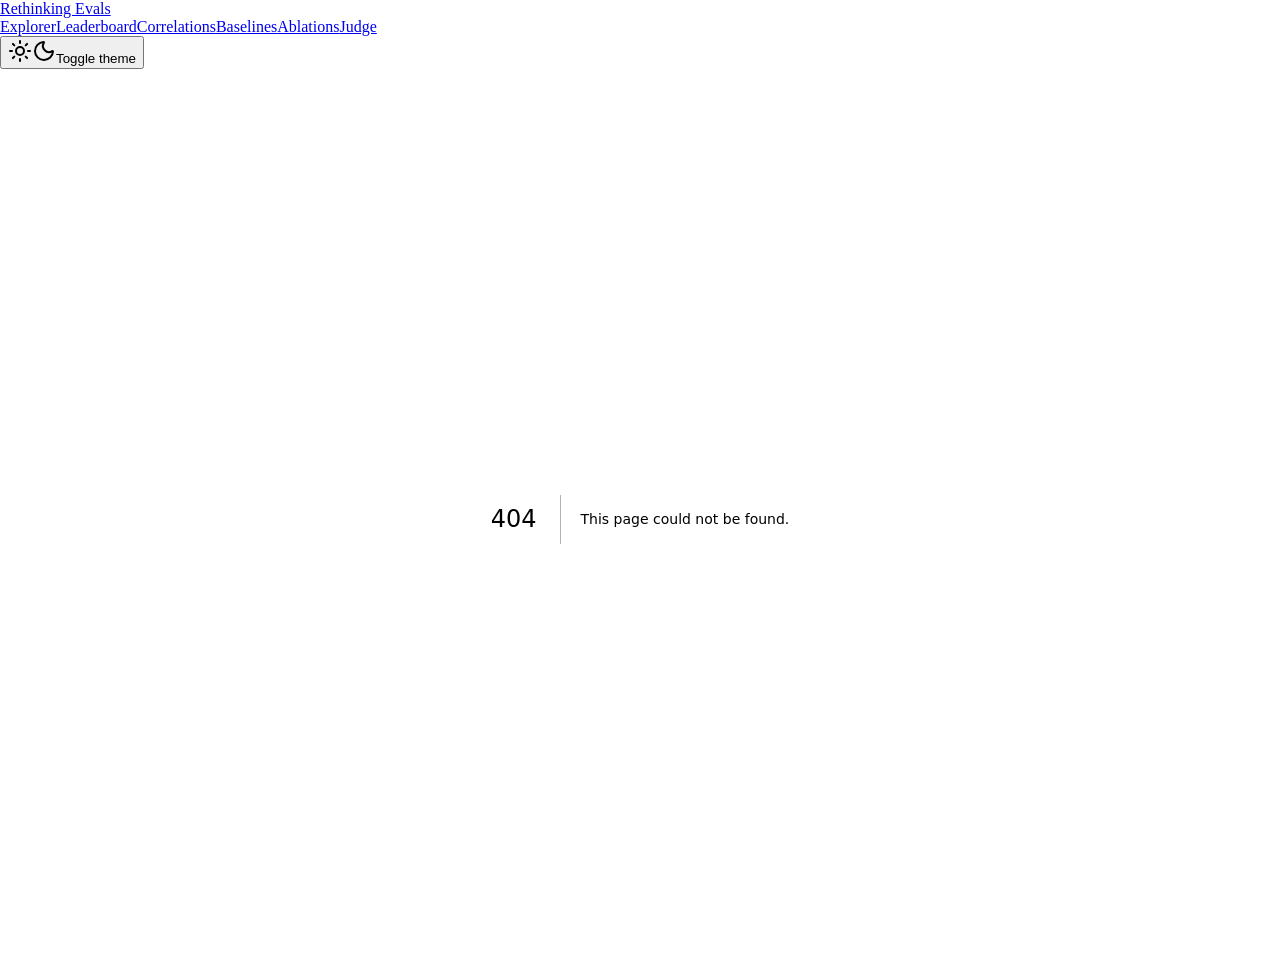
==== 404/index.html @ e25149d9 "Deploy website to GitHub Pages" ====
<!DOCTYPE html><html lang="en" class="geist_a71539c9-module__T19VSG__variable geist_mono_8d43a2aa-module__8Li5zG__variable h-full antialiased"><head><meta charSet="utf-8"/><meta name="viewport" content="width=device-width, initial-scale=1"/><link rel="stylesheet" href="/rethinking-evals/_next/static/chunks/0-f1yk9byxhvv.css" data-precedence="next"/><link rel="preload" as="script" fetchPriority="low" href="/rethinking-evals/_next/static/chunks/0yb2wil16uz6h.js"/><script src="/rethinking-evals/_next/static/chunks/0.33m9pf6wuoe.js" async=""></script><script src="/rethinking-evals/_next/static/chunks/08kdrf8-0khe1.js" async=""></script><script src="/rethinking-evals/_next/static/chunks/10~x95jhs6ns3.js" async=""></script><script src="/rethinking-evals/_next/static/chunks/07uz2g0_38qia.js" async=""></script><script src="/rethinking-evals/_next/static/chunks/turbopack-0alj.mwhuamy8.js" async=""></script><script src="/rethinking-evals/_next/static/chunks/02c05g6_z4dhe.js" async=""></script><script src="/rethinking-evals/_next/static/chunks/15x-qm2atl5u4.js" async=""></script><script src="/rethinking-evals/_next/static/chunks/0d3shmwh5_nmn.js" async=""></script><script src="/rethinking-evals/_next/static/chunks/00~qk9n7.6zj..js" async=""></script><script src="/rethinking-evals/_next/static/chunks/08sarlrmeo4vq.js" async=""></script><title>404: This page could not be found.</title><meta name="robots" content="noindex"/><meta name="next-size-adjust" content=""/><title>Rethinking Evals</title><meta name="description" content="Quality-Diversity for LLM Safety"/><link rel="icon" href="/rethinking-evals/favicon.ico?favicon.0x3dzn~oxb6tn.ico" sizes="256x256" type="image/x-icon"/><script src="/rethinking-evals/_next/static/chunks/03~yq9q893hmn.js" noModule=""></script></head><body class="min-h-full flex flex-col bg-background text-foreground"><div hidden=""><!--$--><!--/$--></div><script>((a,b,c,d,e,f,g,h)=>{let i=document.documentElement,j=["light","dark"];function k(b){var c;(Array.isArray(a)?a:[a]).forEach(a=>{let c="class"===a,d=c&&f?e.map(a=>f[a]||a):e;c?(i.classList.remove(...d),i.classList.add(f&&f[b]?f[b]:b)):i.setAttribute(a,b)}),c=b,h&&j.includes(c)&&(i.style.colorScheme=c)}if(d)k(d);else try{let a=localStorage.getItem(b)||c,d=g&&"system"===a?window.matchMedia("(prefers-color-scheme: dark)").matches?"dark":"light":a;k(d)}catch(a){}})("class","theme","system",null,["light","dark"],null,true,true)</script><header class="sticky top-0 z-50 w-full border-b bg-background/95 backdrop-blur supports-[backdrop-filter]:bg-background/60"><div class="container mx-auto flex h-14 items-center px-6 justify-between"><div class="flex"><a class="mr-6 flex items-center space-x-2 font-bold tracking-tight" href="/rethinking-evals/"><span>Rethinking Evals</span></a><nav class="hidden md:flex items-center space-x-6 text-sm font-medium"><a class="transition-colors hover:text-foreground/80 text-foreground/60" href="/rethinking-evals/explore/">Explorer</a><a class="transition-colors hover:text-foreground/80 text-foreground/60" href="/rethinking-evals/leaderboard/">Leaderboard</a><a class="transition-colors hover:text-foreground/80 text-foreground/60" href="/rethinking-evals/correlations/">Correlations</a><a class="transition-colors hover:text-foreground/80 text-foreground/60" href="/rethinking-evals/baselines/">Baselines</a><a class="transition-colors hover:text-foreground/80 text-foreground/60" href="/rethinking-evals/ablations/">Ablations</a><a class="transition-colors hover:text-foreground/80 text-foreground/60" href="/rethinking-evals/judge/">Judge</a></nav></div><div class="flex items-center space-x-2"><button type="button" tabindex="0" aria-haspopup="menu" id="base-ui-_R_edb_" data-slot="dropdown-menu-trigger" class="inline-flex h-9 w-9 items-center justify-center rounded-md border border-input bg-background text-sm font-medium shadow-xs transition-colors hover:bg-accent hover:text-accent-foreground focus-visible:outline-none focus-visible:ring-2 focus-visible:ring-ring"><svg xmlns="http://www.w3.org/2000/svg" width="24" height="24" viewBox="0 0 24 24" fill="none" stroke="currentColor" stroke-width="2" stroke-linecap="round" stroke-linejoin="round" class="lucide lucide-sun h-[1.2rem] w-[1.2rem] rotate-0 scale-100 transition-all dark:-rotate-90 dark:scale-0" aria-hidden="true"><circle cx="12" cy="12" r="4"></circle><path d="M12 2v2"></path><path d="M12 20v2"></path><path d="m4.93 4.93 1.41 1.41"></path><path d="m17.66 17.66 1.41 1.41"></path><path d="M2 12h2"></path><path d="M20 12h2"></path><path d="m6.34 17.66-1.41 1.41"></path><path d="m19.07 4.93-1.41 1.41"></path></svg><svg xmlns="http://www.w3.org/2000/svg" width="24" height="24" viewBox="0 0 24 24" fill="none" stroke="currentColor" stroke-width="2" stroke-linecap="round" stroke-linejoin="round" class="lucide lucide-moon absolute h-[1.2rem] w-[1.2rem] rotate-90 scale-0 transition-all dark:rotate-0 dark:scale-100" aria-hidden="true"><path d="M20.985 12.486a9 9 0 1 1-9.473-9.472c.405-.022.617.46.402.803a6 6 0 0 0 8.268 8.268c.344-.215.825-.004.803.401"></path></svg><span class="sr-only">Toggle theme</span></button></div></div></header><main class="flex-1 flex flex-col"><div style="font-family:system-ui,&quot;Segoe UI&quot;,Roboto,Helvetica,Arial,sans-serif,&quot;Apple Color Emoji&quot;,&quot;Segoe UI Emoji&quot;;height:100vh;text-align:center;display:flex;flex-direction:column;align-items:center;justify-content:center"><div><style>body{color:#000;background:#fff;margin:0}.next-error-h1{border-right:1px solid rgba(0,0,0,.3)}@media (prefers-color-scheme:dark){body{color:#fff;background:#000}.next-error-h1{border-right:1px solid rgba(255,255,255,.3)}}</style><h1 class="next-error-h1" style="display:inline-block;margin:0 20px 0 0;padding:0 23px 0 0;font-size:24px;font-weight:500;vertical-align:top;line-height:49px">404</h1><div style="display:inline-block"><h2 style="font-size:14px;font-weight:400;line-height:49px;margin:0">This page could not be found.</h2></div></div></div><!--$--><!--/$--></main><script src="/rethinking-evals/_next/static/chunks/0yb2wil16uz6h.js" id="_R_" async=""></script><script>(self.__next_f=self.__next_f||[]).push([0])</script><script>self.__next_f.push([1,"1:\"$Sreact.fragment\"\n2:I[27423,[\"/rethinking-evals/_next/static/chunks/02c05g6_z4dhe.js\",\"/rethinking-evals/_next/static/chunks/15x-qm2atl5u4.js\",\"/rethinking-evals/_next/static/chunks/0d3shmwh5_nmn.js\",\"/rethinking-evals/_next/static/chunks/00~qk9n7.6zj..js\",\"/rethinking-evals/_next/static/chunks/08sarlrmeo4vq.js\"],\"ThemeProvider\"]\n3:I[46798,[\"/rethinking-evals/_next/static/chunks/02c05g6_z4dhe.js\",\"/rethinking-evals/_next/static/chunks/15x-qm2atl5u4.js\",\"/rethinking-evals/_next/static/chunks/0d3shmwh5_nmn.js\",\"/rethinking-evals/_next/static/chunks/00~qk9n7.6zj..js\",\"/rethinking-evals/_next/static/chunks/08sarlrmeo4vq.js\"],\"TooltipProvider\"]\n4:I[22016,[\"/rethinking-evals/_next/static/chunks/02c05g6_z4dhe.js\",\"/rethinking-evals/_next/static/chunks/15x-qm2atl5u4.js\",\"/rethinking-evals/_next/static/chunks/0d3shmwh5_nmn.js\",\"/rethinking-evals/_next/static/chunks/00~qk9n7.6zj..js\",\"/rethinking-evals/_next/static/chunks/08sarlrmeo4vq.js\"],\"\"]\n5:I[15022,[\"/rethinking-evals/_next/static/chunks/02c05g6_z4dhe.js\",\"/rethinking-evals/_next/static/chunks/15x-qm2atl5u4.js\",\"/rethinking-evals/_next/static/chunks/0d3shmwh5_nmn.js\",\"/rethinking-evals/_next/static/chunks/00~qk9n7.6zj..js\",\"/rethinking-evals/_next/static/chunks/08sarlrmeo4vq.js\"],\"ModeToggle\"]\n6:I[39756,[\"/rethinking-evals/_next/static/chunks/02c05g6_z4dhe.js\",\"/rethinking-evals/_next/static/chunks/15x-qm2atl5u4.js\",\"/rethinking-evals/_next/static/chunks/0d3shmwh5_nmn.js\",\"/rethinking-evals/_next/static/chunks/00~qk9n7.6zj..js\",\"/rethinking-evals/_next/static/chunks/08sarlrmeo4vq.js\"],\"default\"]\n7:I[37457,[\"/rethinking-evals/_next/static/chunks/02c05g6_z4dhe.js\",\"/rethinking-evals/_next/static/chunks/15x-qm2atl5u4.js\",\"/rethinking-evals/_next/static/chunks/0d3shmwh5_nmn.js\",\"/rethinking-evals/_next/static/chunks/00~qk9n7.6zj..js\",\"/rethinking-evals/_next/static/chunks/08sarlrmeo4vq.js\"],\"default\"]\nb:I[68027,[\"/rethinking-evals/_next/static/chunks/02c05g6_z4dhe.js\",\"/rethinking-evals/_next/static/chunks/15x-qm2atl5u4.js\",\"/rethinking-evals/_next/static/chunks/0d3shmwh5_nmn.js\",\"/rethinking-evals/_next/static/chunks/00~qk9n7.6zj..js\",\"/rethinking-evals/_next/static/chunks/08sarlrmeo4vq.js\"],\"default\",1]\n:HL[\"/rethinking-evals/_next/static/chunks/0-f1yk9byxhvv.css\",\"style\"]\n"])</script><script>self.__next_f.push([1,"0:{\"P\":null,\"c\":[\"\",\"_not-found\",\"\"],\"q\":\"\",\"i\":false,\"f\":[[[\"\",{\"children\":[\"/_not-found\",{\"children\":[\"__PAGE__\",{}]}]},\"$undefined\",\"$undefined\",16],[[\"$\",\"$1\",\"c\",{\"children\":[[[\"$\",\"link\",\"0\",{\"rel\":\"stylesheet\",\"href\":\"/rethinking-evals/_next/static/chunks/0-f1yk9byxhvv.css\",\"precedence\":\"next\",\"crossOrigin\":\"$undefined\",\"nonce\":\"$undefined\"}],[\"$\",\"script\",\"script-0\",{\"src\":\"/rethinking-evals/_next/static/chunks/02c05g6_z4dhe.js\",\"async\":true,\"nonce\":\"$undefined\"}],[\"$\",\"script\",\"script-1\",{\"src\":\"/rethinking-evals/_next/static/chunks/15x-qm2atl5u4.js\",\"async\":true,\"nonce\":\"$undefined\"}],[\"$\",\"script\",\"script-2\",{\"src\":\"/rethinking-evals/_next/static/chunks/0d3shmwh5_nmn.js\",\"async\":true,\"nonce\":\"$undefined\"}],[\"$\",\"script\",\"script-3\",{\"src\":\"/rethinking-evals/_next/static/chunks/00~qk9n7.6zj..js\",\"async\":true,\"nonce\":\"$undefined\"}],[\"$\",\"script\",\"script-4\",{\"src\":\"/rethinking-evals/_next/static/chunks/08sarlrmeo4vq.js\",\"async\":true,\"nonce\":\"$undefined\"}]],[\"$\",\"html\",null,{\"lang\":\"en\",\"className\":\"geist_a71539c9-module__T19VSG__variable geist_mono_8d43a2aa-module__8Li5zG__variable h-full antialiased\",\"suppressHydrationWarning\":true,\"children\":[\"$\",\"body\",null,{\"className\":\"min-h-full flex flex-col bg-background text-foreground\",\"children\":[\"$\",\"$L2\",null,{\"attribute\":\"class\",\"defaultTheme\":\"system\",\"enableSystem\":true,\"disableTransitionOnChange\":true,\"children\":[\"$\",\"$L3\",null,{\"children\":[[\"$\",\"header\",null,{\"className\":\"sticky top-0 z-50 w-full border-b bg-background/95 backdrop-blur supports-[backdrop-filter]:bg-background/60\",\"children\":[\"$\",\"div\",null,{\"className\":\"container mx-auto flex h-14 items-center px-6 justify-between\",\"children\":[[\"$\",\"div\",null,{\"className\":\"flex\",\"children\":[[\"$\",\"$L4\",null,{\"href\":\"/\",\"className\":\"mr-6 flex items-center space-x-2 font-bold tracking-tight\",\"children\":[\"$\",\"span\",null,{\"children\":\"Rethinking Evals\"}]}],[\"$\",\"nav\",null,{\"className\":\"hidden md:flex items-center space-x-6 text-sm font-medium\",\"children\":[[\"$\",\"$L4\",null,{\"href\":\"/explore\",\"className\":\"transition-colors hover:text-foreground/80 text-foreground/60\",\"children\":\"Explorer\"}],[\"$\",\"$L4\",null,{\"href\":\"/leaderboard\",\"className\":\"transition-colors hover:text-foreground/80 text-foreground/60\",\"children\":\"Leaderboard\"}],[\"$\",\"$L4\",null,{\"href\":\"/correlations\",\"className\":\"transition-colors hover:text-foreground/80 text-foreground/60\",\"children\":\"Correlations\"}],[\"$\",\"$L4\",null,{\"href\":\"/baselines\",\"className\":\"transition-colors hover:text-foreground/80 text-foreground/60\",\"children\":\"Baselines\"}],[\"$\",\"$L4\",null,{\"href\":\"/ablations\",\"className\":\"transition-colors hover:text-foreground/80 text-foreground/60\",\"children\":\"Ablations\"}],[\"$\",\"$L4\",null,{\"href\":\"/judge\",\"className\":\"transition-colors hover:text-foreground/80 text-foreground/60\",\"children\":\"Judge\"}]]}]]}],[\"$\",\"div\",null,{\"className\":\"flex items-center space-x-2\",\"children\":[\"$\",\"$L5\",null,{}]}]]}]}],[\"$\",\"main\",null,{\"className\":\"flex-1 flex flex-col\",\"children\":[\"$\",\"$L6\",null,{\"parallelRouterKey\":\"children\",\"error\":\"$undefined\",\"errorStyles\":\"$undefined\",\"errorScripts\":\"$undefined\",\"template\":[\"$\",\"$L7\",null,{}],\"templateStyles\":\"$undefined\",\"templateScripts\":\"$undefined\",\"notFound\":[[[\"$\",\"title\",null,{\"children\":\"404: This page could not be found.\"}],[\"$\",\"div\",null,{\"style\":{\"fontFamily\":\"system-ui,\\\"Segoe UI\\\",Roboto,Helvetica,Arial,sans-serif,\\\"Apple Color Emoji\\\",\\\"Segoe UI Emoji\\\"\",\"height\":\"100vh\",\"textAlign\":\"center\",\"display\":\"flex\",\"flexDirection\":\"column\",\"alignItems\":\"center\",\"justifyContent\":\"center\"},\"children\":[\"$\",\"div\",null,{\"children\":[[\"$\",\"style\",null,{\"dangerouslySetInnerHTML\":{\"__html\":\"body{color:#000;background:#fff;margin:0}.next-error-h1{border-right:1px solid rgba(0,0,0,.3)}@media (prefers-color-scheme:dark){body{color:#fff;background:#000}.next-error-h1{border-right:1px solid rgba(255,255,255,.3)}}\"}}],[\"$\",\"h1\",null,{\"className\":\"next-error-h1\",\"style\":{\"display\":\"inline-block\",\"margin\":\"0 20px 0 0\",\"padding\":\"0 23px 0 0\",\"fontSize\":24,\"fontWeight\":500,\"verticalAlign\":\"top\",\"lineHeight\":\"49px\"},\"children\":404}],[\"$\",\"div\",null,{\"style\":{\"display\":\"inline-block\"},\"children\":[\"$\",\"h2\",null,{\"style\":{\"fontSize\":14,\"fontWeight\":400,\"lineHeight\":\"49px\",\"margin\":0},\"children\":\"This page could not be found.\"}]}]]}]}]],[]],\"forbidden\":\"$undefined\",\"unauthorized\":\"$undefined\"}]}]]}]}]}]}]]}],{\"children\":[[\"$\",\"$1\",\"c\",{\"children\":[null,[\"$\",\"$L6\",null,{\"parallelRouterKey\":\"children\",\"error\":\"$undefined\",\"errorStyles\":\"$undefined\",\"errorScripts\":\"$undefined\",\"template\":[\"$\",\"$L7\",null,{}],\"templateStyles\":\"$undefined\",\"templateScripts\":\"$undefined\",\"notFound\":\"$undefined\",\"forbidden\":\"$undefined\",\"unauthorized\":\"$undefined\"}]]}],{\"children\":[\"$L8\",{},null,false,null]},null,false,\"$@9\"]},null,false,null],\"$La\",false]],\"m\":\"$undefined\",\"G\":[\"$b\",[\"$Lc\"]],\"S\":true,\"h\":null,\"s\":\"$undefined\",\"l\":\"$undefined\",\"p\":\"$undefined\",\"d\":\"$undefined\",\"b\":\"dFz3XfMPHihqUmJ9u-dPh\"}\n"])</script><script>self.__next_f.push([1,"d:I[97367,[\"/rethinking-evals/_next/static/chunks/02c05g6_z4dhe.js\",\"/rethinking-evals/_next/static/chunks/15x-qm2atl5u4.js\",\"/rethinking-evals/_next/static/chunks/0d3shmwh5_nmn.js\",\"/rethinking-evals/_next/static/chunks/00~qk9n7.6zj..js\",\"/rethinking-evals/_next/static/chunks/08sarlrmeo4vq.js\"],\"OutletBoundary\"]\ne:\"$Sreact.suspense\"\n11:I[97367,[\"/rethinking-evals/_next/static/chunks/02c05g6_z4dhe.js\",\"/rethinking-evals/_next/static/chunks/15x-qm2atl5u4.js\",\"/rethinking-evals/_next/static/chunks/0d3shmwh5_nmn.js\",\"/rethinking-evals/_next/static/chunks/00~qk9n7.6zj..js\",\"/rethinking-evals/_next/static/chunks/08sarlrmeo4vq.js\"],\"ViewportBoundary\"]\n13:I[97367,[\"/rethinking-evals/_next/static/chunks/02c05g6_z4dhe.js\",\"/rethinking-evals/_next/static/chunks/15x-qm2atl5u4.js\",\"/rethinking-evals/_next/static/chunks/0d3shmwh5_nmn.js\",\"/rethinking-evals/_next/static/chunks/00~qk9n7.6zj..js\",\"/rethinking-evals/_next/static/chunks/08sarlrmeo4vq.js\"],\"MetadataBoundary\"]\n"])</script><script>self.__next_f.push([1,"8:[\"$\",\"$1\",\"c\",{\"children\":[[[\"$\",\"title\",null,{\"children\":\"404: This page could not be found.\"}],[\"$\",\"div\",null,{\"style\":\"$0:f:0:1:0:props:children:1:props:children:props:children:props:children:props:children:1:props:children:props:notFound:0:1:props:style\",\"children\":[\"$\",\"div\",null,{\"children\":[[\"$\",\"style\",null,{\"dangerouslySetInnerHTML\":{\"__html\":\"body{color:#000;background:#fff;margin:0}.next-error-h1{border-right:1px solid rgba(0,0,0,.3)}@media (prefers-color-scheme:dark){body{color:#fff;background:#000}.next-error-h1{border-right:1px solid rgba(255,255,255,.3)}}\"}}],[\"$\",\"h1\",null,{\"className\":\"next-error-h1\",\"style\":\"$0:f:0:1:0:props:children:1:props:children:props:children:props:children:props:children:1:props:children:props:notFound:0:1:props:children:props:children:1:props:style\",\"children\":404}],[\"$\",\"div\",null,{\"style\":\"$0:f:0:1:0:props:children:1:props:children:props:children:props:children:props:children:1:props:children:props:notFound:0:1:props:children:props:children:2:props:style\",\"children\":[\"$\",\"h2\",null,{\"style\":\"$0:f:0:1:0:props:children:1:props:children:props:children:props:children:props:children:1:props:children:props:notFound:0:1:props:children:props:children:2:props:children:props:style\",\"children\":\"This page could not be found.\"}]}]]}]}]],null,[\"$\",\"$Ld\",null,{\"children\":[\"$\",\"$e\",null,{\"name\":\"Next.MetadataOutlet\",\"children\":\"$@f\"}]}]]}]\n"])</script><script>self.__next_f.push([1,"10:[]\n9:\"$W10\"\na:[\"$\",\"$1\",\"h\",{\"children\":[[\"$\",\"meta\",null,{\"name\":\"robots\",\"content\":\"noindex\"}],[\"$\",\"$L11\",null,{\"children\":\"$L12\"}],[\"$\",\"div\",null,{\"hidden\":true,\"children\":[\"$\",\"$L13\",null,{\"children\":[\"$\",\"$e\",null,{\"name\":\"Next.Metadata\",\"children\":\"$L14\"}]}]}],[\"$\",\"meta\",null,{\"name\":\"next-size-adjust\",\"content\":\"\"}]]}]\nc:[\"$\",\"link\",\"0\",{\"rel\":\"stylesheet\",\"href\":\"/rethinking-evals/_next/static/chunks/0-f1yk9byxhvv.css\",\"precedence\":\"next\",\"crossOrigin\":\"$undefined\",\"nonce\":\"$undefined\"}]\n"])</script><script>self.__next_f.push([1,"12:[[\"$\",\"meta\",\"0\",{\"charSet\":\"utf-8\"}],[\"$\",\"meta\",\"1\",{\"name\":\"viewport\",\"content\":\"width=device-width, initial-scale=1\"}]]\n"])</script><script>self.__next_f.push([1,"15:I[27201,[\"/rethinking-evals/_next/static/chunks/02c05g6_z4dhe.js\",\"/rethinking-evals/_next/static/chunks/15x-qm2atl5u4.js\",\"/rethinking-evals/_next/static/chunks/0d3shmwh5_nmn.js\",\"/rethinking-evals/_next/static/chunks/00~qk9n7.6zj..js\",\"/rethinking-evals/_next/static/chunks/08sarlrmeo4vq.js\"],\"IconMark\"]\nf:null\n14:[[\"$\",\"title\",\"0\",{\"children\":\"Rethinking Evals\"}],[\"$\",\"meta\",\"1\",{\"name\":\"description\",\"content\":\"Quality-Diversity for LLM Safety\"}],[\"$\",\"link\",\"2\",{\"rel\":\"icon\",\"href\":\"/rethinking-evals/favicon.ico?favicon.0x3dzn~oxb6tn.ico\",\"sizes\":\"256x256\",\"type\":\"image/x-icon\"}],[\"$\",\"$L15\",\"3\",{}]]\n"])</script></body></html>
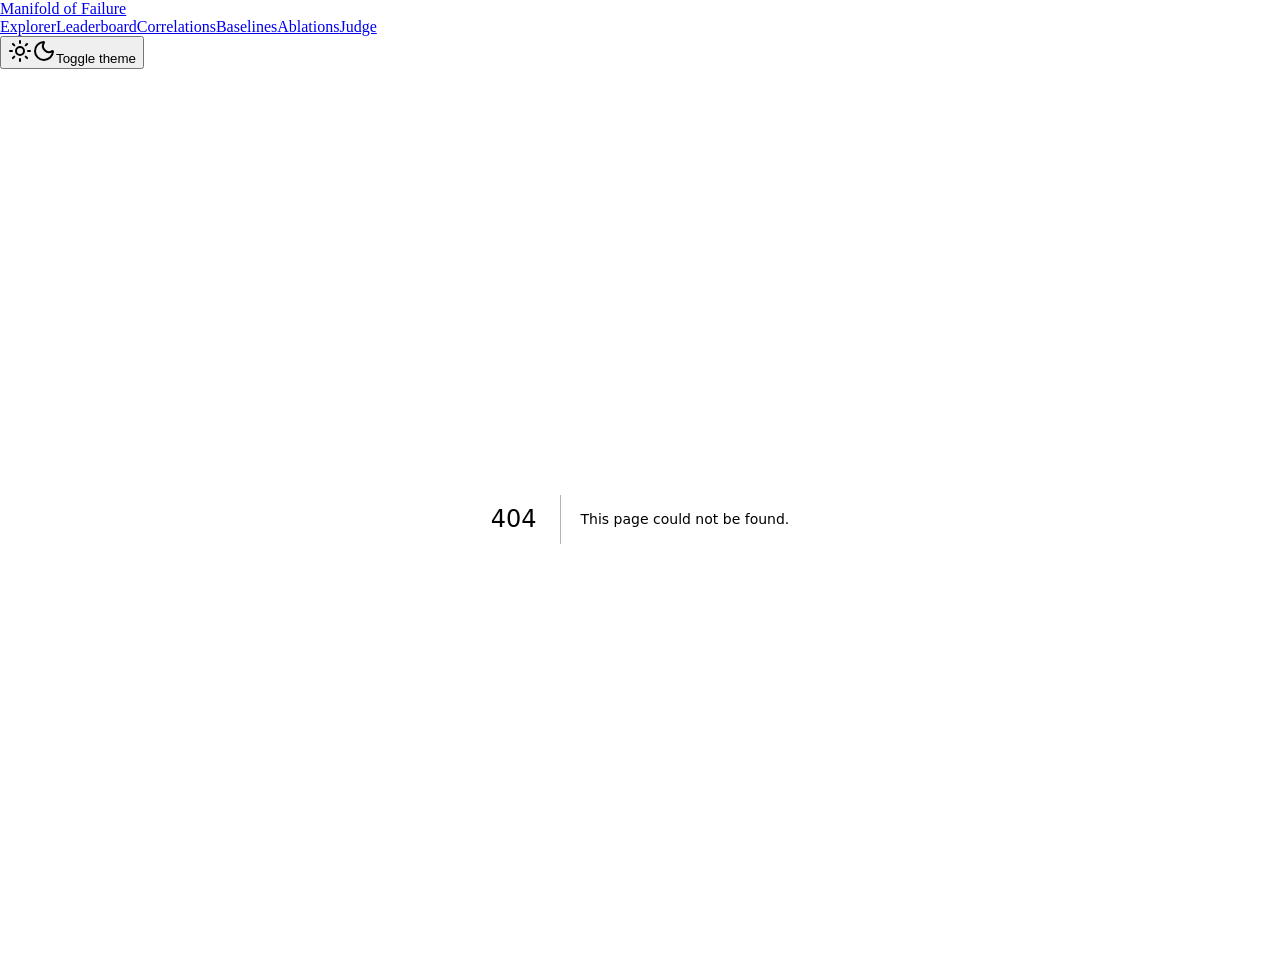
==== commit 5960ae1d: "Rebrand to "Manifold of Failure" and align homepage copy with the paper - Brand site as "Manifold of" ====
--- a/404/index.html
+++ b/404/index.html
@@ -1 +1 @@
-<!DOCTYPE html><html lang="en" class="geist_a71539c9-module__T19VSG__variable geist_mono_8d43a2aa-module__8Li5zG__variable h-full antialiased"><head><meta charSet="utf-8"/><meta name="viewport" content="width=device-width, initial-scale=1"/><link rel="stylesheet" href="/rethinking-evals/_next/static/chunks/0-f1yk9byxhvv.css" data-precedence="next"/><link rel="preload" as="script" fetchPriority="low" href="/rethinking-evals/_next/static/chunks/0yb2wil16uz6h.js"/><script src="/rethinking-evals/_next/static/chunks/0.33m9pf6wuoe.js" async=""></script><script src="/rethinking-evals/_next/static/chunks/08kdrf8-0khe1.js" async=""></script><script src="/rethinking-evals/_next/static/chunks/10~x95jhs6ns3.js" async=""></script><script src="/rethinking-evals/_next/static/chunks/07uz2g0_38qia.js" async=""></script><script src="/rethinking-evals/_next/static/chunks/turbopack-0alj.mwhuamy8.js" async=""></script><script src="/rethinking-evals/_next/static/chunks/02c05g6_z4dhe.js" async=""></script><script src="/rethinking-evals/_next/static/chunks/15x-qm2atl5u4.js" async=""></script><script src="/rethinking-evals/_next/static/chunks/0d3shmwh5_nmn.js" async=""></script><script src="/rethinking-evals/_next/static/chunks/00~qk9n7.6zj..js" async=""></script><script src="/rethinking-evals/_next/static/chunks/08sarlrmeo4vq.js" async=""></script><title>404: This page could not be found.</title><meta name="robots" content="noindex"/><meta name="next-size-adjust" content=""/><title>Rethinking Evals</title><meta name="description" content="Quality-Diversity for LLM Safety"/><link rel="icon" href="/rethinking-evals/favicon.ico?favicon.0x3dzn~oxb6tn.ico" sizes="256x256" type="image/x-icon"/><script src="/rethinking-evals/_next/static/chunks/03~yq9q893hmn.js" noModule=""></script></head><body class="min-h-full flex flex-col bg-background text-foreground"><div hidden=""><!--$--><!--/$--></div><script>((a,b,c,d,e,f,g,h)=>{let i=document.documentElement,j=["light","dark"];function k(b){var c;(Array.isArray(a)?a:[a]).forEach(a=>{let c="class"===a,d=c&&f?e.map(a=>f[a]||a):e;c?(i.classList.remove(...d),i.classList.add(f&&f[b]?f[b]:b)):i.setAttribute(a,b)}),c=b,h&&j.includes(c)&&(i.style.colorScheme=c)}if(d)k(d);else try{let a=localStorage.getItem(b)||c,d=g&&"system"===a?window.matchMedia("(prefers-color-scheme: dark)").matches?"dark":"light":a;k(d)}catch(a){}})("class","theme","system",null,["light","dark"],null,true,true)</script><header class="sticky top-0 z-50 w-full border-b bg-background/95 backdrop-blur supports-[backdrop-filter]:bg-background/60"><div class="container mx-auto flex h-14 items-center px-6 justify-between"><div class="flex"><a class="mr-6 flex items-center space-x-2 font-bold tracking-tight" href="/rethinking-evals/"><span>Rethinking Evals</span></a><nav class="hidden md:flex items-center space-x-6 text-sm font-medium"><a class="transition-colors hover:text-foreground/80 text-foreground/60" href="/rethinking-evals/explore/">Explorer</a><a class="transition-colors hover:text-foreground/80 text-foreground/60" href="/rethinking-evals/leaderboard/">Leaderboard</a><a class="transition-colors hover:text-foreground/80 text-foreground/60" href="/rethinking-evals/correlations/">Correlations</a><a class="transition-colors hover:text-foreground/80 text-foreground/60" href="/rethinking-evals/baselines/">Baselines</a><a class="transition-colors hover:text-foreground/80 text-foreground/60" href="/rethinking-evals/ablations/">Ablations</a><a class="transition-colors hover:text-foreground/80 text-foreground/60" href="/rethinking-evals/judge/">Judge</a></nav></div><div class="flex items-center space-x-2"><button type="button" tabindex="0" aria-haspopup="menu" id="base-ui-_R_edb_" data-slot="dropdown-menu-trigger" class="inline-flex h-9 w-9 items-center justify-center rounded-md border border-input bg-background text-sm font-medium shadow-xs transition-colors hover:bg-accent hover:text-accent-foreground focus-visible:outline-none focus-visible:ring-2 focus-visible:ring-ring"><svg xmlns="http://www.w3.org/2000/svg" width="24" height="24" viewBox="0 0 24 24" fill="none" stroke="currentColor" stroke-width="2" stroke-linecap="round" stroke-linejoin="round" class="lucide lucide-sun h-[1.2rem] w-[1.2rem] rotate-0 scale-100 transition-all dark:-rotate-90 dark:scale-0" aria-hidden="true"><circle cx="12" cy="12" r="4"></circle><path d="M12 2v2"></path><path d="M12 20v2"></path><path d="m4.93 4.93 1.41 1.41"></path><path d="m17.66 17.66 1.41 1.41"></path><path d="M2 12h2"></path><path d="M20 12h2"></path><path d="m6.34 17.66-1.41 1.41"></path><path d="m19.07 4.93-1.41 1.41"></path></svg><svg xmlns="http://www.w3.org/2000/svg" width="24" height="24" viewBox="0 0 24 24" fill="none" stroke="currentColor" stroke-width="2" stroke-linecap="round" stroke-linejoin="round" class="lucide lucide-moon absolute h-[1.2rem] w-[1.2rem] rotate-90 scale-0 transition-all dark:rotate-0 dark:scale-100" aria-hidden="true"><path d="M20.985 12.486a9 9 0 1 1-9.473-9.472c.405-.022.617.46.402.803a6 6 0 0 0 8.268 8.268c.344-.215.825-.004.803.401"></path></svg><span class="sr-only">Toggle theme</span></button></div></div></header><main class="flex-1 flex flex-col"><div style="font-family:system-ui,&quot;Segoe UI&quot;,Roboto,Helvetica,Arial,sans-serif,&quot;Apple Color Emoji&quot;,&quot;Segoe UI Emoji&quot;;height:100vh;text-align:center;display:flex;flex-direction:column;align-items:center;justify-content:center"><div><style>body{color:#000;background:#fff;margin:0}.next-error-h1{border-right:1px solid rgba(0,0,0,.3)}@media (prefers-color-scheme:dark){body{color:#fff;background:#000}.next-error-h1{border-right:1px solid rgba(255,255,255,.3)}}</style><h1 class="next-error-h1" style="display:inline-block;margin:0 20px 0 0;padding:0 23px 0 0;font-size:24px;font-weight:500;vertical-align:top;line-height:49px">404</h1><div style="display:inline-block"><h2 style="font-size:14px;font-weight:400;line-height:49px;margin:0">This page could not be found.</h2></div></div></div><!--$--><!--/$--></main><script src="/rethinking-evals/_next/static/chunks/0yb2wil16uz6h.js" id="_R_" async=""></script><script>(self.__next_f=self.__next_f||[]).push([0])</script><script>self.__next_f.push([1,"1:\"$Sreact.fragment\"\n2:I[27423,[\"/rethinking-evals/_next/static/chunks/02c05g6_z4dhe.js\",\"/rethinking-evals/_next/static/chunks/15x-qm2atl5u4.js\",\"/rethinking-evals/_next/static/chunks/0d3shmwh5_nmn.js\",\"/rethinking-evals/_next/static/chunks/00~qk9n7.6zj..js\",\"/rethinking-evals/_next/static/chunks/08sarlrmeo4vq.js\"],\"ThemeProvider\"]\n3:I[46798,[\"/rethinking-evals/_next/static/chunks/02c05g6_z4dhe.js\",\"/rethinking-evals/_next/static/chunks/15x-qm2atl5u4.js\",\"/rethinking-evals/_next/static/chunks/0d3shmwh5_nmn.js\",\"/rethinking-evals/_next/static/chunks/00~qk9n7.6zj..js\",\"/rethinking-evals/_next/static/chunks/08sarlrmeo4vq.js\"],\"TooltipProvider\"]\n4:I[22016,[\"/rethinking-evals/_next/static/chunks/02c05g6_z4dhe.js\",\"/rethinking-evals/_next/static/chunks/15x-qm2atl5u4.js\",\"/rethinking-evals/_next/static/chunks/0d3shmwh5_nmn.js\",\"/rethinking-evals/_next/static/chunks/00~qk9n7.6zj..js\",\"/rethinking-evals/_next/static/chunks/08sarlrmeo4vq.js\"],\"\"]\n5:I[15022,[\"/rethinking-evals/_next/static/chunks/02c05g6_z4dhe.js\",\"/rethinking-evals/_next/static/chunks/15x-qm2atl5u4.js\",\"/rethinking-evals/_next/static/chunks/0d3shmwh5_nmn.js\",\"/rethinking-evals/_next/static/chunks/00~qk9n7.6zj..js\",\"/rethinking-evals/_next/static/chunks/08sarlrmeo4vq.js\"],\"ModeToggle\"]\n6:I[39756,[\"/rethinking-evals/_next/static/chunks/02c05g6_z4dhe.js\",\"/rethinking-evals/_next/static/chunks/15x-qm2atl5u4.js\",\"/rethinking-evals/_next/static/chunks/0d3shmwh5_nmn.js\",\"/rethinking-evals/_next/static/chunks/00~qk9n7.6zj..js\",\"/rethinking-evals/_next/static/chunks/08sarlrmeo4vq.js\"],\"default\"]\n7:I[37457,[\"/rethinking-evals/_next/static/chunks/02c05g6_z4dhe.js\",\"/rethinking-evals/_next/static/chunks/15x-qm2atl5u4.js\",\"/rethinking-evals/_next/static/chunks/0d3shmwh5_nmn.js\",\"/rethinking-evals/_next/static/chunks/00~qk9n7.6zj..js\",\"/rethinking-evals/_next/static/chunks/08sarlrmeo4vq.js\"],\"default\"]\nb:I[68027,[\"/rethinking-evals/_next/static/chunks/02c05g6_z4dhe.js\",\"/rethinking-evals/_next/static/chunks/15x-qm2atl5u4.js\",\"/rethinking-evals/_next/static/chunks/0d3shmwh5_nmn.js\",\"/rethinking-evals/_next/static/chunks/00~qk9n7.6zj..js\",\"/rethinking-evals/_next/static/chunks/08sarlrmeo4vq.js\"],\"default\",1]\n:HL[\"/rethinking-evals/_next/static/chunks/0-f1yk9byxhvv.css\",\"style\"]\n"])</script><script>self.__next_f.push([1,"0:{\"P\":null,\"c\":[\"\",\"_not-found\",\"\"],\"q\":\"\",\"i\":false,\"f\":[[[\"\",{\"children\":[\"/_not-found\",{\"children\":[\"__PAGE__\",{}]}]},\"$undefined\",\"$undefined\",16],[[\"$\",\"$1\",\"c\",{\"children\":[[[\"$\",\"link\",\"0\",{\"rel\":\"stylesheet\",\"href\":\"/rethinking-evals/_next/static/chunks/0-f1yk9byxhvv.css\",\"precedence\":\"next\",\"crossOrigin\":\"$undefined\",\"nonce\":\"$undefined\"}],[\"$\",\"script\",\"script-0\",{\"src\":\"/rethinking-evals/_next/static/chunks/02c05g6_z4dhe.js\",\"async\":true,\"nonce\":\"$undefined\"}],[\"$\",\"script\",\"script-1\",{\"src\":\"/rethinking-evals/_next/static/chunks/15x-qm2atl5u4.js\",\"async\":true,\"nonce\":\"$undefined\"}],[\"$\",\"script\",\"script-2\",{\"src\":\"/rethinking-evals/_next/static/chunks/0d3shmwh5_nmn.js\",\"async\":true,\"nonce\":\"$undefined\"}],[\"$\",\"script\",\"script-3\",{\"src\":\"/rethinking-evals/_next/static/chunks/00~qk9n7.6zj..js\",\"async\":true,\"nonce\":\"$undefined\"}],[\"$\",\"script\",\"script-4\",{\"src\":\"/rethinking-evals/_next/static/chunks/08sarlrmeo4vq.js\",\"async\":true,\"nonce\":\"$undefined\"}]],[\"$\",\"html\",null,{\"lang\":\"en\",\"className\":\"geist_a71539c9-module__T19VSG__variable geist_mono_8d43a2aa-module__8Li5zG__variable h-full antialiased\",\"suppressHydrationWarning\":true,\"children\":[\"$\",\"body\",null,{\"className\":\"min-h-full flex flex-col bg-background text-foreground\",\"children\":[\"$\",\"$L2\",null,{\"attribute\":\"class\",\"defaultTheme\":\"system\",\"enableSystem\":true,\"disableTransitionOnChange\":true,\"children\":[\"$\",\"$L3\",null,{\"children\":[[\"$\",\"header\",null,{\"className\":\"sticky top-0 z-50 w-full border-b bg-background/95 backdrop-blur supports-[backdrop-filter]:bg-background/60\",\"children\":[\"$\",\"div\",null,{\"className\":\"container mx-auto flex h-14 items-center px-6 justify-between\",\"children\":[[\"$\",\"div\",null,{\"className\":\"flex\",\"children\":[[\"$\",\"$L4\",null,{\"href\":\"/\",\"className\":\"mr-6 flex items-center space-x-2 font-bold tracking-tight\",\"children\":[\"$\",\"span\",null,{\"children\":\"Rethinking Evals\"}]}],[\"$\",\"nav\",null,{\"className\":\"hidden md:flex items-center space-x-6 text-sm font-medium\",\"children\":[[\"$\",\"$L4\",null,{\"href\":\"/explore\",\"className\":\"transition-colors hover:text-foreground/80 text-foreground/60\",\"children\":\"Explorer\"}],[\"$\",\"$L4\",null,{\"href\":\"/leaderboard\",\"className\":\"transition-colors hover:text-foreground/80 text-foreground/60\",\"children\":\"Leaderboard\"}],[\"$\",\"$L4\",null,{\"href\":\"/correlations\",\"className\":\"transition-colors hover:text-foreground/80 text-foreground/60\",\"children\":\"Correlations\"}],[\"$\",\"$L4\",null,{\"href\":\"/baselines\",\"className\":\"transition-colors hover:text-foreground/80 text-foreground/60\",\"children\":\"Baselines\"}],[\"$\",\"$L4\",null,{\"href\":\"/ablations\",\"className\":\"transition-colors hover:text-foreground/80 text-foreground/60\",\"children\":\"Ablations\"}],[\"$\",\"$L4\",null,{\"href\":\"/judge\",\"className\":\"transition-colors hover:text-foreground/80 text-foreground/60\",\"children\":\"Judge\"}]]}]]}],[\"$\",\"div\",null,{\"className\":\"flex items-center space-x-2\",\"children\":[\"$\",\"$L5\",null,{}]}]]}]}],[\"$\",\"main\",null,{\"className\":\"flex-1 flex flex-col\",\"children\":[\"$\",\"$L6\",null,{\"parallelRouterKey\":\"children\",\"error\":\"$undefined\",\"errorStyles\":\"$undefined\",\"errorScripts\":\"$undefined\",\"template\":[\"$\",\"$L7\",null,{}],\"templateStyles\":\"$undefined\",\"templateScripts\":\"$undefined\",\"notFound\":[[[\"$\",\"title\",null,{\"children\":\"404: This page could not be found.\"}],[\"$\",\"div\",null,{\"style\":{\"fontFamily\":\"system-ui,\\\"Segoe UI\\\",Roboto,Helvetica,Arial,sans-serif,\\\"Apple Color Emoji\\\",\\\"Segoe UI Emoji\\\"\",\"height\":\"100vh\",\"textAlign\":\"center\",\"display\":\"flex\",\"flexDirection\":\"column\",\"alignItems\":\"center\",\"justifyContent\":\"center\"},\"children\":[\"$\",\"div\",null,{\"children\":[[\"$\",\"style\",null,{\"dangerouslySetInnerHTML\":{\"__html\":\"body{color:#000;background:#fff;margin:0}.next-error-h1{border-right:1px solid rgba(0,0,0,.3)}@media (prefers-color-scheme:dark){body{color:#fff;background:#000}.next-error-h1{border-right:1px solid rgba(255,255,255,.3)}}\"}}],[\"$\",\"h1\",null,{\"className\":\"next-error-h1\",\"style\":{\"display\":\"inline-block\",\"margin\":\"0 20px 0 0\",\"padding\":\"0 23px 0 0\",\"fontSize\":24,\"fontWeight\":500,\"verticalAlign\":\"top\",\"lineHeight\":\"49px\"},\"children\":404}],[\"$\",\"div\",null,{\"style\":{\"display\":\"inline-block\"},\"children\":[\"$\",\"h2\",null,{\"style\":{\"fontSize\":14,\"fontWeight\":400,\"lineHeight\":\"49px\",\"margin\":0},\"children\":\"This page could not be found.\"}]}]]}]}]],[]],\"forbidden\":\"$undefined\",\"unauthorized\":\"$undefined\"}]}]]}]}]}]}]]}],{\"children\":[[\"$\",\"$1\",\"c\",{\"children\":[null,[\"$\",\"$L6\",null,{\"parallelRouterKey\":\"children\",\"error\":\"$undefined\",\"errorStyles\":\"$undefined\",\"errorScripts\":\"$undefined\",\"template\":[\"$\",\"$L7\",null,{}],\"templateStyles\":\"$undefined\",\"templateScripts\":\"$undefined\",\"notFound\":\"$undefined\",\"forbidden\":\"$undefined\",\"unauthorized\":\"$undefined\"}]]}],{\"children\":[\"$L8\",{},null,false,null]},null,false,\"$@9\"]},null,false,null],\"$La\",false]],\"m\":\"$undefined\",\"G\":[\"$b\",[\"$Lc\"]],\"S\":true,\"h\":null,\"s\":\"$undefined\",\"l\":\"$undefined\",\"p\":\"$undefined\",\"d\":\"$undefined\",\"b\":\"dFz3XfMPHihqUmJ9u-dPh\"}\n"])</script><script>self.__next_f.push([1,"d:I[97367,[\"/rethinking-evals/_next/static/chunks/02c05g6_z4dhe.js\",\"/rethinking-evals/_next/static/chunks/15x-qm2atl5u4.js\",\"/rethinking-evals/_next/static/chunks/0d3shmwh5_nmn.js\",\"/rethinking-evals/_next/static/chunks/00~qk9n7.6zj..js\",\"/rethinking-evals/_next/static/chunks/08sarlrmeo4vq.js\"],\"OutletBoundary\"]\ne:\"$Sreact.suspense\"\n11:I[97367,[\"/rethinking-evals/_next/static/chunks/02c05g6_z4dhe.js\",\"/rethinking-evals/_next/static/chunks/15x-qm2atl5u4.js\",\"/rethinking-evals/_next/static/chunks/0d3shmwh5_nmn.js\",\"/rethinking-evals/_next/static/chunks/00~qk9n7.6zj..js\",\"/rethinking-evals/_next/static/chunks/08sarlrmeo4vq.js\"],\"ViewportBoundary\"]\n13:I[97367,[\"/rethinking-evals/_next/static/chunks/02c05g6_z4dhe.js\",\"/rethinking-evals/_next/static/chunks/15x-qm2atl5u4.js\",\"/rethinking-evals/_next/static/chunks/0d3shmwh5_nmn.js\",\"/rethinking-evals/_next/static/chunks/00~qk9n7.6zj..js\",\"/rethinking-evals/_next/static/chunks/08sarlrmeo4vq.js\"],\"MetadataBoundary\"]\n"])</script><script>self.__next_f.push([1,"8:[\"$\",\"$1\",\"c\",{\"children\":[[[\"$\",\"title\",null,{\"children\":\"404: This page could not be found.\"}],[\"$\",\"div\",null,{\"style\":\"$0:f:0:1:0:props:children:1:props:children:props:children:props:children:props:children:1:props:children:props:notFound:0:1:props:style\",\"children\":[\"$\",\"div\",null,{\"children\":[[\"$\",\"style\",null,{\"dangerouslySetInnerHTML\":{\"__html\":\"body{color:#000;background:#fff;margin:0}.next-error-h1{border-right:1px solid rgba(0,0,0,.3)}@media (prefers-color-scheme:dark){body{color:#fff;background:#000}.next-error-h1{border-right:1px solid rgba(255,255,255,.3)}}\"}}],[\"$\",\"h1\",null,{\"className\":\"next-error-h1\",\"style\":\"$0:f:0:1:0:props:children:1:props:children:props:children:props:children:props:children:1:props:children:props:notFound:0:1:props:children:props:children:1:props:style\",\"children\":404}],[\"$\",\"div\",null,{\"style\":\"$0:f:0:1:0:props:children:1:props:children:props:children:props:children:props:children:1:props:children:props:notFound:0:1:props:children:props:children:2:props:style\",\"children\":[\"$\",\"h2\",null,{\"style\":\"$0:f:0:1:0:props:children:1:props:children:props:children:props:children:props:children:1:props:children:props:notFound:0:1:props:children:props:children:2:props:children:props:style\",\"children\":\"This page could not be found.\"}]}]]}]}]],null,[\"$\",\"$Ld\",null,{\"children\":[\"$\",\"$e\",null,{\"name\":\"Next.MetadataOutlet\",\"children\":\"$@f\"}]}]]}]\n"])</script><script>self.__next_f.push([1,"10:[]\n9:\"$W10\"\na:[\"$\",\"$1\",\"h\",{\"children\":[[\"$\",\"meta\",null,{\"name\":\"robots\",\"content\":\"noindex\"}],[\"$\",\"$L11\",null,{\"children\":\"$L12\"}],[\"$\",\"div\",null,{\"hidden\":true,\"children\":[\"$\",\"$L13\",null,{\"children\":[\"$\",\"$e\",null,{\"name\":\"Next.Metadata\",\"children\":\"$L14\"}]}]}],[\"$\",\"meta\",null,{\"name\":\"next-size-adjust\",\"content\":\"\"}]]}]\nc:[\"$\",\"link\",\"0\",{\"rel\":\"stylesheet\",\"href\":\"/rethinking-evals/_next/static/chunks/0-f1yk9byxhvv.css\",\"precedence\":\"next\",\"crossOrigin\":\"$undefined\",\"nonce\":\"$undefined\"}]\n"])</script><script>self.__next_f.push([1,"12:[[\"$\",\"meta\",\"0\",{\"charSet\":\"utf-8\"}],[\"$\",\"meta\",\"1\",{\"name\":\"viewport\",\"content\":\"width=device-width, initial-scale=1\"}]]\n"])</script><script>self.__next_f.push([1,"15:I[27201,[\"/rethinking-evals/_next/static/chunks/02c05g6_z4dhe.js\",\"/rethinking-evals/_next/static/chunks/15x-qm2atl5u4.js\",\"/rethinking-evals/_next/static/chunks/0d3shmwh5_nmn.js\",\"/rethinking-evals/_next/static/chunks/00~qk9n7.6zj..js\",\"/rethinking-evals/_next/static/chunks/08sarlrmeo4vq.js\"],\"IconMark\"]\nf:null\n14:[[\"$\",\"title\",\"0\",{\"children\":\"Rethinking Evals\"}],[\"$\",\"meta\",\"1\",{\"name\":\"description\",\"content\":\"Quality-Diversity for LLM Safety\"}],[\"$\",\"link\",\"2\",{\"rel\":\"icon\",\"href\":\"/rethinking-evals/favicon.ico?favicon.0x3dzn~oxb6tn.ico\",\"sizes\":\"256x256\",\"type\":\"image/x-icon\"}],[\"$\",\"$L15\",\"3\",{}]]\n"])</script></body></html>+<!DOCTYPE html><html lang="en" class="geist_a71539c9-module__T19VSG__variable geist_mono_8d43a2aa-module__8Li5zG__variable h-full antialiased"><head><meta charSet="utf-8"/><meta name="viewport" content="width=device-width, initial-scale=1"/><link rel="stylesheet" href="/rethinking-evals/_next/static/chunks/0-f1yk9byxhvv.css" data-precedence="next"/><link rel="preload" as="script" fetchPriority="low" href="/rethinking-evals/_next/static/chunks/0yb2wil16uz6h.js"/><script src="/rethinking-evals/_next/static/chunks/0.33m9pf6wuoe.js" async=""></script><script src="/rethinking-evals/_next/static/chunks/08kdrf8-0khe1.js" async=""></script><script src="/rethinking-evals/_next/static/chunks/10~x95jhs6ns3.js" async=""></script><script src="/rethinking-evals/_next/static/chunks/07uz2g0_38qia.js" async=""></script><script src="/rethinking-evals/_next/static/chunks/turbopack-0alj.mwhuamy8.js" async=""></script><script src="/rethinking-evals/_next/static/chunks/02c05g6_z4dhe.js" async=""></script><script src="/rethinking-evals/_next/static/chunks/15x-qm2atl5u4.js" async=""></script><script src="/rethinking-evals/_next/static/chunks/0d3shmwh5_nmn.js" async=""></script><script src="/rethinking-evals/_next/static/chunks/00~qk9n7.6zj..js" async=""></script><script src="/rethinking-evals/_next/static/chunks/08sarlrmeo4vq.js" async=""></script><title>404: This page could not be found.</title><meta name="robots" content="noindex"/><meta name="next-size-adjust" content=""/><title>Manifold of Failure</title><meta name="description" content="Quality-Diversity for LLM Safety"/><link rel="icon" href="/rethinking-evals/favicon.ico?favicon.0x3dzn~oxb6tn.ico" sizes="256x256" type="image/x-icon"/><script src="/rethinking-evals/_next/static/chunks/03~yq9q893hmn.js" noModule=""></script><link rel="stylesheet" href="/rethinking-evals/assets/site-overrides.css" data-precedence="next-mof"/><script src="/rethinking-evals/assets/site-runtime.js" defer></script></head><body class="min-h-full flex flex-col bg-background text-foreground"><div hidden=""><!--$--><!--/$--></div><script>((a,b,c,d,e,f,g,h)=>{let i=document.documentElement,j=["light","dark"];function k(b){var c;(Array.isArray(a)?a:[a]).forEach(a=>{let c="class"===a,d=c&&f?e.map(a=>f[a]||a):e;c?(i.classList.remove(...d),i.classList.add(f&&f[b]?f[b]:b)):i.setAttribute(a,b)}),c=b,h&&j.includes(c)&&(i.style.colorScheme=c)}if(d)k(d);else try{let a=localStorage.getItem(b)||c,d=g&&"system"===a?window.matchMedia("(prefers-color-scheme: dark)").matches?"dark":"light":a;k(d)}catch(a){}})("class","theme","system",null,["light","dark"],null,true,true)</script><header class="sticky top-0 z-50 w-full border-b bg-background/95 backdrop-blur supports-[backdrop-filter]:bg-background/60"><div class="container mx-auto flex h-14 items-center px-6 justify-between"><div class="flex"><a class="mr-6 flex items-center space-x-2 font-bold tracking-tight" href="/rethinking-evals/"><span>Manifold of Failure</span></a><nav class="hidden md:flex items-center space-x-6 text-sm font-medium"><a class="transition-colors hover:text-foreground/80 text-foreground/60" href="/rethinking-evals/explore/">Explorer</a><a class="transition-colors hover:text-foreground/80 text-foreground/60" href="/rethinking-evals/leaderboard/">Leaderboard</a><a class="transition-colors hover:text-foreground/80 text-foreground/60" href="/rethinking-evals/correlations/">Correlations</a><a class="transition-colors hover:text-foreground/80 text-foreground/60" href="/rethinking-evals/baselines/">Baselines</a><a class="transition-colors hover:text-foreground/80 text-foreground/60" href="/rethinking-evals/ablations/">Ablations</a><a class="transition-colors hover:text-foreground/80 text-foreground/60" href="/rethinking-evals/judge/">Judge</a></nav></div><div class="flex items-center space-x-2"><button type="button" tabindex="0" aria-haspopup="menu" id="base-ui-_R_edb_" data-slot="dropdown-menu-trigger" class="inline-flex h-9 w-9 items-center justify-center rounded-md border border-input bg-background text-sm font-medium shadow-xs transition-colors hover:bg-accent hover:text-accent-foreground focus-visible:outline-none focus-visible:ring-2 focus-visible:ring-ring"><svg xmlns="http://www.w3.org/2000/svg" width="24" height="24" viewBox="0 0 24 24" fill="none" stroke="currentColor" stroke-width="2" stroke-linecap="round" stroke-linejoin="round" class="lucide lucide-sun h-[1.2rem] w-[1.2rem] rotate-0 scale-100 transition-all dark:-rotate-90 dark:scale-0" aria-hidden="true"><circle cx="12" cy="12" r="4"></circle><path d="M12 2v2"></path><path d="M12 20v2"></path><path d="m4.93 4.93 1.41 1.41"></path><path d="m17.66 17.66 1.41 1.41"></path><path d="M2 12h2"></path><path d="M20 12h2"></path><path d="m6.34 17.66-1.41 1.41"></path><path d="m19.07 4.93-1.41 1.41"></path></svg><svg xmlns="http://www.w3.org/2000/svg" width="24" height="24" viewBox="0 0 24 24" fill="none" stroke="currentColor" stroke-width="2" stroke-linecap="round" stroke-linejoin="round" class="lucide lucide-moon absolute h-[1.2rem] w-[1.2rem] rotate-90 scale-0 transition-all dark:rotate-0 dark:scale-100" aria-hidden="true"><path d="M20.985 12.486a9 9 0 1 1-9.473-9.472c.405-.022.617.46.402.803a6 6 0 0 0 8.268 8.268c.344-.215.825-.004.803.401"></path></svg><span class="sr-only">Toggle theme</span></button></div></div></header><main class="flex-1 flex flex-col"><div style="font-family:system-ui,&quot;Segoe UI&quot;,Roboto,Helvetica,Arial,sans-serif,&quot;Apple Color Emoji&quot;,&quot;Segoe UI Emoji&quot;;height:100vh;text-align:center;display:flex;flex-direction:column;align-items:center;justify-content:center"><div><style>body{color:#000;background:#fff;margin:0}.next-error-h1{border-right:1px solid rgba(0,0,0,.3)}@media (prefers-color-scheme:dark){body{color:#fff;background:#000}.next-error-h1{border-right:1px solid rgba(255,255,255,.3)}}</style><h1 class="next-error-h1" style="display:inline-block;margin:0 20px 0 0;padding:0 23px 0 0;font-size:24px;font-weight:500;vertical-align:top;line-height:49px">404</h1><div style="display:inline-block"><h2 style="font-size:14px;font-weight:400;line-height:49px;margin:0">This page could not be found.</h2></div></div></div><!--$--><!--/$--></main><script src="/rethinking-evals/_next/static/chunks/0yb2wil16uz6h.js" id="_R_" async=""></script><script>(self.__next_f=self.__next_f||[]).push([0])</script><script>self.__next_f.push([1,"1:\"$Sreact.fragment\"\n2:I[27423,[\"/rethinking-evals/_next/static/chunks/02c05g6_z4dhe.js\",\"/rethinking-evals/_next/static/chunks/15x-qm2atl5u4.js\",\"/rethinking-evals/_next/static/chunks/0d3shmwh5_nmn.js\",\"/rethinking-evals/_next/static/chunks/00~qk9n7.6zj..js\",\"/rethinking-evals/_next/static/chunks/08sarlrmeo4vq.js\"],\"ThemeProvider\"]\n3:I[46798,[\"/rethinking-evals/_next/static/chunks/02c05g6_z4dhe.js\",\"/rethinking-evals/_next/static/chunks/15x-qm2atl5u4.js\",\"/rethinking-evals/_next/static/chunks/0d3shmwh5_nmn.js\",\"/rethinking-evals/_next/static/chunks/00~qk9n7.6zj..js\",\"/rethinking-evals/_next/static/chunks/08sarlrmeo4vq.js\"],\"TooltipProvider\"]\n4:I[22016,[\"/rethinking-evals/_next/static/chunks/02c05g6_z4dhe.js\",\"/rethinking-evals/_next/static/chunks/15x-qm2atl5u4.js\",\"/rethinking-evals/_next/static/chunks/0d3shmwh5_nmn.js\",\"/rethinking-evals/_next/static/chunks/00~qk9n7.6zj..js\",\"/rethinking-evals/_next/static/chunks/08sarlrmeo4vq.js\"],\"\"]\n5:I[15022,[\"/rethinking-evals/_next/static/chunks/02c05g6_z4dhe.js\",\"/rethinking-evals/_next/static/chunks/15x-qm2atl5u4.js\",\"/rethinking-evals/_next/static/chunks/0d3shmwh5_nmn.js\",\"/rethinking-evals/_next/static/chunks/00~qk9n7.6zj..js\",\"/rethinking-evals/_next/static/chunks/08sarlrmeo4vq.js\"],\"ModeToggle\"]\n6:I[39756,[\"/rethinking-evals/_next/static/chunks/02c05g6_z4dhe.js\",\"/rethinking-evals/_next/static/chunks/15x-qm2atl5u4.js\",\"/rethinking-evals/_next/static/chunks/0d3shmwh5_nmn.js\",\"/rethinking-evals/_next/static/chunks/00~qk9n7.6zj..js\",\"/rethinking-evals/_next/static/chunks/08sarlrmeo4vq.js\"],\"default\"]\n7:I[37457,[\"/rethinking-evals/_next/static/chunks/02c05g6_z4dhe.js\",\"/rethinking-evals/_next/static/chunks/15x-qm2atl5u4.js\",\"/rethinking-evals/_next/static/chunks/0d3shmwh5_nmn.js\",\"/rethinking-evals/_next/static/chunks/00~qk9n7.6zj..js\",\"/rethinking-evals/_next/static/chunks/08sarlrmeo4vq.js\"],\"default\"]\nb:I[68027,[\"/rethinking-evals/_next/static/chunks/02c05g6_z4dhe.js\",\"/rethinking-evals/_next/static/chunks/15x-qm2atl5u4.js\",\"/rethinking-evals/_next/static/chunks/0d3shmwh5_nmn.js\",\"/rethinking-evals/_next/static/chunks/00~qk9n7.6zj..js\",\"/rethinking-evals/_next/static/chunks/08sarlrmeo4vq.js\"],\"default\",1]\n:HL[\"/rethinking-evals/_next/static/chunks/0-f1yk9byxhvv.css\",\"style\"]\n"])</script><script>self.__next_f.push([1,"0:{\"P\":null,\"c\":[\"\",\"_not-found\",\"\"],\"q\":\"\",\"i\":false,\"f\":[[[\"\",{\"children\":[\"/_not-found\",{\"children\":[\"__PAGE__\",{}]}]},\"$undefined\",\"$undefined\",16],[[\"$\",\"$1\",\"c\",{\"children\":[[[\"$\",\"link\",\"0\",{\"rel\":\"stylesheet\",\"href\":\"/rethinking-evals/_next/static/chunks/0-f1yk9byxhvv.css\",\"precedence\":\"next\",\"crossOrigin\":\"$undefined\",\"nonce\":\"$undefined\"}],[\"$\",\"script\",\"script-0\",{\"src\":\"/rethinking-evals/_next/static/chunks/02c05g6_z4dhe.js\",\"async\":true,\"nonce\":\"$undefined\"}],[\"$\",\"script\",\"script-1\",{\"src\":\"/rethinking-evals/_next/static/chunks/15x-qm2atl5u4.js\",\"async\":true,\"nonce\":\"$undefined\"}],[\"$\",\"script\",\"script-2\",{\"src\":\"/rethinking-evals/_next/static/chunks/0d3shmwh5_nmn.js\",\"async\":true,\"nonce\":\"$undefined\"}],[\"$\",\"script\",\"script-3\",{\"src\":\"/rethinking-evals/_next/static/chunks/00~qk9n7.6zj..js\",\"async\":true,\"nonce\":\"$undefined\"}],[\"$\",\"script\",\"script-4\",{\"src\":\"/rethinking-evals/_next/static/chunks/08sarlrmeo4vq.js\",\"async\":true,\"nonce\":\"$undefined\"}]],[\"$\",\"html\",null,{\"lang\":\"en\",\"className\":\"geist_a71539c9-module__T19VSG__variable geist_mono_8d43a2aa-module__8Li5zG__variable h-full antialiased\",\"suppressHydrationWarning\":true,\"children\":[\"$\",\"body\",null,{\"className\":\"min-h-full flex flex-col bg-background text-foreground\",\"children\":[\"$\",\"$L2\",null,{\"attribute\":\"class\",\"defaultTheme\":\"system\",\"enableSystem\":true,\"disableTransitionOnChange\":true,\"children\":[\"$\",\"$L3\",null,{\"children\":[[\"$\",\"header\",null,{\"className\":\"sticky top-0 z-50 w-full border-b bg-background/95 backdrop-blur supports-[backdrop-filter]:bg-background/60\",\"children\":[\"$\",\"div\",null,{\"className\":\"container mx-auto flex h-14 items-center px-6 justify-between\",\"children\":[[\"$\",\"div\",null,{\"className\":\"flex\",\"children\":[[\"$\",\"$L4\",null,{\"href\":\"/\",\"className\":\"mr-6 flex items-center space-x-2 font-bold tracking-tight\",\"children\":[\"$\",\"span\",null,{\"children\":\"Manifold of Failure\"}]}],[\"$\",\"nav\",null,{\"className\":\"hidden md:flex items-center space-x-6 text-sm font-medium\",\"children\":[[\"$\",\"$L4\",null,{\"href\":\"/explore\",\"className\":\"transition-colors hover:text-foreground/80 text-foreground/60\",\"children\":\"Explorer\"}],[\"$\",\"$L4\",null,{\"href\":\"/leaderboard\",\"className\":\"transition-colors hover:text-foreground/80 text-foreground/60\",\"children\":\"Leaderboard\"}],[\"$\",\"$L4\",null,{\"href\":\"/correlations\",\"className\":\"transition-colors hover:text-foreground/80 text-foreground/60\",\"children\":\"Correlations\"}],[\"$\",\"$L4\",null,{\"href\":\"/baselines\",\"className\":\"transition-colors hover:text-foreground/80 text-foreground/60\",\"children\":\"Baselines\"}],[\"$\",\"$L4\",null,{\"href\":\"/ablations\",\"className\":\"transition-colors hover:text-foreground/80 text-foreground/60\",\"children\":\"Ablations\"}],[\"$\",\"$L4\",null,{\"href\":\"/judge\",\"className\":\"transition-colors hover:text-foreground/80 text-foreground/60\",\"children\":\"Judge\"}]]}]]}],[\"$\",\"div\",null,{\"className\":\"flex items-center space-x-2\",\"children\":[\"$\",\"$L5\",null,{}]}]]}]}],[\"$\",\"main\",null,{\"className\":\"flex-1 flex flex-col\",\"children\":[\"$\",\"$L6\",null,{\"parallelRouterKey\":\"children\",\"error\":\"$undefined\",\"errorStyles\":\"$undefined\",\"errorScripts\":\"$undefined\",\"template\":[\"$\",\"$L7\",null,{}],\"templateStyles\":\"$undefined\",\"templateScripts\":\"$undefined\",\"notFound\":[[[\"$\",\"title\",null,{\"children\":\"404: This page could not be found.\"}],[\"$\",\"div\",null,{\"style\":{\"fontFamily\":\"system-ui,\\\"Segoe UI\\\",Roboto,Helvetica,Arial,sans-serif,\\\"Apple Color Emoji\\\",\\\"Segoe UI Emoji\\\"\",\"height\":\"100vh\",\"textAlign\":\"center\",\"display\":\"flex\",\"flexDirection\":\"column\",\"alignItems\":\"center\",\"justifyContent\":\"center\"},\"children\":[\"$\",\"div\",null,{\"children\":[[\"$\",\"style\",null,{\"dangerouslySetInnerHTML\":{\"__html\":\"body{color:#000;background:#fff;margin:0}.next-error-h1{border-right:1px solid rgba(0,0,0,.3)}@media (prefers-color-scheme:dark){body{color:#fff;background:#000}.next-error-h1{border-right:1px solid rgba(255,255,255,.3)}}\"}}],[\"$\",\"h1\",null,{\"className\":\"next-error-h1\",\"style\":{\"display\":\"inline-block\",\"margin\":\"0 20px 0 0\",\"padding\":\"0 23px 0 0\",\"fontSize\":24,\"fontWeight\":500,\"verticalAlign\":\"top\",\"lineHeight\":\"49px\"},\"children\":404}],[\"$\",\"div\",null,{\"style\":{\"display\":\"inline-block\"},\"children\":[\"$\",\"h2\",null,{\"style\":{\"fontSize\":14,\"fontWeight\":400,\"lineHeight\":\"49px\",\"margin\":0},\"children\":\"This page could not be found.\"}]}]]}]}]],[]],\"forbidden\":\"$undefined\",\"unauthorized\":\"$undefined\"}]}]]}]}]}]}]]}],{\"children\":[[\"$\",\"$1\",\"c\",{\"children\":[null,[\"$\",\"$L6\",null,{\"parallelRouterKey\":\"children\",\"error\":\"$undefined\",\"errorStyles\":\"$undefined\",\"errorScripts\":\"$undefined\",\"template\":[\"$\",\"$L7\",null,{}],\"templateStyles\":\"$undefined\",\"templateScripts\":\"$undefined\",\"notFound\":\"$undefined\",\"forbidden\":\"$undefined\",\"unauthorized\":\"$undefined\"}]]}],{\"children\":[\"$L8\",{},null,false,null]},null,false,\"$@9\"]},null,false,null],\"$La\",false]],\"m\":\"$undefined\",\"G\":[\"$b\",[\"$Lc\"]],\"S\":true,\"h\":null,\"s\":\"$undefined\",\"l\":\"$undefined\",\"p\":\"$undefined\",\"d\":\"$undefined\",\"b\":\"dFz3XfMPHihqUmJ9u-dPh\"}\n"])</script><script>self.__next_f.push([1,"d:I[97367,[\"/rethinking-evals/_next/static/chunks/02c05g6_z4dhe.js\",\"/rethinking-evals/_next/static/chunks/15x-qm2atl5u4.js\",\"/rethinking-evals/_next/static/chunks/0d3shmwh5_nmn.js\",\"/rethinking-evals/_next/static/chunks/00~qk9n7.6zj..js\",\"/rethinking-evals/_next/static/chunks/08sarlrmeo4vq.js\"],\"OutletBoundary\"]\ne:\"$Sreact.suspense\"\n11:I[97367,[\"/rethinking-evals/_next/static/chunks/02c05g6_z4dhe.js\",\"/rethinking-evals/_next/static/chunks/15x-qm2atl5u4.js\",\"/rethinking-evals/_next/static/chunks/0d3shmwh5_nmn.js\",\"/rethinking-evals/_next/static/chunks/00~qk9n7.6zj..js\",\"/rethinking-evals/_next/static/chunks/08sarlrmeo4vq.js\"],\"ViewportBoundary\"]\n13:I[97367,[\"/rethinking-evals/_next/static/chunks/02c05g6_z4dhe.js\",\"/rethinking-evals/_next/static/chunks/15x-qm2atl5u4.js\",\"/rethinking-evals/_next/static/chunks/0d3shmwh5_nmn.js\",\"/rethinking-evals/_next/static/chunks/00~qk9n7.6zj..js\",\"/rethinking-evals/_next/static/chunks/08sarlrmeo4vq.js\"],\"MetadataBoundary\"]\n"])</script><script>self.__next_f.push([1,"8:[\"$\",\"$1\",\"c\",{\"children\":[[[\"$\",\"title\",null,{\"children\":\"404: This page could not be found.\"}],[\"$\",\"div\",null,{\"style\":\"$0:f:0:1:0:props:children:1:props:children:props:children:props:children:props:children:1:props:children:props:notFound:0:1:props:style\",\"children\":[\"$\",\"div\",null,{\"children\":[[\"$\",\"style\",null,{\"dangerouslySetInnerHTML\":{\"__html\":\"body{color:#000;background:#fff;margin:0}.next-error-h1{border-right:1px solid rgba(0,0,0,.3)}@media (prefers-color-scheme:dark){body{color:#fff;background:#000}.next-error-h1{border-right:1px solid rgba(255,255,255,.3)}}\"}}],[\"$\",\"h1\",null,{\"className\":\"next-error-h1\",\"style\":\"$0:f:0:1:0:props:children:1:props:children:props:children:props:children:props:children:1:props:children:props:notFound:0:1:props:children:props:children:1:props:style\",\"children\":404}],[\"$\",\"div\",null,{\"style\":\"$0:f:0:1:0:props:children:1:props:children:props:children:props:children:props:children:1:props:children:props:notFound:0:1:props:children:props:children:2:props:style\",\"children\":[\"$\",\"h2\",null,{\"style\":\"$0:f:0:1:0:props:children:1:props:children:props:children:props:children:props:children:1:props:children:props:notFound:0:1:props:children:props:children:2:props:children:props:style\",\"children\":\"This page could not be found.\"}]}]]}]}]],null,[\"$\",\"$Ld\",null,{\"children\":[\"$\",\"$e\",null,{\"name\":\"Next.MetadataOutlet\",\"children\":\"$@f\"}]}]]}]\n"])</script><script>self.__next_f.push([1,"10:[]\n9:\"$W10\"\na:[\"$\",\"$1\",\"h\",{\"children\":[[\"$\",\"meta\",null,{\"name\":\"robots\",\"content\":\"noindex\"}],[\"$\",\"$L11\",null,{\"children\":\"$L12\"}],[\"$\",\"div\",null,{\"hidden\":true,\"children\":[\"$\",\"$L13\",null,{\"children\":[\"$\",\"$e\",null,{\"name\":\"Next.Metadata\",\"children\":\"$L14\"}]}]}],[\"$\",\"meta\",null,{\"name\":\"next-size-adjust\",\"content\":\"\"}]]}]\nc:[\"$\",\"link\",\"0\",{\"rel\":\"stylesheet\",\"href\":\"/rethinking-evals/_next/static/chunks/0-f1yk9byxhvv.css\",\"precedence\":\"next\",\"crossOrigin\":\"$undefined\",\"nonce\":\"$undefined\"}]\n"])</script><script>self.__next_f.push([1,"12:[[\"$\",\"meta\",\"0\",{\"charSet\":\"utf-8\"}],[\"$\",\"meta\",\"1\",{\"name\":\"viewport\",\"content\":\"width=device-width, initial-scale=1\"}]]\n"])</script><script>self.__next_f.push([1,"15:I[27201,[\"/rethinking-evals/_next/static/chunks/02c05g6_z4dhe.js\",\"/rethinking-evals/_next/static/chunks/15x-qm2atl5u4.js\",\"/rethinking-evals/_next/static/chunks/0d3shmwh5_nmn.js\",\"/rethinking-evals/_next/static/chunks/00~qk9n7.6zj..js\",\"/rethinking-evals/_next/static/chunks/08sarlrmeo4vq.js\"],\"IconMark\"]\nf:null\n14:[[\"$\",\"title\",\"0\",{\"children\":\"Manifold of Failure\"}],[\"$\",\"meta\",\"1\",{\"name\":\"description\",\"content\":\"Quality-Diversity for LLM Safety\"}],[\"$\",\"link\",\"2\",{\"rel\":\"icon\",\"href\":\"/rethinking-evals/favicon.ico?favicon.0x3dzn~oxb6tn.ico\",\"sizes\":\"256x256\",\"type\":\"image/x-icon\"}],[\"$\",\"$L15\",\"3\",{}]]\n"])</script></body></html>
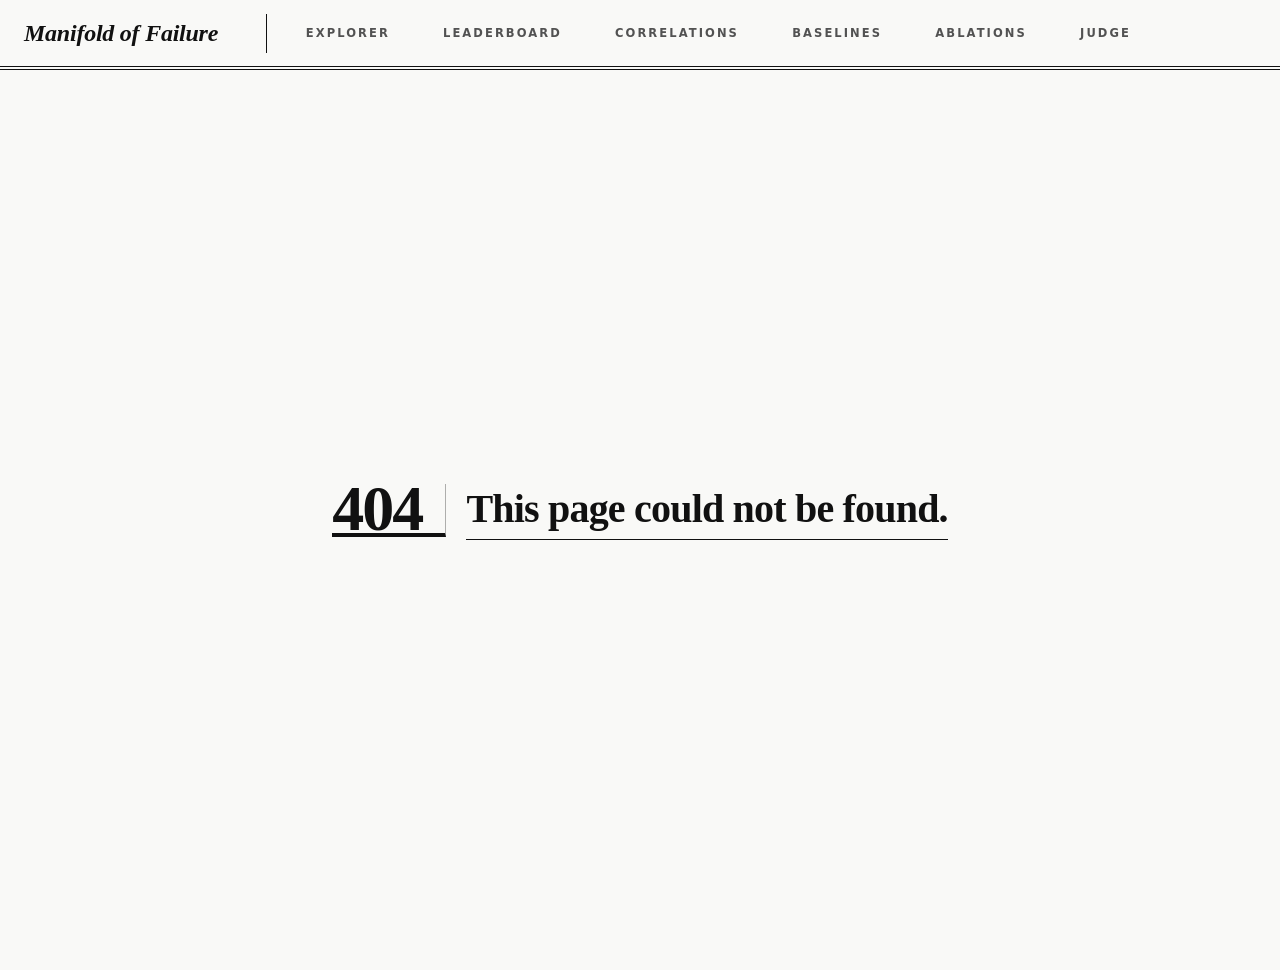
==== commit 84c64a56: "Serve from manifoldoffailure.wiki apex (strip /rethinking-evals/ basePath) The static export was bui" ====
--- a/404/index.html
+++ b/404/index.html
@@ -1 +1 @@
-<!DOCTYPE html><html lang="en" class="geist_a71539c9-module__T19VSG__variable geist_mono_8d43a2aa-module__8Li5zG__variable h-full antialiased"><head><meta charSet="utf-8"/><meta name="viewport" content="width=device-width, initial-scale=1"/><link rel="stylesheet" href="/rethinking-evals/_next/static/chunks/0-f1yk9byxhvv.css" data-precedence="next"/><link rel="preload" as="script" fetchPriority="low" href="/rethinking-evals/_next/static/chunks/0yb2wil16uz6h.js"/><script src="/rethinking-evals/_next/static/chunks/0.33m9pf6wuoe.js" async=""></script><script src="/rethinking-evals/_next/static/chunks/08kdrf8-0khe1.js" async=""></script><script src="/rethinking-evals/_next/static/chunks/10~x95jhs6ns3.js" async=""></script><script src="/rethinking-evals/_next/static/chunks/07uz2g0_38qia.js" async=""></script><script src="/rethinking-evals/_next/static/chunks/turbopack-0alj.mwhuamy8.js" async=""></script><script src="/rethinking-evals/_next/static/chunks/02c05g6_z4dhe.js" async=""></script><script src="/rethinking-evals/_next/static/chunks/15x-qm2atl5u4.js" async=""></script><script src="/rethinking-evals/_next/static/chunks/0d3shmwh5_nmn.js" async=""></script><script src="/rethinking-evals/_next/static/chunks/00~qk9n7.6zj..js" async=""></script><script src="/rethinking-evals/_next/static/chunks/08sarlrmeo4vq.js" async=""></script><title>404: This page could not be found.</title><meta name="robots" content="noindex"/><meta name="next-size-adjust" content=""/><title>Manifold of Failure</title><meta name="description" content="Quality-Diversity for LLM Safety"/><link rel="icon" href="/rethinking-evals/favicon.ico?favicon.0x3dzn~oxb6tn.ico" sizes="256x256" type="image/x-icon"/><script src="/rethinking-evals/_next/static/chunks/03~yq9q893hmn.js" noModule=""></script><link rel="stylesheet" href="/rethinking-evals/assets/site-overrides.css" data-precedence="next-mof"/><script src="/rethinking-evals/assets/site-runtime.js" defer></script></head><body class="min-h-full flex flex-col bg-background text-foreground"><div hidden=""><!--$--><!--/$--></div><script>((a,b,c,d,e,f,g,h)=>{let i=document.documentElement,j=["light","dark"];function k(b){var c;(Array.isArray(a)?a:[a]).forEach(a=>{let c="class"===a,d=c&&f?e.map(a=>f[a]||a):e;c?(i.classList.remove(...d),i.classList.add(f&&f[b]?f[b]:b)):i.setAttribute(a,b)}),c=b,h&&j.includes(c)&&(i.style.colorScheme=c)}if(d)k(d);else try{let a=localStorage.getItem(b)||c,d=g&&"system"===a?window.matchMedia("(prefers-color-scheme: dark)").matches?"dark":"light":a;k(d)}catch(a){}})("class","theme","system",null,["light","dark"],null,true,true)</script><header class="sticky top-0 z-50 w-full border-b bg-background/95 backdrop-blur supports-[backdrop-filter]:bg-background/60"><div class="container mx-auto flex h-14 items-center px-6 justify-between"><div class="flex"><a class="mr-6 flex items-center space-x-2 font-bold tracking-tight" href="/rethinking-evals/"><span>Manifold of Failure</span></a><nav class="hidden md:flex items-center space-x-6 text-sm font-medium"><a class="transition-colors hover:text-foreground/80 text-foreground/60" href="/rethinking-evals/explore/">Explorer</a><a class="transition-colors hover:text-foreground/80 text-foreground/60" href="/rethinking-evals/leaderboard/">Leaderboard</a><a class="transition-colors hover:text-foreground/80 text-foreground/60" href="/rethinking-evals/correlations/">Correlations</a><a class="transition-colors hover:text-foreground/80 text-foreground/60" href="/rethinking-evals/baselines/">Baselines</a><a class="transition-colors hover:text-foreground/80 text-foreground/60" href="/rethinking-evals/ablations/">Ablations</a><a class="transition-colors hover:text-foreground/80 text-foreground/60" href="/rethinking-evals/judge/">Judge</a></nav></div><div class="flex items-center space-x-2"><button type="button" tabindex="0" aria-haspopup="menu" id="base-ui-_R_edb_" data-slot="dropdown-menu-trigger" class="inline-flex h-9 w-9 items-center justify-center rounded-md border border-input bg-background text-sm font-medium shadow-xs transition-colors hover:bg-accent hover:text-accent-foreground focus-visible:outline-none focus-visible:ring-2 focus-visible:ring-ring"><svg xmlns="http://www.w3.org/2000/svg" width="24" height="24" viewBox="0 0 24 24" fill="none" stroke="currentColor" stroke-width="2" stroke-linecap="round" stroke-linejoin="round" class="lucide lucide-sun h-[1.2rem] w-[1.2rem] rotate-0 scale-100 transition-all dark:-rotate-90 dark:scale-0" aria-hidden="true"><circle cx="12" cy="12" r="4"></circle><path d="M12 2v2"></path><path d="M12 20v2"></path><path d="m4.93 4.93 1.41 1.41"></path><path d="m17.66 17.66 1.41 1.41"></path><path d="M2 12h2"></path><path d="M20 12h2"></path><path d="m6.34 17.66-1.41 1.41"></path><path d="m19.07 4.93-1.41 1.41"></path></svg><svg xmlns="http://www.w3.org/2000/svg" width="24" height="24" viewBox="0 0 24 24" fill="none" stroke="currentColor" stroke-width="2" stroke-linecap="round" stroke-linejoin="round" class="lucide lucide-moon absolute h-[1.2rem] w-[1.2rem] rotate-90 scale-0 transition-all dark:rotate-0 dark:scale-100" aria-hidden="true"><path d="M20.985 12.486a9 9 0 1 1-9.473-9.472c.405-.022.617.46.402.803a6 6 0 0 0 8.268 8.268c.344-.215.825-.004.803.401"></path></svg><span class="sr-only">Toggle theme</span></button></div></div></header><main class="flex-1 flex flex-col"><div style="font-family:system-ui,&quot;Segoe UI&quot;,Roboto,Helvetica,Arial,sans-serif,&quot;Apple Color Emoji&quot;,&quot;Segoe UI Emoji&quot;;height:100vh;text-align:center;display:flex;flex-direction:column;align-items:center;justify-content:center"><div><style>body{color:#000;background:#fff;margin:0}.next-error-h1{border-right:1px solid rgba(0,0,0,.3)}@media (prefers-color-scheme:dark){body{color:#fff;background:#000}.next-error-h1{border-right:1px solid rgba(255,255,255,.3)}}</style><h1 class="next-error-h1" style="display:inline-block;margin:0 20px 0 0;padding:0 23px 0 0;font-size:24px;font-weight:500;vertical-align:top;line-height:49px">404</h1><div style="display:inline-block"><h2 style="font-size:14px;font-weight:400;line-height:49px;margin:0">This page could not be found.</h2></div></div></div><!--$--><!--/$--></main><script src="/rethinking-evals/_next/static/chunks/0yb2wil16uz6h.js" id="_R_" async=""></script><script>(self.__next_f=self.__next_f||[]).push([0])</script><script>self.__next_f.push([1,"1:\"$Sreact.fragment\"\n2:I[27423,[\"/rethinking-evals/_next/static/chunks/02c05g6_z4dhe.js\",\"/rethinking-evals/_next/static/chunks/15x-qm2atl5u4.js\",\"/rethinking-evals/_next/static/chunks/0d3shmwh5_nmn.js\",\"/rethinking-evals/_next/static/chunks/00~qk9n7.6zj..js\",\"/rethinking-evals/_next/static/chunks/08sarlrmeo4vq.js\"],\"ThemeProvider\"]\n3:I[46798,[\"/rethinking-evals/_next/static/chunks/02c05g6_z4dhe.js\",\"/rethinking-evals/_next/static/chunks/15x-qm2atl5u4.js\",\"/rethinking-evals/_next/static/chunks/0d3shmwh5_nmn.js\",\"/rethinking-evals/_next/static/chunks/00~qk9n7.6zj..js\",\"/rethinking-evals/_next/static/chunks/08sarlrmeo4vq.js\"],\"TooltipProvider\"]\n4:I[22016,[\"/rethinking-evals/_next/static/chunks/02c05g6_z4dhe.js\",\"/rethinking-evals/_next/static/chunks/15x-qm2atl5u4.js\",\"/rethinking-evals/_next/static/chunks/0d3shmwh5_nmn.js\",\"/rethinking-evals/_next/static/chunks/00~qk9n7.6zj..js\",\"/rethinking-evals/_next/static/chunks/08sarlrmeo4vq.js\"],\"\"]\n5:I[15022,[\"/rethinking-evals/_next/static/chunks/02c05g6_z4dhe.js\",\"/rethinking-evals/_next/static/chunks/15x-qm2atl5u4.js\",\"/rethinking-evals/_next/static/chunks/0d3shmwh5_nmn.js\",\"/rethinking-evals/_next/static/chunks/00~qk9n7.6zj..js\",\"/rethinking-evals/_next/static/chunks/08sarlrmeo4vq.js\"],\"ModeToggle\"]\n6:I[39756,[\"/rethinking-evals/_next/static/chunks/02c05g6_z4dhe.js\",\"/rethinking-evals/_next/static/chunks/15x-qm2atl5u4.js\",\"/rethinking-evals/_next/static/chunks/0d3shmwh5_nmn.js\",\"/rethinking-evals/_next/static/chunks/00~qk9n7.6zj..js\",\"/rethinking-evals/_next/static/chunks/08sarlrmeo4vq.js\"],\"default\"]\n7:I[37457,[\"/rethinking-evals/_next/static/chunks/02c05g6_z4dhe.js\",\"/rethinking-evals/_next/static/chunks/15x-qm2atl5u4.js\",\"/rethinking-evals/_next/static/chunks/0d3shmwh5_nmn.js\",\"/rethinking-evals/_next/static/chunks/00~qk9n7.6zj..js\",\"/rethinking-evals/_next/static/chunks/08sarlrmeo4vq.js\"],\"default\"]\nb:I[68027,[\"/rethinking-evals/_next/static/chunks/02c05g6_z4dhe.js\",\"/rethinking-evals/_next/static/chunks/15x-qm2atl5u4.js\",\"/rethinking-evals/_next/static/chunks/0d3shmwh5_nmn.js\",\"/rethinking-evals/_next/static/chunks/00~qk9n7.6zj..js\",\"/rethinking-evals/_next/static/chunks/08sarlrmeo4vq.js\"],\"default\",1]\n:HL[\"/rethinking-evals/_next/static/chunks/0-f1yk9byxhvv.css\",\"style\"]\n"])</script><script>self.__next_f.push([1,"0:{\"P\":null,\"c\":[\"\",\"_not-found\",\"\"],\"q\":\"\",\"i\":false,\"f\":[[[\"\",{\"children\":[\"/_not-found\",{\"children\":[\"__PAGE__\",{}]}]},\"$undefined\",\"$undefined\",16],[[\"$\",\"$1\",\"c\",{\"children\":[[[\"$\",\"link\",\"0\",{\"rel\":\"stylesheet\",\"href\":\"/rethinking-evals/_next/static/chunks/0-f1yk9byxhvv.css\",\"precedence\":\"next\",\"crossOrigin\":\"$undefined\",\"nonce\":\"$undefined\"}],[\"$\",\"script\",\"script-0\",{\"src\":\"/rethinking-evals/_next/static/chunks/02c05g6_z4dhe.js\",\"async\":true,\"nonce\":\"$undefined\"}],[\"$\",\"script\",\"script-1\",{\"src\":\"/rethinking-evals/_next/static/chunks/15x-qm2atl5u4.js\",\"async\":true,\"nonce\":\"$undefined\"}],[\"$\",\"script\",\"script-2\",{\"src\":\"/rethinking-evals/_next/static/chunks/0d3shmwh5_nmn.js\",\"async\":true,\"nonce\":\"$undefined\"}],[\"$\",\"script\",\"script-3\",{\"src\":\"/rethinking-evals/_next/static/chunks/00~qk9n7.6zj..js\",\"async\":true,\"nonce\":\"$undefined\"}],[\"$\",\"script\",\"script-4\",{\"src\":\"/rethinking-evals/_next/static/chunks/08sarlrmeo4vq.js\",\"async\":true,\"nonce\":\"$undefined\"}]],[\"$\",\"html\",null,{\"lang\":\"en\",\"className\":\"geist_a71539c9-module__T19VSG__variable geist_mono_8d43a2aa-module__8Li5zG__variable h-full antialiased\",\"suppressHydrationWarning\":true,\"children\":[\"$\",\"body\",null,{\"className\":\"min-h-full flex flex-col bg-background text-foreground\",\"children\":[\"$\",\"$L2\",null,{\"attribute\":\"class\",\"defaultTheme\":\"system\",\"enableSystem\":true,\"disableTransitionOnChange\":true,\"children\":[\"$\",\"$L3\",null,{\"children\":[[\"$\",\"header\",null,{\"className\":\"sticky top-0 z-50 w-full border-b bg-background/95 backdrop-blur supports-[backdrop-filter]:bg-background/60\",\"children\":[\"$\",\"div\",null,{\"className\":\"container mx-auto flex h-14 items-center px-6 justify-between\",\"children\":[[\"$\",\"div\",null,{\"className\":\"flex\",\"children\":[[\"$\",\"$L4\",null,{\"href\":\"/\",\"className\":\"mr-6 flex items-center space-x-2 font-bold tracking-tight\",\"children\":[\"$\",\"span\",null,{\"children\":\"Manifold of Failure\"}]}],[\"$\",\"nav\",null,{\"className\":\"hidden md:flex items-center space-x-6 text-sm font-medium\",\"children\":[[\"$\",\"$L4\",null,{\"href\":\"/explore\",\"className\":\"transition-colors hover:text-foreground/80 text-foreground/60\",\"children\":\"Explorer\"}],[\"$\",\"$L4\",null,{\"href\":\"/leaderboard\",\"className\":\"transition-colors hover:text-foreground/80 text-foreground/60\",\"children\":\"Leaderboard\"}],[\"$\",\"$L4\",null,{\"href\":\"/correlations\",\"className\":\"transition-colors hover:text-foreground/80 text-foreground/60\",\"children\":\"Correlations\"}],[\"$\",\"$L4\",null,{\"href\":\"/baselines\",\"className\":\"transition-colors hover:text-foreground/80 text-foreground/60\",\"children\":\"Baselines\"}],[\"$\",\"$L4\",null,{\"href\":\"/ablations\",\"className\":\"transition-colors hover:text-foreground/80 text-foreground/60\",\"children\":\"Ablations\"}],[\"$\",\"$L4\",null,{\"href\":\"/judge\",\"className\":\"transition-colors hover:text-foreground/80 text-foreground/60\",\"children\":\"Judge\"}]]}]]}],[\"$\",\"div\",null,{\"className\":\"flex items-center space-x-2\",\"children\":[\"$\",\"$L5\",null,{}]}]]}]}],[\"$\",\"main\",null,{\"className\":\"flex-1 flex flex-col\",\"children\":[\"$\",\"$L6\",null,{\"parallelRouterKey\":\"children\",\"error\":\"$undefined\",\"errorStyles\":\"$undefined\",\"errorScripts\":\"$undefined\",\"template\":[\"$\",\"$L7\",null,{}],\"templateStyles\":\"$undefined\",\"templateScripts\":\"$undefined\",\"notFound\":[[[\"$\",\"title\",null,{\"children\":\"404: This page could not be found.\"}],[\"$\",\"div\",null,{\"style\":{\"fontFamily\":\"system-ui,\\\"Segoe UI\\\",Roboto,Helvetica,Arial,sans-serif,\\\"Apple Color Emoji\\\",\\\"Segoe UI Emoji\\\"\",\"height\":\"100vh\",\"textAlign\":\"center\",\"display\":\"flex\",\"flexDirection\":\"column\",\"alignItems\":\"center\",\"justifyContent\":\"center\"},\"children\":[\"$\",\"div\",null,{\"children\":[[\"$\",\"style\",null,{\"dangerouslySetInnerHTML\":{\"__html\":\"body{color:#000;background:#fff;margin:0}.next-error-h1{border-right:1px solid rgba(0,0,0,.3)}@media (prefers-color-scheme:dark){body{color:#fff;background:#000}.next-error-h1{border-right:1px solid rgba(255,255,255,.3)}}\"}}],[\"$\",\"h1\",null,{\"className\":\"next-error-h1\",\"style\":{\"display\":\"inline-block\",\"margin\":\"0 20px 0 0\",\"padding\":\"0 23px 0 0\",\"fontSize\":24,\"fontWeight\":500,\"verticalAlign\":\"top\",\"lineHeight\":\"49px\"},\"children\":404}],[\"$\",\"div\",null,{\"style\":{\"display\":\"inline-block\"},\"children\":[\"$\",\"h2\",null,{\"style\":{\"fontSize\":14,\"fontWeight\":400,\"lineHeight\":\"49px\",\"margin\":0},\"children\":\"This page could not be found.\"}]}]]}]}]],[]],\"forbidden\":\"$undefined\",\"unauthorized\":\"$undefined\"}]}]]}]}]}]}]]}],{\"children\":[[\"$\",\"$1\",\"c\",{\"children\":[null,[\"$\",\"$L6\",null,{\"parallelRouterKey\":\"children\",\"error\":\"$undefined\",\"errorStyles\":\"$undefined\",\"errorScripts\":\"$undefined\",\"template\":[\"$\",\"$L7\",null,{}],\"templateStyles\":\"$undefined\",\"templateScripts\":\"$undefined\",\"notFound\":\"$undefined\",\"forbidden\":\"$undefined\",\"unauthorized\":\"$undefined\"}]]}],{\"children\":[\"$L8\",{},null,false,null]},null,false,\"$@9\"]},null,false,null],\"$La\",false]],\"m\":\"$undefined\",\"G\":[\"$b\",[\"$Lc\"]],\"S\":true,\"h\":null,\"s\":\"$undefined\",\"l\":\"$undefined\",\"p\":\"$undefined\",\"d\":\"$undefined\",\"b\":\"dFz3XfMPHihqUmJ9u-dPh\"}\n"])</script><script>self.__next_f.push([1,"d:I[97367,[\"/rethinking-evals/_next/static/chunks/02c05g6_z4dhe.js\",\"/rethinking-evals/_next/static/chunks/15x-qm2atl5u4.js\",\"/rethinking-evals/_next/static/chunks/0d3shmwh5_nmn.js\",\"/rethinking-evals/_next/static/chunks/00~qk9n7.6zj..js\",\"/rethinking-evals/_next/static/chunks/08sarlrmeo4vq.js\"],\"OutletBoundary\"]\ne:\"$Sreact.suspense\"\n11:I[97367,[\"/rethinking-evals/_next/static/chunks/02c05g6_z4dhe.js\",\"/rethinking-evals/_next/static/chunks/15x-qm2atl5u4.js\",\"/rethinking-evals/_next/static/chunks/0d3shmwh5_nmn.js\",\"/rethinking-evals/_next/static/chunks/00~qk9n7.6zj..js\",\"/rethinking-evals/_next/static/chunks/08sarlrmeo4vq.js\"],\"ViewportBoundary\"]\n13:I[97367,[\"/rethinking-evals/_next/static/chunks/02c05g6_z4dhe.js\",\"/rethinking-evals/_next/static/chunks/15x-qm2atl5u4.js\",\"/rethinking-evals/_next/static/chunks/0d3shmwh5_nmn.js\",\"/rethinking-evals/_next/static/chunks/00~qk9n7.6zj..js\",\"/rethinking-evals/_next/static/chunks/08sarlrmeo4vq.js\"],\"MetadataBoundary\"]\n"])</script><script>self.__next_f.push([1,"8:[\"$\",\"$1\",\"c\",{\"children\":[[[\"$\",\"title\",null,{\"children\":\"404: This page could not be found.\"}],[\"$\",\"div\",null,{\"style\":\"$0:f:0:1:0:props:children:1:props:children:props:children:props:children:props:children:1:props:children:props:notFound:0:1:props:style\",\"children\":[\"$\",\"div\",null,{\"children\":[[\"$\",\"style\",null,{\"dangerouslySetInnerHTML\":{\"__html\":\"body{color:#000;background:#fff;margin:0}.next-error-h1{border-right:1px solid rgba(0,0,0,.3)}@media (prefers-color-scheme:dark){body{color:#fff;background:#000}.next-error-h1{border-right:1px solid rgba(255,255,255,.3)}}\"}}],[\"$\",\"h1\",null,{\"className\":\"next-error-h1\",\"style\":\"$0:f:0:1:0:props:children:1:props:children:props:children:props:children:props:children:1:props:children:props:notFound:0:1:props:children:props:children:1:props:style\",\"children\":404}],[\"$\",\"div\",null,{\"style\":\"$0:f:0:1:0:props:children:1:props:children:props:children:props:children:props:children:1:props:children:props:notFound:0:1:props:children:props:children:2:props:style\",\"children\":[\"$\",\"h2\",null,{\"style\":\"$0:f:0:1:0:props:children:1:props:children:props:children:props:children:props:children:1:props:children:props:notFound:0:1:props:children:props:children:2:props:children:props:style\",\"children\":\"This page could not be found.\"}]}]]}]}]],null,[\"$\",\"$Ld\",null,{\"children\":[\"$\",\"$e\",null,{\"name\":\"Next.MetadataOutlet\",\"children\":\"$@f\"}]}]]}]\n"])</script><script>self.__next_f.push([1,"10:[]\n9:\"$W10\"\na:[\"$\",\"$1\",\"h\",{\"children\":[[\"$\",\"meta\",null,{\"name\":\"robots\",\"content\":\"noindex\"}],[\"$\",\"$L11\",null,{\"children\":\"$L12\"}],[\"$\",\"div\",null,{\"hidden\":true,\"children\":[\"$\",\"$L13\",null,{\"children\":[\"$\",\"$e\",null,{\"name\":\"Next.Metadata\",\"children\":\"$L14\"}]}]}],[\"$\",\"meta\",null,{\"name\":\"next-size-adjust\",\"content\":\"\"}]]}]\nc:[\"$\",\"link\",\"0\",{\"rel\":\"stylesheet\",\"href\":\"/rethinking-evals/_next/static/chunks/0-f1yk9byxhvv.css\",\"precedence\":\"next\",\"crossOrigin\":\"$undefined\",\"nonce\":\"$undefined\"}]\n"])</script><script>self.__next_f.push([1,"12:[[\"$\",\"meta\",\"0\",{\"charSet\":\"utf-8\"}],[\"$\",\"meta\",\"1\",{\"name\":\"viewport\",\"content\":\"width=device-width, initial-scale=1\"}]]\n"])</script><script>self.__next_f.push([1,"15:I[27201,[\"/rethinking-evals/_next/static/chunks/02c05g6_z4dhe.js\",\"/rethinking-evals/_next/static/chunks/15x-qm2atl5u4.js\",\"/rethinking-evals/_next/static/chunks/0d3shmwh5_nmn.js\",\"/rethinking-evals/_next/static/chunks/00~qk9n7.6zj..js\",\"/rethinking-evals/_next/static/chunks/08sarlrmeo4vq.js\"],\"IconMark\"]\nf:null\n14:[[\"$\",\"title\",\"0\",{\"children\":\"Manifold of Failure\"}],[\"$\",\"meta\",\"1\",{\"name\":\"description\",\"content\":\"Quality-Diversity for LLM Safety\"}],[\"$\",\"link\",\"2\",{\"rel\":\"icon\",\"href\":\"/rethinking-evals/favicon.ico?favicon.0x3dzn~oxb6tn.ico\",\"sizes\":\"256x256\",\"type\":\"image/x-icon\"}],[\"$\",\"$L15\",\"3\",{}]]\n"])</script></body></html>+<!DOCTYPE html><html lang="en" class="geist_a71539c9-module__T19VSG__variable geist_mono_8d43a2aa-module__8Li5zG__variable h-full antialiased"><head><meta charSet="utf-8"/><meta name="viewport" content="width=device-width, initial-scale=1"/><link rel="stylesheet" href="/_next/static/chunks/0-f1yk9byxhvv.css" data-precedence="next"/><link rel="preload" as="script" fetchPriority="low" href="/_next/static/chunks/0yb2wil16uz6h.js"/><script src="/_next/static/chunks/0.33m9pf6wuoe.js" async=""></script><script src="/_next/static/chunks/08kdrf8-0khe1.js" async=""></script><script src="/_next/static/chunks/10~x95jhs6ns3.js" async=""></script><script src="/_next/static/chunks/07uz2g0_38qia.js" async=""></script><script src="/_next/static/chunks/turbopack-0alj.mwhuamy8.js" async=""></script><script src="/_next/static/chunks/02c05g6_z4dhe.js" async=""></script><script src="/_next/static/chunks/15x-qm2atl5u4.js" async=""></script><script src="/_next/static/chunks/0d3shmwh5_nmn.js" async=""></script><script src="/_next/static/chunks/00~qk9n7.6zj..js" async=""></script><script src="/_next/static/chunks/08sarlrmeo4vq.js" async=""></script><title>404: This page could not be found.</title><meta name="robots" content="noindex"/><meta name="next-size-adjust" content=""/><title>Manifold of Failure</title><meta name="description" content="Quality-Diversity for LLM Safety"/><link rel="icon" href="/favicon.ico?favicon.0x3dzn~oxb6tn.ico" sizes="256x256" type="image/x-icon"/><script src="/_next/static/chunks/03~yq9q893hmn.js" noModule=""></script><link rel="stylesheet" href="/assets/site-overrides.css" data-precedence="next-mof"/><script src="/assets/site-runtime.js" defer></script></head><body class="min-h-full flex flex-col bg-background text-foreground"><div hidden=""><!--$--><!--/$--></div><script>((a,b,c,d,e,f,g,h)=>{let i=document.documentElement,j=["light","dark"];function k(b){var c;(Array.isArray(a)?a:[a]).forEach(a=>{let c="class"===a,d=c&&f?e.map(a=>f[a]||a):e;c?(i.classList.remove(...d),i.classList.add(f&&f[b]?f[b]:b)):i.setAttribute(a,b)}),c=b,h&&j.includes(c)&&(i.style.colorScheme=c)}if(d)k(d);else try{let a=localStorage.getItem(b)||c,d=g&&"system"===a?window.matchMedia("(prefers-color-scheme: dark)").matches?"dark":"light":a;k(d)}catch(a){}})("class","theme","system",null,["light","dark"],null,true,true)</script><header class="sticky top-0 z-50 w-full border-b bg-background/95 backdrop-blur supports-[backdrop-filter]:bg-background/60"><div class="container mx-auto flex h-14 items-center px-6 justify-between"><div class="flex"><a class="mr-6 flex items-center space-x-2 font-bold tracking-tight" href="/"><span>Manifold of Failure</span></a><nav class="hidden md:flex items-center space-x-6 text-sm font-medium"><a class="transition-colors hover:text-foreground/80 text-foreground/60" href="/explore/">Explorer</a><a class="transition-colors hover:text-foreground/80 text-foreground/60" href="/leaderboard/">Leaderboard</a><a class="transition-colors hover:text-foreground/80 text-foreground/60" href="/correlations/">Correlations</a><a class="transition-colors hover:text-foreground/80 text-foreground/60" href="/baselines/">Baselines</a><a class="transition-colors hover:text-foreground/80 text-foreground/60" href="/ablations/">Ablations</a><a class="transition-colors hover:text-foreground/80 text-foreground/60" href="/judge/">Judge</a></nav></div><div class="flex items-center space-x-2"><button type="button" tabindex="0" aria-haspopup="menu" id="base-ui-_R_edb_" data-slot="dropdown-menu-trigger" class="inline-flex h-9 w-9 items-center justify-center rounded-md border border-input bg-background text-sm font-medium shadow-xs transition-colors hover:bg-accent hover:text-accent-foreground focus-visible:outline-none focus-visible:ring-2 focus-visible:ring-ring"><svg xmlns="http://www.w3.org/2000/svg" width="24" height="24" viewBox="0 0 24 24" fill="none" stroke="currentColor" stroke-width="2" stroke-linecap="round" stroke-linejoin="round" class="lucide lucide-sun h-[1.2rem] w-[1.2rem] rotate-0 scale-100 transition-all dark:-rotate-90 dark:scale-0" aria-hidden="true"><circle cx="12" cy="12" r="4"></circle><path d="M12 2v2"></path><path d="M12 20v2"></path><path d="m4.93 4.93 1.41 1.41"></path><path d="m17.66 17.66 1.41 1.41"></path><path d="M2 12h2"></path><path d="M20 12h2"></path><path d="m6.34 17.66-1.41 1.41"></path><path d="m19.07 4.93-1.41 1.41"></path></svg><svg xmlns="http://www.w3.org/2000/svg" width="24" height="24" viewBox="0 0 24 24" fill="none" stroke="currentColor" stroke-width="2" stroke-linecap="round" stroke-linejoin="round" class="lucide lucide-moon absolute h-[1.2rem] w-[1.2rem] rotate-90 scale-0 transition-all dark:rotate-0 dark:scale-100" aria-hidden="true"><path d="M20.985 12.486a9 9 0 1 1-9.473-9.472c.405-.022.617.46.402.803a6 6 0 0 0 8.268 8.268c.344-.215.825-.004.803.401"></path></svg><span class="sr-only">Toggle theme</span></button></div></div></header><main class="flex-1 flex flex-col"><div style="font-family:system-ui,&quot;Segoe UI&quot;,Roboto,Helvetica,Arial,sans-serif,&quot;Apple Color Emoji&quot;,&quot;Segoe UI Emoji&quot;;height:100vh;text-align:center;display:flex;flex-direction:column;align-items:center;justify-content:center"><div><style>body{color:#000;background:#fff;margin:0}.next-error-h1{border-right:1px solid rgba(0,0,0,.3)}@media (prefers-color-scheme:dark){body{color:#fff;background:#000}.next-error-h1{border-right:1px solid rgba(255,255,255,.3)}}</style><h1 class="next-error-h1" style="display:inline-block;margin:0 20px 0 0;padding:0 23px 0 0;font-size:24px;font-weight:500;vertical-align:top;line-height:49px">404</h1><div style="display:inline-block"><h2 style="font-size:14px;font-weight:400;line-height:49px;margin:0">This page could not be found.</h2></div></div></div><!--$--><!--/$--></main><script src="/_next/static/chunks/0yb2wil16uz6h.js" id="_R_" async=""></script><script>(self.__next_f=self.__next_f||[]).push([0])</script><script>self.__next_f.push([1,"1:\"$Sreact.fragment\"\n2:I[27423,[\"/_next/static/chunks/02c05g6_z4dhe.js\",\"/_next/static/chunks/15x-qm2atl5u4.js\",\"/_next/static/chunks/0d3shmwh5_nmn.js\",\"/_next/static/chunks/00~qk9n7.6zj..js\",\"/_next/static/chunks/08sarlrmeo4vq.js\"],\"ThemeProvider\"]\n3:I[46798,[\"/_next/static/chunks/02c05g6_z4dhe.js\",\"/_next/static/chunks/15x-qm2atl5u4.js\",\"/_next/static/chunks/0d3shmwh5_nmn.js\",\"/_next/static/chunks/00~qk9n7.6zj..js\",\"/_next/static/chunks/08sarlrmeo4vq.js\"],\"TooltipProvider\"]\n4:I[22016,[\"/_next/static/chunks/02c05g6_z4dhe.js\",\"/_next/static/chunks/15x-qm2atl5u4.js\",\"/_next/static/chunks/0d3shmwh5_nmn.js\",\"/_next/static/chunks/00~qk9n7.6zj..js\",\"/_next/static/chunks/08sarlrmeo4vq.js\"],\"\"]\n5:I[15022,[\"/_next/static/chunks/02c05g6_z4dhe.js\",\"/_next/static/chunks/15x-qm2atl5u4.js\",\"/_next/static/chunks/0d3shmwh5_nmn.js\",\"/_next/static/chunks/00~qk9n7.6zj..js\",\"/_next/static/chunks/08sarlrmeo4vq.js\"],\"ModeToggle\"]\n6:I[39756,[\"/_next/static/chunks/02c05g6_z4dhe.js\",\"/_next/static/chunks/15x-qm2atl5u4.js\",\"/_next/static/chunks/0d3shmwh5_nmn.js\",\"/_next/static/chunks/00~qk9n7.6zj..js\",\"/_next/static/chunks/08sarlrmeo4vq.js\"],\"default\"]\n7:I[37457,[\"/_next/static/chunks/02c05g6_z4dhe.js\",\"/_next/static/chunks/15x-qm2atl5u4.js\",\"/_next/static/chunks/0d3shmwh5_nmn.js\",\"/_next/static/chunks/00~qk9n7.6zj..js\",\"/_next/static/chunks/08sarlrmeo4vq.js\"],\"default\"]\nb:I[68027,[\"/_next/static/chunks/02c05g6_z4dhe.js\",\"/_next/static/chunks/15x-qm2atl5u4.js\",\"/_next/static/chunks/0d3shmwh5_nmn.js\",\"/_next/static/chunks/00~qk9n7.6zj..js\",\"/_next/static/chunks/08sarlrmeo4vq.js\"],\"default\",1]\n:HL[\"/_next/static/chunks/0-f1yk9byxhvv.css\",\"style\"]\n"])</script><script>self.__next_f.push([1,"0:{\"P\":null,\"c\":[\"\",\"_not-found\",\"\"],\"q\":\"\",\"i\":false,\"f\":[[[\"\",{\"children\":[\"/_not-found\",{\"children\":[\"__PAGE__\",{}]}]},\"$undefined\",\"$undefined\",16],[[\"$\",\"$1\",\"c\",{\"children\":[[[\"$\",\"link\",\"0\",{\"rel\":\"stylesheet\",\"href\":\"/_next/static/chunks/0-f1yk9byxhvv.css\",\"precedence\":\"next\",\"crossOrigin\":\"$undefined\",\"nonce\":\"$undefined\"}],[\"$\",\"script\",\"script-0\",{\"src\":\"/_next/static/chunks/02c05g6_z4dhe.js\",\"async\":true,\"nonce\":\"$undefined\"}],[\"$\",\"script\",\"script-1\",{\"src\":\"/_next/static/chunks/15x-qm2atl5u4.js\",\"async\":true,\"nonce\":\"$undefined\"}],[\"$\",\"script\",\"script-2\",{\"src\":\"/_next/static/chunks/0d3shmwh5_nmn.js\",\"async\":true,\"nonce\":\"$undefined\"}],[\"$\",\"script\",\"script-3\",{\"src\":\"/_next/static/chunks/00~qk9n7.6zj..js\",\"async\":true,\"nonce\":\"$undefined\"}],[\"$\",\"script\",\"script-4\",{\"src\":\"/_next/static/chunks/08sarlrmeo4vq.js\",\"async\":true,\"nonce\":\"$undefined\"}]],[\"$\",\"html\",null,{\"lang\":\"en\",\"className\":\"geist_a71539c9-module__T19VSG__variable geist_mono_8d43a2aa-module__8Li5zG__variable h-full antialiased\",\"suppressHydrationWarning\":true,\"children\":[\"$\",\"body\",null,{\"className\":\"min-h-full flex flex-col bg-background text-foreground\",\"children\":[\"$\",\"$L2\",null,{\"attribute\":\"class\",\"defaultTheme\":\"system\",\"enableSystem\":true,\"disableTransitionOnChange\":true,\"children\":[\"$\",\"$L3\",null,{\"children\":[[\"$\",\"header\",null,{\"className\":\"sticky top-0 z-50 w-full border-b bg-background/95 backdrop-blur supports-[backdrop-filter]:bg-background/60\",\"children\":[\"$\",\"div\",null,{\"className\":\"container mx-auto flex h-14 items-center px-6 justify-between\",\"children\":[[\"$\",\"div\",null,{\"className\":\"flex\",\"children\":[[\"$\",\"$L4\",null,{\"href\":\"/\",\"className\":\"mr-6 flex items-center space-x-2 font-bold tracking-tight\",\"children\":[\"$\",\"span\",null,{\"children\":\"Manifold of Failure\"}]}],[\"$\",\"nav\",null,{\"className\":\"hidden md:flex items-center space-x-6 text-sm font-medium\",\"children\":[[\"$\",\"$L4\",null,{\"href\":\"/explore\",\"className\":\"transition-colors hover:text-foreground/80 text-foreground/60\",\"children\":\"Explorer\"}],[\"$\",\"$L4\",null,{\"href\":\"/leaderboard\",\"className\":\"transition-colors hover:text-foreground/80 text-foreground/60\",\"children\":\"Leaderboard\"}],[\"$\",\"$L4\",null,{\"href\":\"/correlations\",\"className\":\"transition-colors hover:text-foreground/80 text-foreground/60\",\"children\":\"Correlations\"}],[\"$\",\"$L4\",null,{\"href\":\"/baselines\",\"className\":\"transition-colors hover:text-foreground/80 text-foreground/60\",\"children\":\"Baselines\"}],[\"$\",\"$L4\",null,{\"href\":\"/ablations\",\"className\":\"transition-colors hover:text-foreground/80 text-foreground/60\",\"children\":\"Ablations\"}],[\"$\",\"$L4\",null,{\"href\":\"/judge\",\"className\":\"transition-colors hover:text-foreground/80 text-foreground/60\",\"children\":\"Judge\"}]]}]]}],[\"$\",\"div\",null,{\"className\":\"flex items-center space-x-2\",\"children\":[\"$\",\"$L5\",null,{}]}]]}]}],[\"$\",\"main\",null,{\"className\":\"flex-1 flex flex-col\",\"children\":[\"$\",\"$L6\",null,{\"parallelRouterKey\":\"children\",\"error\":\"$undefined\",\"errorStyles\":\"$undefined\",\"errorScripts\":\"$undefined\",\"template\":[\"$\",\"$L7\",null,{}],\"templateStyles\":\"$undefined\",\"templateScripts\":\"$undefined\",\"notFound\":[[[\"$\",\"title\",null,{\"children\":\"404: This page could not be found.\"}],[\"$\",\"div\",null,{\"style\":{\"fontFamily\":\"system-ui,\\\"Segoe UI\\\",Roboto,Helvetica,Arial,sans-serif,\\\"Apple Color Emoji\\\",\\\"Segoe UI Emoji\\\"\",\"height\":\"100vh\",\"textAlign\":\"center\",\"display\":\"flex\",\"flexDirection\":\"column\",\"alignItems\":\"center\",\"justifyContent\":\"center\"},\"children\":[\"$\",\"div\",null,{\"children\":[[\"$\",\"style\",null,{\"dangerouslySetInnerHTML\":{\"__html\":\"body{color:#000;background:#fff;margin:0}.next-error-h1{border-right:1px solid rgba(0,0,0,.3)}@media (prefers-color-scheme:dark){body{color:#fff;background:#000}.next-error-h1{border-right:1px solid rgba(255,255,255,.3)}}\"}}],[\"$\",\"h1\",null,{\"className\":\"next-error-h1\",\"style\":{\"display\":\"inline-block\",\"margin\":\"0 20px 0 0\",\"padding\":\"0 23px 0 0\",\"fontSize\":24,\"fontWeight\":500,\"verticalAlign\":\"top\",\"lineHeight\":\"49px\"},\"children\":404}],[\"$\",\"div\",null,{\"style\":{\"display\":\"inline-block\"},\"children\":[\"$\",\"h2\",null,{\"style\":{\"fontSize\":14,\"fontWeight\":400,\"lineHeight\":\"49px\",\"margin\":0},\"children\":\"This page could not be found.\"}]}]]}]}]],[]],\"forbidden\":\"$undefined\",\"unauthorized\":\"$undefined\"}]}]]}]}]}]}]]}],{\"children\":[[\"$\",\"$1\",\"c\",{\"children\":[null,[\"$\",\"$L6\",null,{\"parallelRouterKey\":\"children\",\"error\":\"$undefined\",\"errorStyles\":\"$undefined\",\"errorScripts\":\"$undefined\",\"template\":[\"$\",\"$L7\",null,{}],\"templateStyles\":\"$undefined\",\"templateScripts\":\"$undefined\",\"notFound\":\"$undefined\",\"forbidden\":\"$undefined\",\"unauthorized\":\"$undefined\"}]]}],{\"children\":[\"$L8\",{},null,false,null]},null,false,\"$@9\"]},null,false,null],\"$La\",false]],\"m\":\"$undefined\",\"G\":[\"$b\",[\"$Lc\"]],\"S\":true,\"h\":null,\"s\":\"$undefined\",\"l\":\"$undefined\",\"p\":\"$undefined\",\"d\":\"$undefined\",\"b\":\"dFz3XfMPHihqUmJ9u-dPh\"}\n"])</script><script>self.__next_f.push([1,"d:I[97367,[\"/_next/static/chunks/02c05g6_z4dhe.js\",\"/_next/static/chunks/15x-qm2atl5u4.js\",\"/_next/static/chunks/0d3shmwh5_nmn.js\",\"/_next/static/chunks/00~qk9n7.6zj..js\",\"/_next/static/chunks/08sarlrmeo4vq.js\"],\"OutletBoundary\"]\ne:\"$Sreact.suspense\"\n11:I[97367,[\"/_next/static/chunks/02c05g6_z4dhe.js\",\"/_next/static/chunks/15x-qm2atl5u4.js\",\"/_next/static/chunks/0d3shmwh5_nmn.js\",\"/_next/static/chunks/00~qk9n7.6zj..js\",\"/_next/static/chunks/08sarlrmeo4vq.js\"],\"ViewportBoundary\"]\n13:I[97367,[\"/_next/static/chunks/02c05g6_z4dhe.js\",\"/_next/static/chunks/15x-qm2atl5u4.js\",\"/_next/static/chunks/0d3shmwh5_nmn.js\",\"/_next/static/chunks/00~qk9n7.6zj..js\",\"/_next/static/chunks/08sarlrmeo4vq.js\"],\"MetadataBoundary\"]\n"])</script><script>self.__next_f.push([1,"8:[\"$\",\"$1\",\"c\",{\"children\":[[[\"$\",\"title\",null,{\"children\":\"404: This page could not be found.\"}],[\"$\",\"div\",null,{\"style\":\"$0:f:0:1:0:props:children:1:props:children:props:children:props:children:props:children:1:props:children:props:notFound:0:1:props:style\",\"children\":[\"$\",\"div\",null,{\"children\":[[\"$\",\"style\",null,{\"dangerouslySetInnerHTML\":{\"__html\":\"body{color:#000;background:#fff;margin:0}.next-error-h1{border-right:1px solid rgba(0,0,0,.3)}@media (prefers-color-scheme:dark){body{color:#fff;background:#000}.next-error-h1{border-right:1px solid rgba(255,255,255,.3)}}\"}}],[\"$\",\"h1\",null,{\"className\":\"next-error-h1\",\"style\":\"$0:f:0:1:0:props:children:1:props:children:props:children:props:children:props:children:1:props:children:props:notFound:0:1:props:children:props:children:1:props:style\",\"children\":404}],[\"$\",\"div\",null,{\"style\":\"$0:f:0:1:0:props:children:1:props:children:props:children:props:children:props:children:1:props:children:props:notFound:0:1:props:children:props:children:2:props:style\",\"children\":[\"$\",\"h2\",null,{\"style\":\"$0:f:0:1:0:props:children:1:props:children:props:children:props:children:props:children:1:props:children:props:notFound:0:1:props:children:props:children:2:props:children:props:style\",\"children\":\"This page could not be found.\"}]}]]}]}]],null,[\"$\",\"$Ld\",null,{\"children\":[\"$\",\"$e\",null,{\"name\":\"Next.MetadataOutlet\",\"children\":\"$@f\"}]}]]}]\n"])</script><script>self.__next_f.push([1,"10:[]\n9:\"$W10\"\na:[\"$\",\"$1\",\"h\",{\"children\":[[\"$\",\"meta\",null,{\"name\":\"robots\",\"content\":\"noindex\"}],[\"$\",\"$L11\",null,{\"children\":\"$L12\"}],[\"$\",\"div\",null,{\"hidden\":true,\"children\":[\"$\",\"$L13\",null,{\"children\":[\"$\",\"$e\",null,{\"name\":\"Next.Metadata\",\"children\":\"$L14\"}]}]}],[\"$\",\"meta\",null,{\"name\":\"next-size-adjust\",\"content\":\"\"}]]}]\nc:[\"$\",\"link\",\"0\",{\"rel\":\"stylesheet\",\"href\":\"/_next/static/chunks/0-f1yk9byxhvv.css\",\"precedence\":\"next\",\"crossOrigin\":\"$undefined\",\"nonce\":\"$undefined\"}]\n"])</script><script>self.__next_f.push([1,"12:[[\"$\",\"meta\",\"0\",{\"charSet\":\"utf-8\"}],[\"$\",\"meta\",\"1\",{\"name\":\"viewport\",\"content\":\"width=device-width, initial-scale=1\"}]]\n"])</script><script>self.__next_f.push([1,"15:I[27201,[\"/_next/static/chunks/02c05g6_z4dhe.js\",\"/_next/static/chunks/15x-qm2atl5u4.js\",\"/_next/static/chunks/0d3shmwh5_nmn.js\",\"/_next/static/chunks/00~qk9n7.6zj..js\",\"/_next/static/chunks/08sarlrmeo4vq.js\"],\"IconMark\"]\nf:null\n14:[[\"$\",\"title\",\"0\",{\"children\":\"Manifold of Failure\"}],[\"$\",\"meta\",\"1\",{\"name\":\"description\",\"content\":\"Quality-Diversity for LLM Safety\"}],[\"$\",\"link\",\"2\",{\"rel\":\"icon\",\"href\":\"/favicon.ico?favicon.0x3dzn~oxb6tn.ico\",\"sizes\":\"256x256\",\"type\":\"image/x-icon\"}],[\"$\",\"$L15\",\"3\",{}]]\n"])</script></body></html>
--- a/_next/static/chunks/0-f1yk9byxhvv.css
+++ b/_next/static/chunks/0-f1yk9byxhvv.css
@@ -0,0 +1,3 @@
+@font-face{font-family:Geist;font-style:normal;font-weight:100 900;font-display:swap;src:url(../media/8a480f0b521d4e75-s.06d3mdzz5bre_.woff2)format("woff2");unicode-range:U+301,U+400-45F,U+490-491,U+4B0-4B1,U+2116}@font-face{font-family:Geist;font-style:normal;font-weight:100 900;font-display:swap;src:url(../media/7178b3e590c64307-s.11.cyxs5p-0z~.woff2)format("woff2");unicode-range:U+100-2BA,U+2BD-2C5,U+2C7-2CC,U+2CE-2D7,U+2DD-2FF,U+304,U+308,U+329,U+1D00-1DBF,U+1E00-1E9F,U+1EF2-1EFF,U+2020,U+20A0-20AB,U+20AD-20C0,U+2113,U+2C60-2C7F,U+A720-A7FF}@font-face{font-family:Geist;font-style:normal;font-weight:100 900;font-display:swap;src:url(../media/caa3a2e1cccd8315-s.p.16t1db8_9y2o~.woff2)format("woff2");unicode-range:U+??,U+131,U+152-153,U+2BB-2BC,U+2C6,U+2DA,U+2DC,U+304,U+308,U+329,U+2000-206F,U+20AC,U+2122,U+2191,U+2193,U+2212,U+2215,U+FEFF,U+FFFD}@font-face{font-family:Geist Fallback;src:local(Arial);ascent-override:95.94%;descent-override:28.16%;line-gap-override:0.0%;size-adjust:104.76%}.geist_a71539c9-module__T19VSG__className{font-family:Geist,Geist Fallback;font-style:normal}.geist_a71539c9-module__T19VSG__variable{--font-geist-sans:"Geist", "Geist Fallback"}
+@font-face{font-family:Geist Mono;font-style:normal;font-weight:100 900;font-display:swap;src:url(../media/4fa387ec64143e14-s.0q3udbd2bu5yp.woff2)format("woff2");unicode-range:U+301,U+400-45F,U+490-491,U+4B0-4B1,U+2116}@font-face{font-family:Geist Mono;font-style:normal;font-weight:100 900;font-display:swap;src:url(../media/bbc41e54d2fcbd21-s.0gw~uztddq1df.woff2)format("woff2");unicode-range:U+100-2BA,U+2BD-2C5,U+2C7-2CC,U+2CE-2D7,U+2DD-2FF,U+304,U+308,U+329,U+1D00-1DBF,U+1E00-1E9F,U+1EF2-1EFF,U+2020,U+20A0-20AB,U+20AD-20C0,U+2113,U+2C60-2C7F,U+A720-A7FF}@font-face{font-family:Geist Mono;font-style:normal;font-weight:100 900;font-display:swap;src:url(../media/797e433ab948586e-s.p.0.q-h669a_dqa.woff2)format("woff2");unicode-range:U+??,U+131,U+152-153,U+2BB-2BC,U+2C6,U+2DA,U+2DC,U+304,U+308,U+329,U+2000-206F,U+20AC,U+2122,U+2191,U+2193,U+2212,U+2215,U+FEFF,U+FFFD}@font-face{font-family:Geist Mono Fallback;src:local(Arial);ascent-override:74.67%;descent-override:21.92%;line-gap-override:0.0%;size-adjust:134.59%}.geist_mono_8d43a2aa-module__8Li5zG__className{font-family:Geist Mono,Geist Mono Fallback;font-style:normal}.geist_mono_8d43a2aa-module__8Li5zG__variable{--font-geist-mono:"Geist Mono", "Geist Mono Fallback"}
+@layer properties{@supports (((-webkit-hyphens:none)) and (not (margin-trim:inline))) or ((-moz-orient:inline) and (not (color:rgb(from red r g b)))){*,:before,:after,::backdrop{--tw-translate-x:0;--tw-translate-y:0;--tw-translate-z:0;--tw-scale-x:1;--tw-scale-y:1;--tw-scale-z:1;--tw-rotate-x:initial;--tw-rotate-y:initial;--tw-rotate-z:initial;--tw-skew-x:initial;--tw-skew-y:initial;--tw-space-y-reverse:0;--tw-space-x-reverse:0;--tw-border-style:solid;--tw-gradient-position:initial;--tw-gradient-from:#0000;--tw-gradient-via:#0000;--tw-gradient-to:#0000;--tw-gradient-stops:initial;--tw-gradient-via-stops:initial;--tw-gradient-from-position:0%;--tw-gradient-via-position:50%;--tw-gradient-to-position:100%;--tw-leading:initial;--tw-font-weight:initial;--tw-tracking:initial;--tw-shadow:0 0 #0000;--tw-shadow-color:initial;--tw-shadow-alpha:100%;--tw-inset-shadow:0 0 #0000;--tw-inset-shadow-color:initial;--tw-inset-shadow-alpha:100%;--tw-ring-color:initial;--tw-ring-shadow:0 0 #0000;--tw-inset-ring-color:initial;--tw-inset-ring-shadow:0 0 #0000;--tw-ring-inset:initial;--tw-ring-offset-width:0px;--tw-ring-offset-color:#fff;--tw-ring-offset-shadow:0 0 #0000;--tw-outline-style:solid;--tw-blur:initial;--tw-brightness:initial;--tw-contrast:initial;--tw-grayscale:initial;--tw-hue-rotate:initial;--tw-invert:initial;--tw-opacity:initial;--tw-saturate:initial;--tw-sepia:initial;--tw-drop-shadow:initial;--tw-drop-shadow-color:initial;--tw-drop-shadow-alpha:100%;--tw-drop-shadow-size:initial;--tw-backdrop-blur:initial;--tw-backdrop-brightness:initial;--tw-backdrop-contrast:initial;--tw-backdrop-grayscale:initial;--tw-backdrop-hue-rotate:initial;--tw-backdrop-invert:initial;--tw-backdrop-opacity:initial;--tw-backdrop-saturate:initial;--tw-backdrop-sepia:initial;--tw-duration:initial;--tw-ease:initial;--tw-content:"";--tw-animation-delay:0s;--tw-animation-direction:normal;--tw-animation-duration:initial;--tw-animation-fill-mode:none;--tw-animation-iteration-count:1;--tw-enter-blur:0;--tw-enter-opacity:1;--tw-enter-rotate:0;--tw-enter-scale:1;--tw-enter-translate-x:0;--tw-enter-translate-y:0;--tw-exit-blur:0;--tw-exit-opacity:1;--tw-exit-rotate:0;--tw-exit-scale:1;--tw-exit-translate-x:0;--tw-exit-translate-y:0}}}@layer theme{:root,:host{--font-sans:var(--font-sans);--color-red-400:#ff6568;--color-red-500:#fb2c36;--color-red-600:#e40014;--color-red-700:#bf000f;--color-orange-400:#ff8b1a;--color-orange-500:#fe6e00;--color-orange-700:#c53c00;--color-amber-50:#fffbeb;--color-amber-400:#fcbb00;--color-amber-500:#f99c00;--color-amber-700:#b75000;--color-amber-950:#461901;--color-yellow-400:#fac800;--color-yellow-500:#edb200;--color-yellow-600:#cd8900;--color-green-400:#05df72;--color-green-500:#00c758;--color-green-600:#00a544;--color-green-700:#008138;--color-blue-400:#54a2ff;--color-blue-500:#3080ff;--color-blue-600:#155dfc;--color-blue-700:#1447e6;--color-purple-500:#ac4bff;--color-slate-50:#f8fafc;--color-slate-200:#e2e8f0;--color-slate-400:#90a1b9;--color-slate-800:#1d293d;--color-slate-950:#020618;--color-black:#000;--color-white:#fff;--spacing:.25rem;--container-xs:20rem;--container-sm:24rem;--container-md:28rem;--container-xl:36rem;--container-2xl:42rem;--container-4xl:56rem;--container-5xl:64rem;--container-6xl:72rem;--text-xs:.75rem;--text-xs--line-height:calc(1 / .75);--text-sm:.875rem;--text-sm--line-height:calc(1.25 / .875);--text-base:1rem;--text-base--line-height:calc(1.5 / 1);--text-lg:1.125rem;--text-lg--line-height:calc(1.75 / 1.125);--text-xl:1.25rem;--text-xl--line-height:calc(1.75 / 1.25);--text-2xl:1.5rem;--text-2xl--line-height:calc(2 / 1.5);--text-3xl:1.875rem;--text-3xl--line-height:calc(2.25 / 1.875);--text-4xl:2.25rem;--text-4xl--line-height:calc(2.5 / 2.25);--text-5xl:3rem;--text-5xl--line-height:1;--text-7xl:4.5rem;--text-7xl--line-height:1;--font-weight-normal:400;--font-weight-medium:500;--font-weight-semibold:600;--font-weight-bold:700;--font-weight-extrabold:800;--tracking-tight:-.025em;--tracking-normal:0em;--tracking-wider:.05em;--tracking-widest:.1em;--leading-snug:1.375;--leading-relaxed:1.625;--radius-md:calc(var(--radius) * .8);--ease-in-out:cubic-bezier(.4, 0, .2, 1);--animate-spin:spin 1s linear infinite;--animate-pulse:pulse 2s cubic-bezier(.4, 0, .6, 1) infinite;--blur-xs:4px;--default-transition-duration:.15s;--default-transition-timing-function:cubic-bezier(.4, 0, .2, 1);--default-font-family:var(--font-sans);--default-mono-font-family:var(--font-geist-mono)}@supports (color:lab(0% 0 0)){:root,:host{--color-red-400:lab(63.7053% 60.745 31.3109);--color-red-500:lab(55.4814% 75.0732 48.8528);--color-red-600:lab(48.4493% 77.4328 61.5452);--color-red-700:lab(40.4273% 67.2623 53.7441);--color-orange-400:lab(70.0429% 42.5156 75.8207);--color-orange-500:lab(64.272% 57.1788 90.3583);--color-orange-700:lab(46.4615% 57.7275 70.8507);--color-amber-50:lab(98.6252% -.635922 8.42309);--color-amber-400:lab(80.1641% 16.6016 99.2089);--color-amber-500:lab(72.7183% 31.8672 97.9407);--color-amber-700:lab(47.2709% 42.9082 69.2966);--color-amber-950:lab(15.8111% 20.9107 23.3752);--color-yellow-400:lab(83.2664% 8.65132 106.895);--color-yellow-500:lab(76.3898% 14.5258 98.4589);--color-yellow-600:lab(62.7799% 22.4197 86.1544);--color-green-400:lab(78.503% -64.9265 39.7492);--color-green-500:lab(70.5521% -66.5147 45.8073);--color-green-600:lab(59.0978% -58.6621 41.2579);--color-green-700:lab(47.0329% -47.0239 31.4788);--color-blue-400:lab(65.0361% -1.42065 -56.9802);--color-blue-500:lab(54.1736% 13.3369 -74.6839);--color-blue-600:lab(44.0605% 29.0279 -86.0352);--color-blue-700:lab(36.9089% 35.0961 -85.6872);--color-purple-500:lab(52.0183% 66.11 -78.2316);--color-slate-50:lab(98.1434% -.369519 -1.05966);--color-slate-200:lab(91.7353% -.998765 -4.76968);--color-slate-400:lab(65.5349% -2.25151 -14.5072);--color-slate-800:lab(16.132% -.318035 -14.6672);--color-slate-950:lab(1.76974% 1.32743 -9.28855)}}}@layer base{*,:after,:before,::backdrop{box-sizing:border-box;border:0 solid;margin:0;padding:0}::file-selector-button{box-sizing:border-box;border:0 solid;margin:0;padding:0}html,:host{-webkit-text-size-adjust:100%;tab-size:4;line-height:1.5;font-family:var(--default-font-family,ui-sans-serif, system-ui, sans-serif, "Apple Color Emoji", "Segoe UI Emoji", "Segoe UI Symbol", "Noto Color Emoji");font-feature-settings:var(--default-font-feature-settings,normal);font-variation-settings:var(--default-font-variation-settings,normal);-webkit-tap-highlight-color:transparent}hr{height:0;color:inherit;border-top-width:1px}abbr:where([title]){-webkit-text-decoration:underline dotted;text-decoration:underline dotted}h1,h2,h3,h4,h5,h6{font-size:inherit;font-weight:inherit}a{color:inherit;-webkit-text-decoration:inherit;-webkit-text-decoration:inherit;-webkit-text-decoration:inherit;-webkit-text-decoration:inherit;text-decoration:inherit}b,strong{font-weight:bolder}code,kbd,samp,pre{font-family:var(--default-mono-font-family,ui-monospace, SFMono-Regular, Menlo, Monaco, Consolas, "Liberation Mono", "Courier New", monospace);font-feature-settings:var(--default-mono-font-feature-settings,normal);font-variation-settings:var(--default-mono-font-variation-settings,normal);font-size:1em}small{font-size:80%}sub,sup{vertical-align:baseline;font-size:75%;line-height:0;position:relative}sub{bottom:-.25em}sup{top:-.5em}table{text-indent:0;border-color:inherit;border-collapse:collapse}:-moz-focusring{outline:auto}progress{vertical-align:baseline}summary{display:list-item}ol,ul,menu{list-style:none}img,svg,video,canvas,audio,iframe,embed,object{vertical-align:middle;display:block}img,video{max-width:100%;height:auto}button,input,select,optgroup,textarea{font:inherit;font-feature-settings:inherit;font-variation-settings:inherit;letter-spacing:inherit;color:inherit;opacity:1;background-color:#0000;border-radius:0}::file-selector-button{font:inherit;font-feature-settings:inherit;font-variation-settings:inherit;letter-spacing:inherit;color:inherit;opacity:1;background-color:#0000;border-radius:0}:where(select:is([multiple],[size])) optgroup{font-weight:bolder}:where(select:is([multiple],[size])) optgroup option{padding-inline-start:20px}::file-selector-button{margin-inline-end:4px}::placeholder{opacity:1}@supports (not ((-webkit-appearance:-apple-pay-button))) or (contain-intrinsic-size:1px){::placeholder{color:currentColor}@supports (color:color-mix(in lab, red, red)){::placeholder{color:color-mix(in oklab, currentcolor 50%, transparent)}}}textarea{resize:vertical}::-webkit-search-decoration{-webkit-appearance:none}::-webkit-date-and-time-value{min-height:1lh;text-align:inherit}::-webkit-datetime-edit{display:inline-flex}::-webkit-datetime-edit-fields-wrapper{padding:0}::-webkit-datetime-edit{padding-block:0}::-webkit-datetime-edit-year-field{padding-block:0}::-webkit-datetime-edit-month-field{padding-block:0}::-webkit-datetime-edit-day-field{padding-block:0}::-webkit-datetime-edit-hour-field{padding-block:0}::-webkit-datetime-edit-minute-field{padding-block:0}::-webkit-datetime-edit-second-field{padding-block:0}::-webkit-datetime-edit-millisecond-field{padding-block:0}::-webkit-datetime-edit-meridiem-field{padding-block:0}::-webkit-calendar-picker-indicator{line-height:1}:-moz-ui-invalid{box-shadow:none}button,input:where([type=button],[type=reset],[type=submit]){appearance:button}::file-selector-button{appearance:button}::-webkit-inner-spin-button{height:auto}::-webkit-outer-spin-button{height:auto}[hidden]:where(:not([hidden=until-found])){display:none!important}*{border-color:var(--border);outline-color:var(--ring)}@supports (color:color-mix(in lab, red, red)){*{outline-color:color-mix(in oklab, var(--ring) 50%, transparent)}}body{background-color:var(--background);color:var(--foreground)}html{font-family:var(--font-sans)}}@layer components;@layer utilities{.\@container\/card-header{container:card-header/inline-size}.pointer-events-none{pointer-events:none}.collapse{visibility:collapse}.invisible{visibility:hidden}.visible{visibility:visible}.sr-only{clip-path:inset(50%);white-space:nowrap;border-width:0;width:1px;height:1px;margin:-1px;padding:0;position:absolute;overflow:hidden}.absolute{position:absolute}.fixed{position:fixed}.relative{position:relative}.static{position:static}.sticky{position:sticky}.inset-0{inset:calc(var(--spacing) * 0)}.inset-y-0{inset-block:calc(var(--spacing) * 0)}.start{inset-inline-start:var(--spacing)}.end{inset-inline-end:var(--spacing)}.top-0{top:calc(var(--spacing) * 0)}.top-3{top:calc(var(--spacing) * 3)}.top-5{top:calc(var(--spacing) * 5)}.right-2{right:calc(var(--spacing) * 2)}.right-3{right:calc(var(--spacing) * 3)}.bottom-0{bottom:calc(var(--spacing) * 0)}.left-0{left:calc(var(--spacing) * 0)}.isolate{isolation:isolate}.z-10{z-index:10}.z-50{z-index:50}.order-1{order:1}.order-2{order:2}.col-span-2{grid-column:span 2/span 2}.col-start-2{grid-column-start:2}.row-span-2{grid-row:span 2/span 2}.row-start-1{grid-row-start:1}.container{width:100%}@media (min-width:40rem){.container{max-width:40rem}}@media (min-width:48rem){.container{max-width:48rem}}@media (min-width:64rem){.container{max-width:64rem}}@media (min-width:80rem){.container{max-width:80rem}}@media (min-width:96rem){.container{max-width:96rem}}.-mx-1{margin-inline:calc(var(--spacing) * -1)}.-mx-6{margin-inline:calc(var(--spacing) * -6)}.mx-auto{margin-inline:auto}.my-1{margin-block:calc(var(--spacing) * 1)}.mt-0\.5{margin-top:calc(var(--spacing) * .5)}.mt-1{margin-top:calc(var(--spacing) * 1)}.mt-2{margin-top:calc(var(--spacing) * 2)}.mt-3{margin-top:calc(var(--spacing) * 3)}.mt-4{margin-top:calc(var(--spacing) * 4)}.mt-6{margin-top:calc(var(--spacing) * 6)}.mt-10{margin-top:calc(var(--spacing) * 10)}.mt-auto{margin-top:auto}.mr-1{margin-right:calc(var(--spacing) * 1)}.mr-2{margin-right:calc(var(--spacing) * 2)}.mr-6{margin-right:calc(var(--spacing) * 6)}.mb-1{margin-bottom:calc(var(--spacing) * 1)}.mb-1\.5{margin-bottom:calc(var(--spacing) * 1.5)}.mb-2{margin-bottom:calc(var(--spacing) * 2)}.mb-4{margin-bottom:calc(var(--spacing) * 4)}.mb-10{margin-bottom:calc(var(--spacing) * 10)}.ml-1{margin-left:calc(var(--spacing) * 1)}.ml-2{margin-left:calc(var(--spacing) * 2)}.ml-auto{margin-left:auto}.line-clamp-4{-webkit-line-clamp:4;-webkit-box-orient:vertical;display:-webkit-box;overflow:hidden}.block{display:block}.contents{display:contents}.flex{display:flex}.grid{display:grid}.hidden{display:none}.inline{display:inline}.inline-block{display:inline-block}.inline-flex{display:inline-flex}.table{display:table}.table-caption{display:table-caption}.table-cell{display:table-cell}.table-row{display:table-row}.aspect-\[2\/1\]{aspect-ratio:2}.aspect-square{aspect-ratio:1}.size-2\.5{width:calc(var(--spacing) * 2.5);height:calc(var(--spacing) * 2.5)}.size-3{width:calc(var(--spacing) * 3);height:calc(var(--spacing) * 3)}.size-4{width:calc(var(--spacing) * 4);height:calc(var(--spacing) * 4)}.size-6{width:calc(var(--spacing) * 6);height:calc(var(--spacing) * 6)}.size-7{width:calc(var(--spacing) * 7);height:calc(var(--spacing) * 7)}.size-8{width:calc(var(--spacing) * 8);height:calc(var(--spacing) * 8)}.size-9{width:calc(var(--spacing) * 9);height:calc(var(--spacing) * 9)}.size-full{width:100%;height:100%}.h-1\.5{height:calc(var(--spacing) * 1.5)}.h-2{height:calc(var(--spacing) * 2)}.h-3{height:calc(var(--spacing) * 3)}.h-3\.5{height:calc(var(--spacing) * 3.5)}.h-4{height:calc(var(--spacing) * 4)}.h-5{height:calc(var(--spacing) * 5)}.h-6{height:calc(var(--spacing) * 6)}.h-7{height:calc(var(--spacing) * 7)}.h-8{height:calc(var(--spacing) * 8)}.h-9{height:calc(var(--spacing) * 9)}.h-10{height:calc(var(--spacing) * 10)}.h-12{height:calc(var(--spacing) * 12)}.h-14{height:calc(var(--spacing) * 14)}.h-40{height:calc(var(--spacing) * 40)}.h-64{height:calc(var(--spacing) * 64)}.h-\[1\.2rem\]{height:1.2rem}.h-\[22\%\]{height:22%}.h-\[300px\]{height:300px}.h-\[400px\]{height:400px}.h-\[420px\]{height:420px}.h-\[440px\]{height:440px}.h-\[450px\]{height:450px}.h-\[480px\]{height:480px}.h-\[500px\]{height:500px}.h-\[calc\(100\%-1px\)\]{height:calc(100% - 1px)}.h-full{height:100%}.h-px{height:1px}.max-h-\(--available-height\){max-height:var(--available-height)}.max-h-40{max-height:calc(var(--spacing) * 40)}.max-h-64{max-height:calc(var(--spacing) * 64)}.min-h-full{min-height:100%}.min-h-screen{min-height:100vh}.w-\(--anchor-width\){width:var(--anchor-width)}.w-2{width:calc(var(--spacing) * 2)}.w-3{width:calc(var(--spacing) * 3)}.w-3\.5{width:calc(var(--spacing) * 3.5)}.w-4{width:calc(var(--spacing) * 4)}.w-5{width:calc(var(--spacing) * 5)}.w-6{width:calc(var(--spacing) * 6)}.w-8{width:calc(var(--spacing) * 8)}.w-9{width:calc(var(--spacing) * 9)}.w-12{width:calc(var(--spacing) * 12)}.w-40{width:calc(var(--spacing) * 40)}.w-\[0\%\]{width:0%}.w-\[1\.2rem\]{width:1.2rem}.w-\[22\%\]{width:22%}.w-\[100\%\]{width:100%}.w-auto{width:auto}.w-fit{width:fit-content}.w-full{width:100%}.max-w-2xl{max-width:var(--container-2xl)}.max-w-4xl{max-width:var(--container-4xl)}.max-w-5xl{max-width:var(--container-5xl)}.max-w-6xl{max-width:var(--container-6xl)}.max-w-md{max-width:var(--container-md)}.max-w-xs{max-width:var(--container-xs)}.min-w-32{min-width:calc(var(--spacing) * 32)}.min-w-36{min-width:calc(var(--spacing) * 36)}.min-w-\[96px\]{min-width:96px}.flex-1{flex:1}.flex-shrink-0,.shrink-0{flex-shrink:0}.grow{flex-grow:1}.caption-bottom{caption-side:bottom}.origin-\(--transform-origin\){transform-origin:var(--transform-origin)}.translate-y-\[calc\(-50\%-2px\)\]{--tw-translate-y:calc(-50% - 2px);translate:var(--tw-translate-x) var(--tw-translate-y)}.scale-0{--tw-scale-x:0%;--tw-scale-y:0%;--tw-scale-z:0%;scale:var(--tw-scale-x) var(--tw-scale-y)}.scale-100{--tw-scale-x:100%;--tw-scale-y:100%;--tw-scale-z:100%;scale:var(--tw-scale-x) var(--tw-scale-y)}.scale-105{--tw-scale-x:105%;--tw-scale-y:105%;--tw-scale-z:105%;scale:var(--tw-scale-x) var(--tw-scale-y)}.rotate-0{rotate:none}.rotate-45{rotate:45deg}.rotate-90{rotate:90deg}.transform{transform:var(--tw-rotate-x,) var(--tw-rotate-y,) var(--tw-rotate-z,) var(--tw-skew-x,) var(--tw-skew-y,)}.animate-pulse{animation:var(--animate-pulse)}.animate-spin{animation:var(--animate-spin)}.cursor-default{cursor:default}.cursor-pointer{cursor:pointer}.touch-none{touch-action:none}.scroll-my-1{scroll-margin-block:calc(var(--spacing) * 1)}.list-disc{list-style-type:disc}.list-none{list-style-type:none}.auto-rows-min{grid-auto-rows:min-content}.grid-cols-1{grid-template-columns:repeat(1,minmax(0,1fr))}.grid-cols-2{grid-template-columns:repeat(2,minmax(0,1fr))}.grid-cols-3{grid-template-columns:repeat(3,minmax(0,1fr))}.grid-cols-4{grid-template-columns:repeat(4,minmax(0,1fr))}.grid-cols-\[auto_2\.5rem_minmax\(8rem\,1\.5fr\)_1fr_1fr_1fr_1fr\]{grid-template-columns:auto 2.5rem minmax(8rem,1.5fr) 1fr 1fr 1fr 1fr}.grid-rows-4{grid-template-rows:repeat(4,minmax(0,1fr))}.flex-col{flex-direction:column}.flex-wrap{flex-wrap:wrap}.items-center{align-items:center}.items-start{align-items:flex-start}.justify-around{justify-content:space-around}.justify-between{justify-content:space-between}.justify-center{justify-content:center}.gap-0\.5{gap:calc(var(--spacing) * .5)}.gap-1{gap:calc(var(--spacing) * 1)}.gap-1\.5{gap:calc(var(--spacing) * 1.5)}.gap-2{gap:calc(var(--spacing) * 2)}.gap-3{gap:calc(var(--spacing) * 3)}.gap-4{gap:calc(var(--spacing) * 4)}.gap-6{gap:calc(var(--spacing) * 6)}.gap-8{gap:calc(var(--spacing) * 8)}.gap-12{gap:calc(var(--spacing) * 12)}:where(.space-y-0>:not(:last-child)){--tw-space-y-reverse:0;margin-block-start:calc(calc(var(--spacing) * 0) * var(--tw-space-y-reverse));margin-block-end:calc(calc(var(--spacing) * 0) * calc(1 - var(--tw-space-y-reverse)))}:where(.space-y-0\.5>:not(:last-child)){--tw-space-y-reverse:0;margin-block-start:calc(calc(var(--spacing) * .5) * var(--tw-space-y-reverse));margin-block-end:calc(calc(var(--spacing) * .5) * calc(1 - var(--tw-space-y-reverse)))}:where(.space-y-1>:not(:last-child)){--tw-space-y-reverse:0;margin-block-start:calc(calc(var(--spacing) * 1) * var(--tw-space-y-reverse));margin-block-end:calc(calc(var(--spacing) * 1) * calc(1 - var(--tw-space-y-reverse)))}:where(.space-y-1\.5>:not(:last-child)){--tw-space-y-reverse:0;margin-block-start:calc(calc(var(--spacing) * 1.5) * var(--tw-space-y-reverse));margin-block-end:calc(calc(var(--spacing) * 1.5) * calc(1 - var(--tw-space-y-reverse)))}:where(.space-y-2>:not(:last-child)){--tw-space-y-reverse:0;margin-block-start:calc(calc(var(--spacing) * 2) * var(--tw-space-y-reverse));margin-block-end:calc(calc(var(--spacing) * 2) * calc(1 - var(--tw-space-y-reverse)))}:where(.space-y-3>:not(:last-child)){--tw-space-y-reverse:0;margin-block-start:calc(calc(var(--spacing) * 3) * var(--tw-space-y-reverse));margin-block-end:calc(calc(var(--spacing) * 3) * calc(1 - var(--tw-space-y-reverse)))}:where(.space-y-4>:not(:last-child)){--tw-space-y-reverse:0;margin-block-start:calc(calc(var(--spacing) * 4) * var(--tw-space-y-reverse));margin-block-end:calc(calc(var(--spacing) * 4) * calc(1 - var(--tw-space-y-reverse)))}:where(.space-y-5>:not(:last-child)){--tw-space-y-reverse:0;margin-block-start:calc(calc(var(--spacing) * 5) * var(--tw-space-y-reverse));margin-block-end:calc(calc(var(--spacing) * 5) * calc(1 - var(--tw-space-y-reverse)))}:where(.space-y-6>:not(:last-child)){--tw-space-y-reverse:0;margin-block-start:calc(calc(var(--spacing) * 6) * var(--tw-space-y-reverse));margin-block-end:calc(calc(var(--spacing) * 6) * calc(1 - var(--tw-space-y-reverse)))}:where(.space-y-8>:not(:last-child)){--tw-space-y-reverse:0;margin-block-start:calc(calc(var(--spacing) * 8) * var(--tw-space-y-reverse));margin-block-end:calc(calc(var(--spacing) * 8) * calc(1 - var(--tw-space-y-reverse)))}:where(.space-y-10>:not(:last-child)){--tw-space-y-reverse:0;margin-block-start:calc(calc(var(--spacing) * 10) * var(--tw-space-y-reverse));margin-block-end:calc(calc(var(--spacing) * 10) * calc(1 - var(--tw-space-y-reverse)))}:where(.space-y-20>:not(:last-child)){--tw-space-y-reverse:0;margin-block-start:calc(calc(var(--spacing) * 20) * var(--tw-space-y-reverse));margin-block-end:calc(calc(var(--spacing) * 20) * calc(1 - var(--tw-space-y-reverse)))}:where(.space-x-2>:not(:last-child)){--tw-space-x-reverse:0;margin-inline-start:calc(calc(var(--spacing) * 2) * var(--tw-space-x-reverse));margin-inline-end:calc(calc(var(--spacing) * 2) * calc(1 - var(--tw-space-x-reverse)))}:where(.space-x-4>:not(:last-child)){--tw-space-x-reverse:0;margin-inline-start:calc(calc(var(--spacing) * 4) * var(--tw-space-x-reverse));margin-inline-end:calc(calc(var(--spacing) * 4) * calc(1 - var(--tw-space-x-reverse)))}:where(.space-x-6>:not(:last-child)){--tw-space-x-reverse:0;margin-inline-start:calc(calc(var(--spacing) * 6) * var(--tw-space-x-reverse));margin-inline-end:calc(calc(var(--spacing) * 6) * calc(1 - var(--tw-space-x-reverse)))}.self-start{align-self:flex-start}.justify-self-end{justify-self:flex-end}.truncate{text-overflow:ellipsis;white-space:nowrap;overflow:hidden}.overflow-hidden{overflow:hidden}.overflow-x-auto{overflow-x:auto}.overflow-x-hidden{overflow-x:hidden}.overflow-y-auto{overflow-y:auto}.overflow-y-hidden{overflow-y:hidden}.rounded{border-radius:.25rem}.rounded-2xl{border-radius:calc(var(--radius) * 1.8)}.rounded-4xl{border-radius:calc(var(--radius) * 2.6)}.rounded-\[2px\]{border-radius:2px}.rounded-\[inherit\]{border-radius:inherit}.rounded-\[min\(var\(--radius-md\)\,10px\)\]{border-radius:min(var(--radius-md), 10px)}.rounded-\[min\(var\(--radius-md\)\,12px\)\]{border-radius:min(var(--radius-md), 12px)}.rounded-full{border-radius:3.40282e38px}.rounded-lg{border-radius:var(--radius)}.rounded-md{border-radius:calc(var(--radius) * .8)}.rounded-sm{border-radius:calc(var(--radius) * .6)}.rounded-xl{border-radius:calc(var(--radius) * 1.4)}.rounded-t-xl{border-top-left-radius:calc(var(--radius) * 1.4);border-top-right-radius:calc(var(--radius) * 1.4)}.rounded-b-xl{border-bottom-right-radius:calc(var(--radius) * 1.4);border-bottom-left-radius:calc(var(--radius) * 1.4)}.border{border-style:var(--tw-border-style);border-width:1px}.border-2{border-style:var(--tw-border-style);border-width:2px}.border-4{border-style:var(--tw-border-style);border-width:4px}.border-t{border-top-style:var(--tw-border-style);border-top-width:1px}.border-r{border-right-style:var(--tw-border-style);border-right-width:1px}.border-b{border-bottom-style:var(--tw-border-style);border-bottom-width:1px}.border-dashed{--tw-border-style:dashed;border-style:dashed}.border-none{--tw-border-style:none;border-style:none}.border-amber-500\/30{border-color:#f99c004d}@supports (color:color-mix(in lab, red, red)){.border-amber-500\/30{border-color:color-mix(in oklab, var(--color-amber-500) 30%, transparent)}}.border-amber-500\/40{border-color:#f99c0066}@supports (color:color-mix(in lab, red, red)){.border-amber-500\/40{border-color:color-mix(in oklab, var(--color-amber-500) 40%, transparent)}}.border-border,.border-border\/20{border-color:var(--border)}@supports (color:color-mix(in lab, red, red)){.border-border\/20{border-color:color-mix(in oklab, var(--border) 20%, transparent)}}.border-green-500\/40{border-color:#00c75866}@supports (color:color-mix(in lab, red, red)){.border-green-500\/40{border-color:color-mix(in oklab, var(--color-green-500) 40%, transparent)}}.border-input{border-color:var(--input)}.border-orange-500\/40{border-color:#fe6e0066}@supports (color:color-mix(in lab, red, red)){.border-orange-500\/40{border-color:color-mix(in oklab, var(--color-orange-500) 40%, transparent)}}.border-primary,.border-primary\/20{border-color:var(--primary)}@supports (color:color-mix(in lab, red, red)){.border-primary\/20{border-color:color-mix(in oklab, var(--primary) 20%, transparent)}}.border-red-500\/30{border-color:#fb2c364d}@supports (color:color-mix(in lab, red, red)){.border-red-500\/30{border-color:color-mix(in oklab, var(--color-red-500) 30%, transparent)}}.border-red-500\/40{border-color:#fb2c3666}@supports (color:color-mix(in lab, red, red)){.border-red-500\/40{border-color:color-mix(in oklab, var(--color-red-500) 40%, transparent)}}.border-ring{border-color:var(--ring)}.border-slate-200{border-color:var(--color-slate-200)}.border-transparent{border-color:#0000}.border-t-transparent{border-top-color:#0000}.bg-amber-50\/40{background-color:#fffbeb66}@supports (color:color-mix(in lab, red, red)){.bg-amber-50\/40{background-color:color-mix(in oklab, var(--color-amber-50) 40%, transparent)}}.bg-amber-500\/15{background-color:#f99c0026}@supports (color:color-mix(in lab, red, red)){.bg-amber-500\/15{background-color:color-mix(in oklab, var(--color-amber-500) 15%, transparent)}}.bg-background,.bg-background\/95{background-color:var(--background)}@supports (color:color-mix(in lab, red, red)){.bg-background\/95{background-color:color-mix(in oklab, var(--background) 95%, transparent)}}.bg-black\/10{background-color:#0000001a}@supports (color:color-mix(in lab, red, red)){.bg-black\/10{background-color:color-mix(in oklab, var(--color-black) 10%, transparent)}}.bg-blue-500{background-color:var(--color-blue-500)}.bg-border{background-color:var(--border)}.bg-card{background-color:var(--card)}.bg-destructive\/10{background-color:var(--destructive)}@supports (color:color-mix(in lab, red, red)){.bg-destructive\/10{background-color:color-mix(in oklab, var(--destructive) 10%, transparent)}}.bg-foreground{background-color:var(--foreground)}.bg-green-500{background-color:var(--color-green-500)}.bg-green-500\/15{background-color:#00c75826}@supports (color:color-mix(in lab, red, red)){.bg-green-500\/15{background-color:color-mix(in oklab, var(--color-green-500) 15%, transparent)}}.bg-muted,.bg-muted\/10{background-color:var(--muted)}@supports (color:color-mix(in lab, red, red)){.bg-muted\/10{background-color:color-mix(in oklab, var(--muted) 10%, transparent)}}.bg-muted\/20{background-color:var(--muted)}@supports (color:color-mix(in lab, red, red)){.bg-muted\/20{background-color:color-mix(in oklab, var(--muted) 20%, transparent)}}.bg-muted\/30{background-color:var(--muted)}@supports (color:color-mix(in lab, red, red)){.bg-muted\/30{background-color:color-mix(in oklab, var(--muted) 30%, transparent)}}.bg-muted\/40{background-color:var(--muted)}@supports (color:color-mix(in lab, red, red)){.bg-muted\/40{background-color:color-mix(in oklab, var(--muted) 40%, transparent)}}.bg-muted\/50{background-color:var(--muted)}@supports (color:color-mix(in lab, red, red)){.bg-muted\/50{background-color:color-mix(in oklab, var(--muted) 50%, transparent)}}.bg-orange-400{background-color:var(--color-orange-400)}.bg-orange-500\/15{background-color:#fe6e0026}@supports (color:color-mix(in lab, red, red)){.bg-orange-500\/15{background-color:color-mix(in oklab, var(--color-orange-500) 15%, transparent)}}.bg-popover{background-color:var(--popover)}.bg-primary,.bg-primary\/5{background-color:var(--primary)}@supports (color:color-mix(in lab, red, red)){.bg-primary\/5{background-color:color-mix(in oklab, var(--primary) 5%, transparent)}}.bg-primary\/10{background-color:var(--primary)}@supports (color:color-mix(in lab, red, red)){.bg-primary\/10{background-color:color-mix(in oklab, var(--primary) 10%, transparent)}}.bg-red-500{background-color:var(--color-red-500)}.bg-red-500\/10{background-color:#fb2c361a}@supports (color:color-mix(in lab, red, red)){.bg-red-500\/10{background-color:color-mix(in oklab, var(--color-red-500) 10%, transparent)}}.bg-red-500\/15{background-color:#fb2c3626}@supports (color:color-mix(in lab, red, red)){.bg-red-500\/15{background-color:color-mix(in oklab, var(--color-red-500) 15%, transparent)}}.bg-secondary{background-color:var(--secondary)}.bg-slate-200{background-color:var(--color-slate-200)}.bg-slate-950{background-color:var(--color-slate-950)}.bg-transparent{background-color:#0000}.bg-white{background-color:var(--color-white)}.bg-gradient-to-r{--tw-gradient-position:to right in oklab;background-image:linear-gradient(var(--tw-gradient-stops))}.from-amber-400{--tw-gradient-from:var(--color-amber-400);--tw-gradient-stops:var(--tw-gradient-via-stops,var(--tw-gradient-position), var(--tw-gradient-from) var(--tw-gradient-from-position), var(--tw-gradient-to) var(--tw-gradient-to-position))}.via-orange-500{--tw-gradient-via:var(--color-orange-500);--tw-gradient-via-stops:var(--tw-gradient-position), var(--tw-gradient-from) var(--tw-gradient-from-position), var(--tw-gradient-via) var(--tw-gradient-via-position), var(--tw-gradient-to) var(--tw-gradient-to-position);--tw-gradient-stops:var(--tw-gradient-via-stops)}.to-red-600{--tw-gradient-to:var(--color-red-600);--tw-gradient-stops:var(--tw-gradient-via-stops,var(--tw-gradient-position), var(--tw-gradient-from) var(--tw-gradient-from-position), var(--tw-gradient-to) var(--tw-gradient-to-position))}.bg-clip-padding{background-clip:padding-box}.fill-foreground{fill:var(--foreground)}.object-contain{object-fit:contain}.p-1{padding:calc(var(--spacing) * 1)}.p-2{padding:calc(var(--spacing) * 2)}.p-2\.5{padding:calc(var(--spacing) * 2.5)}.p-3{padding:calc(var(--spacing) * 3)}.p-4{padding:calc(var(--spacing) * 4)}.p-6{padding:calc(var(--spacing) * 6)}.p-8{padding:calc(var(--spacing) * 8)}.p-\[3px\]{padding:3px}.p-px{padding:1px}.px-1{padding-inline:calc(var(--spacing) * 1)}.px-1\.5{padding-inline:calc(var(--spacing) * 1.5)}.px-2{padding-inline:calc(var(--spacing) * 2)}.px-2\.5{padding-inline:calc(var(--spacing) * 2.5)}.px-3{padding-inline:calc(var(--spacing) * 3)}.px-4{padding-inline:calc(var(--spacing) * 4)}.px-6{padding-inline:calc(var(--spacing) * 6)}.px-8{padding-inline:calc(var(--spacing) * 8)}.py-0\.5{padding-block:calc(var(--spacing) * .5)}.py-1{padding-block:calc(var(--spacing) * 1)}.py-1\.5{padding-block:calc(var(--spacing) * 1.5)}.py-2{padding-block:calc(var(--spacing) * 2)}.py-3{padding-block:calc(var(--spacing) * 3)}.py-4{padding-block:calc(var(--spacing) * 4)}.py-5{padding-block:calc(var(--spacing) * 5)}.py-10{padding-block:calc(var(--spacing) * 10)}.py-12{padding-block:calc(var(--spacing) * 12)}.py-20{padding-block:calc(var(--spacing) * 20)}.py-24{padding-block:calc(var(--spacing) * 24)}.pt-1{padding-top:calc(var(--spacing) * 1)}.pt-2{padding-top:calc(var(--spacing) * 2)}.pt-3{padding-top:calc(var(--spacing) * 3)}.pt-4{padding-top:calc(var(--spacing) * 4)}.pt-5{padding-top:calc(var(--spacing) * 5)}.pt-6{padding-top:calc(var(--spacing) * 6)}.pr-2{padding-right:calc(var(--spacing) * 2)}.pr-8{padding-right:calc(var(--spacing) * 8)}.pb-4{padding-bottom:calc(var(--spacing) * 4)}.pb-5{padding-bottom:calc(var(--spacing) * 5)}.pl-1\.5{padding-left:calc(var(--spacing) * 1.5)}.pl-2\.5{padding-left:calc(var(--spacing) * 2.5)}.pl-6{padding-left:calc(var(--spacing) * 6)}.text-center{text-align:center}.text-left{text-align:left}.text-right{text-align:right}.align-middle{vertical-align:middle}.font-heading{font-family:var(--font-sans)}.font-mono{font-family:var(--font-geist-mono)}.text-2xl{font-size:var(--text-2xl);line-height:var(--tw-leading,var(--text-2xl--line-height))}.text-3xl{font-size:var(--text-3xl);line-height:var(--tw-leading,var(--text-3xl--line-height))}.text-4xl{font-size:var(--text-4xl);line-height:var(--tw-leading,var(--text-4xl--line-height))}.text-5xl{font-size:var(--text-5xl);line-height:var(--tw-leading,var(--text-5xl--line-height))}.text-base{font-size:var(--text-base);line-height:var(--tw-leading,var(--text-base--line-height))}.text-lg{font-size:var(--text-lg);line-height:var(--tw-leading,var(--text-lg--line-height))}.text-sm{font-size:var(--text-sm);line-height:var(--tw-leading,var(--text-sm--line-height))}.text-xl{font-size:var(--text-xl);line-height:var(--tw-leading,var(--text-xl--line-height))}.text-xs{font-size:var(--text-xs);line-height:var(--tw-leading,var(--text-xs--line-height))}.text-\[0\.8rem\]{font-size:.8rem}.text-\[9px\]{font-size:9px}.text-\[10px\]{font-size:10px}.text-\[11px\]{font-size:11px}.leading-relaxed{--tw-leading:var(--leading-relaxed);line-height:var(--leading-relaxed)}.leading-snug{--tw-leading:var(--leading-snug);line-height:var(--leading-snug)}.font-bold{--tw-font-weight:var(--font-weight-bold);font-weight:var(--font-weight-bold)}.font-extrabold{--tw-font-weight:var(--font-weight-extrabold);font-weight:var(--font-weight-extrabold)}.font-medium{--tw-font-weight:var(--font-weight-medium);font-weight:var(--font-weight-medium)}.font-normal{--tw-font-weight:var(--font-weight-normal);font-weight:var(--font-weight-normal)}.font-semibold{--tw-font-weight:var(--font-weight-semibold);font-weight:var(--font-weight-semibold)}.tracking-normal{--tw-tracking:var(--tracking-normal);letter-spacing:var(--tracking-normal)}.tracking-tight{--tw-tracking:var(--tracking-tight);letter-spacing:var(--tracking-tight)}.tracking-wider{--tw-tracking:var(--tracking-wider);letter-spacing:var(--tracking-wider)}.tracking-widest{--tw-tracking:var(--tracking-widest);letter-spacing:var(--tracking-widest)}.break-words{overflow-wrap:break-word}.whitespace-nowrap{white-space:nowrap}.whitespace-pre-wrap{white-space:pre-wrap}.text-amber-500{color:var(--color-amber-500)}.text-amber-700{color:var(--color-amber-700)}.text-background{color:var(--background)}.text-blue-500{color:var(--color-blue-500)}.text-blue-600{color:var(--color-blue-600)}.text-blue-700{color:var(--color-blue-700)}.text-card-foreground{color:var(--card-foreground)}.text-destructive{color:var(--destructive)}.text-foreground,.text-foreground\/60{color:var(--foreground)}@supports (color:color-mix(in lab, red, red)){.text-foreground\/60{color:color-mix(in oklab, var(--foreground) 60%, transparent)}}.text-green-500{color:var(--color-green-500)}.text-green-600{color:var(--color-green-600)}.text-green-700{color:var(--color-green-700)}.text-muted-foreground{color:var(--muted-foreground)}.text-orange-500{color:var(--color-orange-500)}.text-orange-700{color:var(--color-orange-700)}.text-popover-foreground{color:var(--popover-foreground)}.text-primary{color:var(--primary)}.text-primary-foreground{color:var(--primary-foreground)}.text-purple-500{color:var(--color-purple-500)}.text-red-500{color:var(--color-red-500)}.text-red-600{color:var(--color-red-600)}.text-red-700{color:var(--color-red-700)}.text-secondary-foreground{color:var(--secondary-foreground)}.text-slate-50{color:var(--color-slate-50)}.text-slate-400{color:var(--color-slate-400)}.text-slate-950{color:var(--color-slate-950)}.text-yellow-500{color:var(--color-yellow-500)}.text-yellow-600{color:var(--color-yellow-600)}.capitalize{text-transform:capitalize}.lowercase{text-transform:lowercase}.normal-case{text-transform:none}.uppercase{text-transform:uppercase}.italic{font-style:italic}.not-italic{font-style:normal}.underline{text-decoration-line:underline}.underline-offset-4{text-underline-offset:4px}.antialiased{-webkit-font-smoothing:antialiased;-moz-osx-font-smoothing:grayscale}.opacity-20{opacity:.2}.opacity-40{opacity:.4}.opacity-50{opacity:.5}.opacity-60{opacity:.6}.opacity-100{opacity:1}.shadow{--tw-shadow:0 1px 3px 0 var(--tw-shadow-color,#0000001a), 0 1px 2px -1px var(--tw-shadow-color,#0000001a);box-shadow:var(--tw-inset-shadow), var(--tw-inset-ring-shadow), var(--tw-ring-offset-shadow), var(--tw-ring-shadow), var(--tw-shadow)}.shadow-lg{--tw-shadow:0 10px 15px -3px var(--tw-shadow-color,#0000001a), 0 4px 6px -4px var(--tw-shadow-color,#0000001a);box-shadow:var(--tw-inset-shadow), var(--tw-inset-ring-shadow), var(--tw-ring-offset-shadow), var(--tw-ring-shadow), var(--tw-shadow)}.shadow-md{--tw-shadow:0 4px 6px -1px var(--tw-shadow-color,#0000001a), 0 2px 4px -2px var(--tw-shadow-color,#0000001a);box-shadow:var(--tw-inset-shadow), var(--tw-inset-ring-shadow), var(--tw-ring-offset-shadow), var(--tw-ring-shadow), var(--tw-shadow)}.shadow-none{--tw-shadow:0 0 #0000;box-shadow:var(--tw-inset-shadow), var(--tw-inset-ring-shadow), var(--tw-ring-offset-shadow), var(--tw-ring-shadow), var(--tw-shadow)}.shadow-sm{--tw-shadow:0 1px 3px 0 var(--tw-shadow-color,#0000001a), 0 1px 2px -1px var(--tw-shadow-color,#0000001a);box-shadow:var(--tw-inset-shadow), var(--tw-inset-ring-shadow), var(--tw-ring-offset-shadow), var(--tw-ring-shadow), var(--tw-shadow)}.shadow-xs{--tw-shadow:0 1px 2px 0 var(--tw-shadow-color,#0000000d);box-shadow:var(--tw-inset-shadow), var(--tw-inset-ring-shadow), var(--tw-ring-offset-shadow), var(--tw-ring-shadow), var(--tw-shadow)}.ring-1{--tw-ring-shadow:var(--tw-ring-inset,) 0 0 0 calc(1px + var(--tw-ring-offset-width)) var(--tw-ring-color,currentcolor);box-shadow:var(--tw-inset-shadow), var(--tw-inset-ring-shadow), var(--tw-ring-offset-shadow), var(--tw-ring-shadow), var(--tw-shadow)}.ring-foreground\/10{--tw-ring-color:var(--foreground)}@supports (color:color-mix(in lab, red, red)){.ring-foreground\/10{--tw-ring-color:color-mix(in oklab, var(--foreground) 10%, transparent)}}.ring-ring\/50{--tw-ring-color:var(--ring)}@supports (color:color-mix(in lab, red, red)){.ring-ring\/50{--tw-ring-color:color-mix(in oklab, var(--ring) 50%, transparent)}}.outline-hidden{--tw-outline-style:none;outline-style:none}@media (forced-colors:active){.outline-hidden{outline-offset:2px;outline:2px solid #0000}}.outline{outline-style:var(--tw-outline-style);outline-width:1px}.blur{--tw-blur:blur(8px);filter:var(--tw-blur,) var(--tw-brightness,) var(--tw-contrast,) var(--tw-grayscale,) var(--tw-hue-rotate,) var(--tw-invert,) var(--tw-saturate,) var(--tw-sepia,) var(--tw-drop-shadow,)}.grayscale{--tw-grayscale:grayscale(100%);filter:var(--tw-blur,) var(--tw-brightness,) var(--tw-contrast,) var(--tw-grayscale,) var(--tw-hue-rotate,) var(--tw-invert,) var(--tw-saturate,) var(--tw-sepia,) var(--tw-drop-shadow,)}.invert{--tw-invert:invert(100%);filter:var(--tw-blur,) var(--tw-brightness,) var(--tw-contrast,) var(--tw-grayscale,) var(--tw-hue-rotate,) var(--tw-invert,) var(--tw-saturate,) var(--tw-sepia,) var(--tw-drop-shadow,)}.filter{filter:var(--tw-blur,) var(--tw-brightness,) var(--tw-contrast,) var(--tw-grayscale,) var(--tw-hue-rotate,) var(--tw-invert,) var(--tw-saturate,) var(--tw-sepia,) var(--tw-drop-shadow,)}.backdrop-blur{--tw-backdrop-blur:blur(8px);-webkit-backdrop-filter:var(--tw-backdrop-blur,) var(--tw-backdrop-brightness,) var(--tw-backdrop-contrast,) var(--tw-backdrop-grayscale,) var(--tw-backdrop-hue-rotate,) var(--tw-backdrop-invert,) var(--tw-backdrop-opacity,) var(--tw-backdrop-saturate,) var(--tw-backdrop-sepia,);backdrop-filter:var(--tw-backdrop-blur,) var(--tw-backdrop-brightness,) var(--tw-backdrop-contrast,) var(--tw-backdrop-grayscale,) var(--tw-backdrop-hue-rotate,) var(--tw-backdrop-invert,) var(--tw-backdrop-opacity,) var(--tw-backdrop-saturate,) var(--tw-backdrop-sepia,)}.transition{transition-property:color,background-color,border-color,outline-color,text-decoration-color,fill,stroke,--tw-gradient-from,--tw-gradient-via,--tw-gradient-to,opacity,box-shadow,transform,translate,scale,rotate,filter,-webkit-backdrop-filter,backdrop-filter,display,content-visibility,overlay,pointer-events;transition-timing-function:var(--tw-ease,var(--default-transition-timing-function));transition-duration:var(--tw-duration,var(--default-transition-duration))}.transition-\[color\,box-shadow\]{transition-property:color,box-shadow;transition-timing-function:var(--tw-ease,var(--default-transition-timing-function));transition-duration:var(--tw-duration,var(--default-transition-duration))}.transition-all{transition-property:all;transition-timing-function:var(--tw-ease,var(--default-transition-timing-function));transition-duration:var(--tw-duration,var(--default-transition-duration))}.transition-colors{transition-property:color,background-color,border-color,outline-color,text-decoration-color,fill,stroke,--tw-gradient-from,--tw-gradient-via,--tw-gradient-to;transition-timing-function:var(--tw-ease,var(--default-transition-timing-function));transition-duration:var(--tw-duration,var(--default-transition-duration))}.transition-opacity{transition-property:opacity;transition-timing-function:var(--tw-ease,var(--default-transition-timing-function));transition-duration:var(--tw-duration,var(--default-transition-duration))}.transition-shadow{transition-property:box-shadow;transition-timing-function:var(--tw-ease,var(--default-transition-timing-function));transition-duration:var(--tw-duration,var(--default-transition-duration))}.transition-transform{transition-property:transform,translate,scale,rotate;transition-timing-function:var(--tw-ease,var(--default-transition-timing-function));transition-duration:var(--tw-duration,var(--default-transition-duration))}.duration-100{--tw-duration:.1s;transition-duration:.1s}.duration-150{--tw-duration:.15s;transition-duration:.15s}.duration-200{--tw-duration:.2s;transition-duration:.2s}.ease-in-out{--tw-ease:var(--ease-in-out);transition-timing-function:var(--ease-in-out)}.outline-none{--tw-outline-style:none;outline-style:none}.select-none{-webkit-user-select:none;user-select:none}.paused{animation-play-state:paused}.running{animation-play-state:running}.group-open\:hidden:is(:where(.group):is([open],:popover-open,:open) *){display:none}.group-open\:inline:is(:where(.group):is([open],:popover-open,:open) *){display:inline}.group-open\:rotate-180:is(:where(.group):is([open],:popover-open,:open) *){rotate:180deg}.group-focus\/dropdown-menu-item\:text-accent-foreground:is(:where(.group\/dropdown-menu-item):focus *){color:var(--accent-foreground)}.group-data-\[size\=sm\]\/card\:p-3:is(:where(.group\/card)[data-size=sm] *){padding:calc(var(--spacing) * 3)}.group-data-\[size\=sm\]\/card\:px-3:is(:where(.group\/card)[data-size=sm] *){padding-inline:calc(var(--spacing) * 3)}.group-data-\[size\=sm\]\/card\:text-sm:is(:where(.group\/card)[data-size=sm] *){font-size:var(--text-sm);line-height:var(--tw-leading,var(--text-sm--line-height))}.group-data-\[variant\=line\]\/tabs-list\:bg-transparent:is(:where(.group\/tabs-list)[data-variant=line] *){background-color:#0000}.group-data-horizontal\/tabs\:h-8:is(:where(.group\/tabs):where([data-orientation=horizontal]) *){height:calc(var(--spacing) * 8)}.group-data-vertical\/tabs\:h-fit:is(:where(.group\/tabs):where([data-orientation=vertical]) *){height:fit-content}.group-data-vertical\/tabs\:w-full:is(:where(.group\/tabs):where([data-orientation=vertical]) *){width:100%}.group-data-vertical\/tabs\:flex-col:is(:where(.group\/tabs):where([data-orientation=vertical]) *){flex-direction:column}.group-data-vertical\/tabs\:justify-start:is(:where(.group\/tabs):where([data-orientation=vertical]) *){justify-content:flex-start}.after\:absolute:after{content:var(--tw-content);position:absolute}.after\:-inset-2:after{content:var(--tw-content);inset:calc(var(--spacing) * -2)}.after\:bg-foreground:after{content:var(--tw-content);background-color:var(--foreground)}.after\:opacity-0:after{content:var(--tw-content);opacity:0}.after\:transition-opacity:after{content:var(--tw-content);transition-property:opacity;transition-timing-function:var(--tw-ease,var(--default-transition-timing-function));transition-duration:var(--tw-duration,var(--default-transition-duration))}.group-data-horizontal\/tabs\:after\:inset-x-0:is(:where(.group\/tabs):where([data-orientation=horizontal]) *):after{content:var(--tw-content);inset-inline:calc(var(--spacing) * 0)}.group-data-horizontal\/tabs\:after\:bottom-\[-5px\]:is(:where(.group\/tabs):where([data-orientation=horizontal]) *):after{content:var(--tw-content);bottom:-5px}.group-data-horizontal\/tabs\:after\:h-0\.5:is(:where(.group\/tabs):where([data-orientation=horizontal]) *):after{content:var(--tw-content);height:calc(var(--spacing) * .5)}.group-data-vertical\/tabs\:after\:inset-y-0:is(:where(.group\/tabs):where([data-orientation=vertical]) *):after{content:var(--tw-content);inset-block:calc(var(--spacing) * 0)}.group-data-vertical\/tabs\:after\:-right-1:is(:where(.group\/tabs):where([data-orientation=vertical]) *):after{content:var(--tw-content);right:calc(var(--spacing) * -1)}.group-data-vertical\/tabs\:after\:w-0\.5:is(:where(.group\/tabs):where([data-orientation=vertical]) *):after{content:var(--tw-content);width:calc(var(--spacing) * .5)}@media (hover:hover){.hover\:z-10:hover{z-index:10}.hover\:scale-110:hover{--tw-scale-x:110%;--tw-scale-y:110%;--tw-scale-z:110%;scale:var(--tw-scale-x) var(--tw-scale-y)}.hover\:border-primary\/50:hover{border-color:var(--primary)}@supports (color:color-mix(in lab, red, red)){.hover\:border-primary\/50:hover{border-color:color-mix(in oklab, var(--primary) 50%, transparent)}}.hover\:bg-accent:hover{background-color:var(--accent)}.hover\:bg-destructive\/20:hover{background-color:var(--destructive)}@supports (color:color-mix(in lab, red, red)){.hover\:bg-destructive\/20:hover{background-color:color-mix(in oklab, var(--destructive) 20%, transparent)}}.hover\:bg-muted:hover,.hover\:bg-muted\/40:hover{background-color:var(--muted)}@supports (color:color-mix(in lab, red, red)){.hover\:bg-muted\/40:hover{background-color:color-mix(in oklab, var(--muted) 40%, transparent)}}.hover\:bg-muted\/50:hover{background-color:var(--muted)}@supports (color:color-mix(in lab, red, red)){.hover\:bg-muted\/50:hover{background-color:color-mix(in oklab, var(--muted) 50%, transparent)}}.hover\:bg-muted\/60:hover{background-color:var(--muted)}@supports (color:color-mix(in lab, red, red)){.hover\:bg-muted\/60:hover{background-color:color-mix(in oklab, var(--muted) 60%, transparent)}}.hover\:bg-secondary\/80:hover{background-color:var(--secondary)}@supports (color:color-mix(in lab, red, red)){.hover\:bg-secondary\/80:hover{background-color:color-mix(in oklab, var(--secondary) 80%, transparent)}}.hover\:bg-slate-200:hover{background-color:var(--color-slate-200)}.hover\:text-accent-foreground:hover{color:var(--accent-foreground)}.hover\:text-foreground:hover,.hover\:text-foreground\/80:hover{color:var(--foreground)}@supports (color:color-mix(in lab, red, red)){.hover\:text-foreground\/80:hover{color:color-mix(in oklab, var(--foreground) 80%, transparent)}}.hover\:text-muted-foreground:hover{color:var(--muted-foreground)}.hover\:underline:hover{text-decoration-line:underline}.hover\:opacity-100:hover{opacity:1}.hover\:shadow-md:hover{--tw-shadow:0 4px 6px -1px var(--tw-shadow-color,#0000001a), 0 2px 4px -2px var(--tw-shadow-color,#0000001a);box-shadow:var(--tw-inset-shadow), var(--tw-inset-ring-shadow), var(--tw-ring-offset-shadow), var(--tw-ring-shadow), var(--tw-shadow)}.hover\:ring-3:hover{--tw-ring-shadow:var(--tw-ring-inset,) 0 0 0 calc(3px + var(--tw-ring-offset-width)) var(--tw-ring-color,currentcolor);box-shadow:var(--tw-inset-shadow), var(--tw-inset-ring-shadow), var(--tw-ring-offset-shadow), var(--tw-ring-shadow), var(--tw-shadow)}}.focus\:bg-accent:focus{background-color:var(--accent)}.focus\:text-accent-foreground:focus{color:var(--accent-foreground)}.focus\:ring-2:focus{--tw-ring-shadow:var(--tw-ring-inset,) 0 0 0 calc(2px + var(--tw-ring-offset-width)) var(--tw-ring-color,currentcolor);box-shadow:var(--tw-inset-shadow), var(--tw-inset-ring-shadow), var(--tw-ring-offset-shadow), var(--tw-ring-shadow), var(--tw-shadow)}.focus\:ring-primary:focus{--tw-ring-color:var(--primary)}.focus\:outline-none:focus{--tw-outline-style:none;outline-style:none}:is(.focus\:\*\*\:text-accent-foreground:focus *),:is(.not-data-\[variant\=destructive\]\:focus\:\*\*\:text-accent-foreground:not([data-variant=destructive]):focus *){color:var(--accent-foreground)}.focus-visible\:border-destructive\/40:focus-visible{border-color:var(--destructive)}@supports (color:color-mix(in lab, red, red)){.focus-visible\:border-destructive\/40:focus-visible{border-color:color-mix(in oklab, var(--destructive) 40%, transparent)}}.focus-visible\:border-ring:focus-visible{border-color:var(--ring)}.focus-visible\:ring-2:focus-visible{--tw-ring-shadow:var(--tw-ring-inset,) 0 0 0 calc(2px + var(--tw-ring-offset-width)) var(--tw-ring-color,currentcolor);box-shadow:var(--tw-inset-shadow), var(--tw-inset-ring-shadow), var(--tw-ring-offset-shadow), var(--tw-ring-shadow), var(--tw-shadow)}.focus-visible\:ring-3:focus-visible,.focus-visible\:ring-\[3px\]:focus-visible{--tw-ring-shadow:var(--tw-ring-inset,) 0 0 0 calc(3px + var(--tw-ring-offset-width)) var(--tw-ring-color,currentcolor);box-shadow:var(--tw-inset-shadow), var(--tw-inset-ring-shadow), var(--tw-ring-offset-shadow), var(--tw-ring-shadow), var(--tw-shadow)}.focus-visible\:ring-destructive\/20:focus-visible{--tw-ring-color:var(--destructive)}@supports (color:color-mix(in lab, red, red)){.focus-visible\:ring-destructive\/20:focus-visible{--tw-ring-color:color-mix(in oklab, var(--destructive) 20%, transparent)}}.focus-visible\:ring-ring:focus-visible,.focus-visible\:ring-ring\/50:focus-visible{--tw-ring-color:var(--ring)}@supports (color:color-mix(in lab, red, red)){.focus-visible\:ring-ring\/50:focus-visible{--tw-ring-color:color-mix(in oklab, var(--ring) 50%, transparent)}}.focus-visible\:outline-hidden:focus-visible{--tw-outline-style:none;outline-style:none}@media (forced-colors:active){.focus-visible\:outline-hidden:focus-visible{outline-offset:2px;outline:2px solid #0000}}.focus-visible\:outline-1:focus-visible{outline-style:var(--tw-outline-style);outline-width:1px}.focus-visible\:outline-ring:focus-visible{outline-color:var(--ring)}.focus-visible\:outline-none:focus-visible{--tw-outline-style:none;outline-style:none}.active\:ring-3:active{--tw-ring-shadow:var(--tw-ring-inset,) 0 0 0 calc(3px + var(--tw-ring-offset-width)) var(--tw-ring-color,currentcolor);box-shadow:var(--tw-inset-shadow), var(--tw-inset-ring-shadow), var(--tw-ring-offset-shadow), var(--tw-ring-shadow), var(--tw-shadow)}.active\:not-aria-\[haspopup\]\:translate-y-px:active:not([aria-haspopup]){--tw-translate-y:1px;translate:var(--tw-translate-x) var(--tw-translate-y)}.disabled\:pointer-events-none:disabled{pointer-events:none}.disabled\:cursor-not-allowed:disabled{cursor:not-allowed}.disabled\:opacity-50:disabled{opacity:.5}:where([data-slot=button-group]) .in-data-\[slot\=button-group\]\:rounded-lg{border-radius:var(--radius)}.has-aria-expanded\:bg-muted\/50:has([aria-expanded=true]){background-color:var(--muted)}@supports (color:color-mix(in lab, red, red)){.has-aria-expanded\:bg-muted\/50:has([aria-expanded=true]){background-color:color-mix(in oklab, var(--muted) 50%, transparent)}}.has-data-\[icon\=inline-end\]\:pr-1:has([data-icon=inline-end]){padding-right:calc(var(--spacing) * 1)}.has-data-\[icon\=inline-end\]\:pr-1\.5:has([data-icon=inline-end]){padding-right:calc(var(--spacing) * 1.5)}.has-data-\[icon\=inline-end\]\:pr-2:has([data-icon=inline-end]){padding-right:calc(var(--spacing) * 2)}.has-data-\[icon\=inline-start\]\:pl-1:has([data-icon=inline-start]){padding-left:calc(var(--spacing) * 1)}.has-data-\[icon\=inline-start\]\:pl-1\.5:has([data-icon=inline-start]){padding-left:calc(var(--spacing) * 1.5)}.has-data-\[icon\=inline-start\]\:pl-2:has([data-icon=inline-start]){padding-left:calc(var(--spacing) * 2)}.has-data-\[slot\=card-action\]\:grid-cols-\[1fr_auto\]:has([data-slot=card-action]){grid-template-columns:1fr auto}.has-data-\[slot\=card-description\]\:grid-rows-\[auto_auto\]:has([data-slot=card-description]){grid-template-rows:auto auto}.has-data-\[slot\=card-footer\]\:pb-0:has([data-slot=card-footer]){padding-bottom:calc(var(--spacing) * 0)}.has-data-\[slot\=kbd\]\:pr-1\.5:has([data-slot=kbd]){padding-right:calc(var(--spacing) * 1.5)}.has-\[\>img\:first-child\]\:pt-0:has(>img:first-child){padding-top:calc(var(--spacing) * 0)}.aria-disabled\:pointer-events-none[aria-disabled=true]{pointer-events:none}.aria-disabled\:opacity-50[aria-disabled=true]{opacity:.5}.aria-expanded\:bg-muted[aria-expanded=true]{background-color:var(--muted)}.aria-expanded\:bg-secondary[aria-expanded=true]{background-color:var(--secondary)}.aria-expanded\:text-foreground[aria-expanded=true]{color:var(--foreground)}.aria-expanded\:text-secondary-foreground[aria-expanded=true]{color:var(--secondary-foreground)}.aria-invalid\:border-destructive[aria-invalid=true]{border-color:var(--destructive)}.aria-invalid\:ring-3[aria-invalid=true]{--tw-ring-shadow:var(--tw-ring-inset,) 0 0 0 calc(3px + var(--tw-ring-offset-width)) var(--tw-ring-color,currentcolor);box-shadow:var(--tw-inset-shadow), var(--tw-inset-ring-shadow), var(--tw-ring-offset-shadow), var(--tw-ring-shadow), var(--tw-shadow)}.aria-invalid\:ring-destructive\/20[aria-invalid=true]{--tw-ring-color:var(--destructive)}@supports (color:color-mix(in lab, red, red)){.aria-invalid\:ring-destructive\/20[aria-invalid=true]{--tw-ring-color:color-mix(in oklab, var(--destructive) 20%, transparent)}}.data-ending-style\:opacity-0[data-ending-style]{opacity:0}.data-inset\:pl-7[data-inset]{padding-left:calc(var(--spacing) * 7)}.data-placeholder\:text-muted-foreground[data-placeholder]{color:var(--muted-foreground)}.data-popup-open\:bg-accent[data-popup-open]{background-color:var(--accent)}.data-popup-open\:text-accent-foreground[data-popup-open]{color:var(--accent-foreground)}.data-starting-style\:opacity-0[data-starting-style]{opacity:0}.data-\[align-trigger\=true\]\:animate-none[data-align-trigger=true]{animation:none}.data-\[side\=bottom\]\:inset-x-0[data-side=bottom]{inset-inline:calc(var(--spacing) * 0)}.data-\[side\=bottom\]\:top-1[data-side=bottom]{top:calc(var(--spacing) * 1)}.data-\[side\=bottom\]\:bottom-0[data-side=bottom]{bottom:calc(var(--spacing) * 0)}.data-\[side\=bottom\]\:h-auto[data-side=bottom]{height:auto}.data-\[side\=bottom\]\:border-t[data-side=bottom]{border-top-style:var(--tw-border-style);border-top-width:1px}.data-\[side\=bottom\]\:slide-in-from-top-2[data-side=bottom]{--tw-enter-translate-y:calc(2*var(--spacing)*-1)}.data-\[side\=bottom\]\:data-ending-style\:translate-y-\[2\.5rem\][data-side=bottom][data-ending-style],.data-\[side\=bottom\]\:data-starting-style\:translate-y-\[2\.5rem\][data-side=bottom][data-starting-style]{--tw-translate-y:2.5rem;translate:var(--tw-translate-x) var(--tw-translate-y)}.data-\[side\=inline-end\]\:top-1\/2\![data-side=inline-end]{top:50%!important}.data-\[side\=inline-end\]\:-left-1[data-side=inline-end]{left:calc(var(--spacing) * -1)}.data-\[side\=inline-end\]\:-translate-y-1\/2[data-side=inline-end]{--tw-translate-y:calc(calc(1 / 2 * 100%) * -1);translate:var(--tw-translate-x) var(--tw-translate-y)}.data-\[side\=inline-end\]\:slide-in-from-left-2[data-side=inline-end]{--tw-enter-translate-x:calc(2*var(--spacing)*-1)}.data-\[side\=inline-start\]\:top-1\/2\![data-side=inline-start]{top:50%!important}.data-\[side\=inline-start\]\:-right-1[data-side=inline-start]{right:calc(var(--spacing) * -1)}.data-\[side\=inline-start\]\:-translate-y-1\/2[data-side=inline-start]{--tw-translate-y:calc(calc(1 / 2 * 100%) * -1);translate:var(--tw-translate-x) var(--tw-translate-y)}.data-\[side\=inline-start\]\:slide-in-from-right-2[data-side=inline-start]{--tw-enter-translate-x:calc(2*var(--spacing))}.data-\[side\=left\]\:inset-y-0[data-side=left]{inset-block:calc(var(--spacing) * 0)}.data-\[side\=left\]\:top-1\/2\![data-side=left]{top:50%!important}.data-\[side\=left\]\:-right-1[data-side=left]{right:calc(var(--spacing) * -1)}.data-\[side\=left\]\:left-0[data-side=left]{left:calc(var(--spacing) * 0)}.data-\[side\=left\]\:h-full[data-side=left]{height:100%}.data-\[side\=left\]\:w-3\/4[data-side=left]{width:75%}.data-\[side\=left\]\:-translate-y-1\/2[data-side=left]{--tw-translate-y:calc(calc(1 / 2 * 100%) * -1);translate:var(--tw-translate-x) var(--tw-translate-y)}.data-\[side\=left\]\:border-r[data-side=left]{border-right-style:var(--tw-border-style);border-right-width:1px}.data-\[side\=left\]\:slide-in-from-right-2[data-side=left]{--tw-enter-translate-x:calc(2*var(--spacing))}.data-\[side\=left\]\:data-ending-style\:translate-x-\[-2\.5rem\][data-side=left][data-ending-style],.data-\[side\=left\]\:data-starting-style\:translate-x-\[-2\.5rem\][data-side=left][data-starting-style]{--tw-translate-x:-2.5rem;translate:var(--tw-translate-x) var(--tw-translate-y)}.data-\[side\=right\]\:inset-y-0[data-side=right]{inset-block:calc(var(--spacing) * 0)}.data-\[side\=right\]\:top-1\/2\![data-side=right]{top:50%!important}.data-\[side\=right\]\:right-0[data-side=right]{right:calc(var(--spacing) * 0)}.data-\[side\=right\]\:-left-1[data-side=right]{left:calc(var(--spacing) * -1)}.data-\[side\=right\]\:h-full[data-side=right]{height:100%}.data-\[side\=right\]\:w-3\/4[data-side=right]{width:75%}.data-\[side\=right\]\:-translate-y-1\/2[data-side=right]{--tw-translate-y:calc(calc(1 / 2 * 100%) * -1);translate:var(--tw-translate-x) var(--tw-translate-y)}.data-\[side\=right\]\:border-l[data-side=right]{border-left-style:var(--tw-border-style);border-left-width:1px}.data-\[side\=right\]\:slide-in-from-left-2[data-side=right]{--tw-enter-translate-x:calc(2*var(--spacing)*-1)}.data-\[side\=right\]\:data-ending-style\:translate-x-\[2\.5rem\][data-side=right][data-ending-style],.data-\[side\=right\]\:data-starting-style\:translate-x-\[2\.5rem\][data-side=right][data-starting-style]{--tw-translate-x:2.5rem;translate:var(--tw-translate-x) var(--tw-translate-y)}.data-\[side\=top\]\:inset-x-0[data-side=top]{inset-inline:calc(var(--spacing) * 0)}.data-\[side\=top\]\:top-0[data-side=top]{top:calc(var(--spacing) * 0)}.data-\[side\=top\]\:-bottom-2\.5[data-side=top]{bottom:calc(var(--spacing) * -2.5)}.data-\[side\=top\]\:h-auto[data-side=top]{height:auto}.data-\[side\=top\]\:border-b[data-side=top]{border-bottom-style:var(--tw-border-style);border-bottom-width:1px}.data-\[side\=top\]\:slide-in-from-bottom-2[data-side=top]{--tw-enter-translate-y:calc(2*var(--spacing))}.data-\[side\=top\]\:data-ending-style\:translate-y-\[-2\.5rem\][data-side=top][data-ending-style],.data-\[side\=top\]\:data-starting-style\:translate-y-\[-2\.5rem\][data-side=top][data-starting-style]{--tw-translate-y:-2.5rem;translate:var(--tw-translate-x) var(--tw-translate-y)}.data-\[size\=default\]\:h-8[data-size=default]{height:calc(var(--spacing) * 8)}.data-\[size\=sm\]\:h-7[data-size=sm]{height:calc(var(--spacing) * 7)}.data-\[size\=sm\]\:gap-3[data-size=sm]{gap:calc(var(--spacing) * 3)}.data-\[size\=sm\]\:rounded-\[min\(var\(--radius-md\)\,10px\)\][data-size=sm]{border-radius:min(var(--radius-md), 10px)}.data-\[size\=sm\]\:py-3[data-size=sm]{padding-block:calc(var(--spacing) * 3)}.data-\[size\=sm\]\:has-data-\[slot\=card-footer\]\:pb-0[data-size=sm]:has([data-slot=card-footer]){padding-bottom:calc(var(--spacing) * 0)}:is(.\*\*\:data-\[slot\=kbd\]\:relative *)[data-slot=kbd]{position:relative}:is(.\*\*\:data-\[slot\=kbd\]\:isolate *)[data-slot=kbd]{isolation:isolate}:is(.\*\*\:data-\[slot\=kbd\]\:z-50 *)[data-slot=kbd]{z-index:50}:is(.\*\*\:data-\[slot\=kbd\]\:rounded-sm *)[data-slot=kbd]{border-radius:calc(var(--radius) * .6)}:is(.\*\:data-\[slot\=select-value\]\:line-clamp-1>*)[data-slot=select-value]{-webkit-line-clamp:1;-webkit-box-orient:vertical;display:-webkit-box;overflow:hidden}:is(.\*\:data-\[slot\=select-value\]\:flex>*)[data-slot=select-value]{display:flex}:is(.\*\:data-\[slot\=select-value\]\:items-center>*)[data-slot=select-value]{align-items:center}:is(.\*\:data-\[slot\=select-value\]\:gap-1\.5>*)[data-slot=select-value]{gap:calc(var(--spacing) * 1.5)}.data-\[state\=delayed-open\]\:animate-in[data-state=delayed-open]{animation:enter var(--tw-animation-duration,var(--tw-duration,.15s))var(--tw-ease,ease)var(--tw-animation-delay,0s)var(--tw-animation-iteration-count,1)var(--tw-animation-direction,normal)var(--tw-animation-fill-mode,none)}.data-\[state\=delayed-open\]\:fade-in-0[data-state=delayed-open]{--tw-enter-opacity:0}.data-\[state\=delayed-open\]\:zoom-in-95[data-state=delayed-open]{--tw-enter-scale:.95}.data-\[state\=selected\]\:bg-muted[data-state=selected]{background-color:var(--muted)}.data-\[variant\=destructive\]\:text-destructive[data-variant=destructive]{color:var(--destructive)}.data-\[variant\=destructive\]\:focus\:bg-destructive\/10[data-variant=destructive]:focus{background-color:var(--destructive)}@supports (color:color-mix(in lab, red, red)){.data-\[variant\=destructive\]\:focus\:bg-destructive\/10[data-variant=destructive]:focus{background-color:color-mix(in oklab, var(--destructive) 10%, transparent)}}.data-\[variant\=destructive\]\:focus\:text-destructive[data-variant=destructive]:focus{color:var(--destructive)}.data-\[variant\=line\]\:rounded-none[data-variant=line]{border-radius:0}@supports ((-webkit-backdrop-filter:var(--tw)) or (backdrop-filter:var(--tw))){.supports-backdrop-filter\:backdrop-blur-xs{--tw-backdrop-blur:blur(var(--blur-xs));-webkit-backdrop-filter:var(--tw-backdrop-blur,) var(--tw-backdrop-brightness,) var(--tw-backdrop-contrast,) var(--tw-backdrop-grayscale,) var(--tw-backdrop-hue-rotate,) var(--tw-backdrop-invert,) var(--tw-backdrop-opacity,) var(--tw-backdrop-saturate,) var(--tw-backdrop-sepia,);backdrop-filter:var(--tw-backdrop-blur,) var(--tw-backdrop-brightness,) var(--tw-backdrop-contrast,) var(--tw-backdrop-grayscale,) var(--tw-backdrop-hue-rotate,) var(--tw-backdrop-invert,) var(--tw-backdrop-opacity,) var(--tw-backdrop-saturate,) var(--tw-backdrop-sepia,)}.supports-\[backdrop-filter\]\:bg-background\/60{background-color:var(--background)}@supports (color:color-mix(in lab, red, red)){.supports-\[backdrop-filter\]\:bg-background\/60{background-color:color-mix(in oklab, var(--background) 60%, transparent)}}}@media (min-width:40rem){.sm\:max-w-xl{max-width:var(--container-xl)}.sm\:grid-cols-3{grid-template-columns:repeat(3,minmax(0,1fr))}.sm\:grid-cols-5{grid-template-columns:repeat(5,minmax(0,1fr))}.sm\:flex-row{flex-direction:row}.sm\:items-start{align-items:flex-start}.sm\:justify-between{justify-content:space-between}.sm\:gap-4{gap:calc(var(--spacing) * 4)}.sm\:px-4{padding-inline:calc(var(--spacing) * 4)}.sm\:px-6{padding-inline:calc(var(--spacing) * 6)}.sm\:text-3xl{font-size:var(--text-3xl);line-height:var(--tw-leading,var(--text-3xl--line-height))}.sm\:text-lg{font-size:var(--text-lg);line-height:var(--tw-leading,var(--text-lg--line-height))}.data-\[side\=left\]\:sm\:max-w-sm[data-side=left],.data-\[side\=right\]\:sm\:max-w-sm[data-side=right]{max-width:var(--container-sm)}}@media (min-width:48rem){.md\:order-1{order:1}.md\:order-2{order:2}.md\:col-span-2{grid-column:span 2/span 2}.md\:flex{display:flex}.md\:inline{display:inline}.md\:h-80{height:calc(var(--spacing) * 80)}.md\:w-1\/4{width:25%}.md\:w-3\/4{width:75%}.md\:max-w-2xl{max-width:var(--container-2xl)}.md\:grid-cols-2{grid-template-columns:repeat(2,minmax(0,1fr))}.md\:flex-row{flex-direction:row}.md\:flex-row-reverse{flex-direction:row-reverse}.md\:p-10{padding:calc(var(--spacing) * 10)}.md\:py-32{padding-block:calc(var(--spacing) * 32)}.md\:text-2xl{font-size:var(--text-2xl);line-height:var(--tw-leading,var(--text-2xl--line-height))}.md\:text-7xl{font-size:var(--text-7xl);line-height:var(--tw-leading,var(--text-7xl--line-height))}}@media (min-width:64rem){.lg\:col-span-2{grid-column:span 2/span 2}.lg\:col-span-4{grid-column:span 4/span 4}.lg\:grid-cols-2{grid-template-columns:repeat(2,minmax(0,1fr))}.lg\:grid-cols-3{grid-template-columns:repeat(3,minmax(0,1fr))}.lg\:grid-cols-4{grid-template-columns:repeat(4,minmax(0,1fr))}.lg\:grid-cols-6{grid-template-columns:repeat(6,minmax(0,1fr))}.lg\:grid-cols-\[1fr_1\.5fr\]{grid-template-columns:1fr 1.5fr}}@media (min-width:80rem){.xl\:grid-cols-5{grid-template-columns:repeat(5,minmax(0,1fr))}}.dark\:scale-0:is(.dark *){--tw-scale-x:0%;--tw-scale-y:0%;--tw-scale-z:0%;scale:var(--tw-scale-x) var(--tw-scale-y)}.dark\:scale-100:is(.dark *){--tw-scale-x:100%;--tw-scale-y:100%;--tw-scale-z:100%;scale:var(--tw-scale-x) var(--tw-scale-y)}.dark\:-rotate-90:is(.dark *){rotate:-90deg}.dark\:rotate-0:is(.dark *){rotate:none}.dark\:border-input:is(.dark *){border-color:var(--input)}.dark\:bg-amber-950\/10:is(.dark *){background-color:#4619011a}@supports (color:color-mix(in lab, red, red)){.dark\:bg-amber-950\/10:is(.dark *){background-color:color-mix(in oklab, var(--color-amber-950) 10%, transparent)}}.dark\:bg-destructive\/20:is(.dark *){background-color:var(--destructive)}@supports (color:color-mix(in lab, red, red)){.dark\:bg-destructive\/20:is(.dark *){background-color:color-mix(in oklab, var(--destructive) 20%, transparent)}}.dark\:bg-input\/30:is(.dark *){background-color:var(--input)}@supports (color:color-mix(in lab, red, red)){.dark\:bg-input\/30:is(.dark *){background-color:color-mix(in oklab, var(--input) 30%, transparent)}}.dark\:bg-slate-800:is(.dark *){background-color:var(--color-slate-800)}.dark\:bg-white:is(.dark *){background-color:var(--color-white)}.dark\:text-amber-400:is(.dark *){color:var(--color-amber-400)}.dark\:text-blue-400:is(.dark *){color:var(--color-blue-400)}.dark\:text-green-400:is(.dark *){color:var(--color-green-400)}.dark\:text-muted-foreground:is(.dark *){color:var(--muted-foreground)}.dark\:text-orange-400:is(.dark *){color:var(--color-orange-400)}.dark\:text-red-400:is(.dark *){color:var(--color-red-400)}.dark\:text-slate-950:is(.dark *){color:var(--color-slate-950)}.dark\:text-yellow-400:is(.dark *){color:var(--color-yellow-400)}@media (hover:hover){.dark\:hover\:bg-destructive\/30:is(.dark *):hover{background-color:var(--destructive)}@supports (color:color-mix(in lab, red, red)){.dark\:hover\:bg-destructive\/30:is(.dark *):hover{background-color:color-mix(in oklab, var(--destructive) 30%, transparent)}}.dark\:hover\:bg-input\/50:is(.dark *):hover{background-color:var(--input)}@supports (color:color-mix(in lab, red, red)){.dark\:hover\:bg-input\/50:is(.dark *):hover{background-color:color-mix(in oklab, var(--input) 50%, transparent)}}.dark\:hover\:bg-muted\/50:is(.dark *):hover{background-color:var(--muted)}@supports (color:color-mix(in lab, red, red)){.dark\:hover\:bg-muted\/50:is(.dark *):hover{background-color:color-mix(in oklab, var(--muted) 50%, transparent)}}.dark\:hover\:bg-slate-200:is(.dark *):hover{background-color:var(--color-slate-200)}.dark\:hover\:text-foreground:is(.dark *):hover{color:var(--foreground)}}.dark\:focus-visible\:ring-destructive\/40:is(.dark *):focus-visible{--tw-ring-color:var(--destructive)}@supports (color:color-mix(in lab, red, red)){.dark\:focus-visible\:ring-destructive\/40:is(.dark *):focus-visible{--tw-ring-color:color-mix(in oklab, var(--destructive) 40%, transparent)}}.dark\:aria-invalid\:border-destructive\/50:is(.dark *)[aria-invalid=true]{border-color:var(--destructive)}@supports (color:color-mix(in lab, red, red)){.dark\:aria-invalid\:border-destructive\/50:is(.dark *)[aria-invalid=true]{border-color:color-mix(in oklab, var(--destructive) 50%, transparent)}}.dark\:aria-invalid\:ring-destructive\/40:is(.dark *)[aria-invalid=true]{--tw-ring-color:var(--destructive)}@supports (color:color-mix(in lab, red, red)){.dark\:aria-invalid\:ring-destructive\/40:is(.dark *)[aria-invalid=true]{--tw-ring-color:color-mix(in oklab, var(--destructive) 40%, transparent)}}.dark\:data-\[variant\=destructive\]\:focus\:bg-destructive\/20:is(.dark *)[data-variant=destructive]:focus{background-color:var(--destructive)}@supports (color:color-mix(in lab, red, red)){.dark\:data-\[variant\=destructive\]\:focus\:bg-destructive\/20:is(.dark *)[data-variant=destructive]:focus{background-color:color-mix(in oklab, var(--destructive) 20%, transparent)}}.data-open\:animate-in:where([data-state=open]),.data-open\:animate-in:where([data-open]:not([data-open=false])){animation:enter var(--tw-animation-duration,var(--tw-duration,.15s))var(--tw-ease,ease)var(--tw-animation-delay,0s)var(--tw-animation-iteration-count,1)var(--tw-animation-direction,normal)var(--tw-animation-fill-mode,none)}.data-open\:bg-accent:where([data-state=open]),.data-open\:bg-accent:where([data-open]:not([data-open=false])){background-color:var(--accent)}.data-open\:text-accent-foreground:where([data-state=open]),.data-open\:text-accent-foreground:where([data-open]:not([data-open=false])){color:var(--accent-foreground)}.data-open\:fade-in-0:where([data-state=open]),.data-open\:fade-in-0:where([data-open]:not([data-open=false])){--tw-enter-opacity:0}.data-open\:zoom-in-95:where([data-state=open]),.data-open\:zoom-in-95:where([data-open]:not([data-open=false])){--tw-enter-scale:.95}.data-closed\:animate-out:where([data-state=closed]),.data-closed\:animate-out:where([data-closed]:not([data-closed=false])){animation:exit var(--tw-animation-duration,var(--tw-duration,.15s))var(--tw-ease,ease)var(--tw-animation-delay,0s)var(--tw-animation-iteration-count,1)var(--tw-animation-direction,normal)var(--tw-animation-fill-mode,none)}.data-closed\:overflow-hidden:where([data-state=closed]),.data-closed\:overflow-hidden:where([data-closed]:not([data-closed=false])){overflow:hidden}.data-closed\:fade-out-0:where([data-state=closed]),.data-closed\:fade-out-0:where([data-closed]:not([data-closed=false])){--tw-exit-opacity:0}.data-closed\:zoom-out-95:where([data-state=closed]),.data-closed\:zoom-out-95:where([data-closed]:not([data-closed=false])){--tw-exit-scale:.95}.data-disabled\:pointer-events-none:where([data-disabled=true]),.data-disabled\:pointer-events-none:where([data-disabled]:not([data-disabled=false])){pointer-events:none}.data-disabled\:opacity-50:where([data-disabled=true]),.data-disabled\:opacity-50:where([data-disabled]:not([data-disabled=false])){opacity:.5}.data-active\:bg-background:where([data-state=active]),.data-active\:bg-background:where([data-active]:not([data-active=false])){background-color:var(--background)}.data-active\:text-foreground:where([data-state=active]),.data-active\:text-foreground:where([data-active]:not([data-active=false])){color:var(--foreground)}.group-data-\[variant\=default\]\/tabs-list\:data-active\:shadow-sm:is(:where(.group\/tabs-list)[data-variant=default] *):where([data-state=active]),.group-data-\[variant\=default\]\/tabs-list\:data-active\:shadow-sm:is(:where(.group\/tabs-list)[data-variant=default] *):where([data-active]:not([data-active=false])){--tw-shadow:0 1px 3px 0 var(--tw-shadow-color,#0000001a), 0 1px 2px -1px var(--tw-shadow-color,#0000001a);box-shadow:var(--tw-inset-shadow), var(--tw-inset-ring-shadow), var(--tw-ring-offset-shadow), var(--tw-ring-shadow), var(--tw-shadow)}.group-data-\[variant\=line\]\/tabs-list\:data-active\:bg-transparent:is(:where(.group\/tabs-list)[data-variant=line] *):where([data-state=active]),.group-data-\[variant\=line\]\/tabs-list\:data-active\:bg-transparent:is(:where(.group\/tabs-list)[data-variant=line] *):where([data-active]:not([data-active=false])){background-color:#0000}.group-data-\[variant\=line\]\/tabs-list\:data-active\:shadow-none:is(:where(.group\/tabs-list)[data-variant=line] *):where([data-state=active]),.group-data-\[variant\=line\]\/tabs-list\:data-active\:shadow-none:is(:where(.group\/tabs-list)[data-variant=line] *):where([data-active]:not([data-active=false])){--tw-shadow:0 0 #0000;box-shadow:var(--tw-inset-shadow), var(--tw-inset-ring-shadow), var(--tw-ring-offset-shadow), var(--tw-ring-shadow), var(--tw-shadow)}:is(.group-data-\[variant\=line\]\/tabs-list\:data-active\:after\:opacity-100:is(:where(.group\/tabs-list)[data-variant=line] *):where([data-state=active]),.group-data-\[variant\=line\]\/tabs-list\:data-active\:after\:opacity-100:is(:where(.group\/tabs-list)[data-variant=line] *):where([data-active]:not([data-active=false]))):after{content:var(--tw-content);opacity:1}.dark\:data-active\:border-input:is(.dark *):where([data-state=active]),.dark\:data-active\:border-input:is(.dark *):where([data-active]:not([data-active=false])){border-color:var(--input)}.dark\:data-active\:bg-input\/30:is(.dark *):where([data-state=active]),.dark\:data-active\:bg-input\/30:is(.dark *):where([data-active]:not([data-active=false])){background-color:var(--input)}@supports (color:color-mix(in lab, red, red)){.dark\:data-active\:bg-input\/30:is(.dark *):where([data-state=active]),.dark\:data-active\:bg-input\/30:is(.dark *):where([data-active]:not([data-active=false])){background-color:color-mix(in oklab, var(--input) 30%, transparent)}}.dark\:data-active\:text-foreground:is(.dark *):where([data-state=active]),.dark\:data-active\:text-foreground:is(.dark *):where([data-active]:not([data-active=false])){color:var(--foreground)}.dark\:group-data-\[variant\=line\]\/tabs-list\:data-active\:border-transparent:is(.dark *):is(:where(.group\/tabs-list)[data-variant=line] *):where([data-state=active]),.dark\:group-data-\[variant\=line\]\/tabs-list\:data-active\:border-transparent:is(.dark *):is(:where(.group\/tabs-list)[data-variant=line] *):where([data-active]:not([data-active=false])){border-color:#0000}.dark\:group-data-\[variant\=line\]\/tabs-list\:data-active\:bg-transparent:is(.dark *):is(:where(.group\/tabs-list)[data-variant=line] *):where([data-state=active]),.dark\:group-data-\[variant\=line\]\/tabs-list\:data-active\:bg-transparent:is(.dark *):is(:where(.group\/tabs-list)[data-variant=line] *):where([data-active]:not([data-active=false])){background-color:#0000}.data-horizontal\:h-1:where([data-orientation=horizontal]){height:calc(var(--spacing) * 1)}.data-horizontal\:h-2\.5:where([data-orientation=horizontal]){height:calc(var(--spacing) * 2.5)}.data-horizontal\:h-full:where([data-orientation=horizontal]){height:100%}.data-horizontal\:h-px:where([data-orientation=horizontal]){height:1px}.data-horizontal\:w-full:where([data-orientation=horizontal]){width:100%}.data-horizontal\:flex-col:where([data-orientation=horizontal]){flex-direction:column}.data-horizontal\:border-t:where([data-orientation=horizontal]){border-top-style:var(--tw-border-style);border-top-width:1px}.data-horizontal\:border-t-transparent:where([data-orientation=horizontal]){border-top-color:#0000}.data-vertical\:h-full:where([data-orientation=vertical]){height:100%}.data-vertical\:min-h-40:where([data-orientation=vertical]){min-height:calc(var(--spacing) * 40)}.data-vertical\:w-1:where([data-orientation=vertical]){width:calc(var(--spacing) * 1)}.data-vertical\:w-2\.5:where([data-orientation=vertical]){width:calc(var(--spacing) * 2.5)}.data-vertical\:w-auto:where([data-orientation=vertical]){width:auto}.data-vertical\:w-full:where([data-orientation=vertical]){width:100%}.data-vertical\:w-px:where([data-orientation=vertical]){width:1px}.data-vertical\:flex-col:where([data-orientation=vertical]){flex-direction:column}.data-vertical\:self-stretch:where([data-orientation=vertical]){align-self:stretch}.data-vertical\:border-l:where([data-orientation=vertical]){border-left-style:var(--tw-border-style);border-left-width:1px}.data-vertical\:border-l-transparent:where([data-orientation=vertical]){border-left-color:#0000}.\[\&_svg\]\:pointer-events-none svg{pointer-events:none}.\[\&_svg\]\:shrink-0 svg{flex-shrink:0}.\[\&_svg\:not\(\[class\*\=\'size-\'\]\)\]\:size-3 svg:not([class*=size-]){width:calc(var(--spacing) * 3);height:calc(var(--spacing) * 3)}.\[\&_svg\:not\(\[class\*\=\'size-\'\]\)\]\:size-3\.5 svg:not([class*=size-]){width:calc(var(--spacing) * 3.5);height:calc(var(--spacing) * 3.5)}.\[\&_svg\:not\(\[class\*\=\'size-\'\]\)\]\:size-4 svg:not([class*=size-]){width:calc(var(--spacing) * 4);height:calc(var(--spacing) * 4)}.\[\&_tr\]\:border-b tr{border-bottom-style:var(--tw-border-style);border-bottom-width:1px}.\[\&_tr\:last-child\]\:border-0 tr:last-child{border-style:var(--tw-border-style);border-width:0}.\[\&\:has\(\[role\=checkbox\]\)\]\:pr-0:has([role=checkbox]){padding-right:calc(var(--spacing) * 0)}.\[\.border-b\]\:pb-4.border-b{padding-bottom:calc(var(--spacing) * 4)}.group-data-\[size\=sm\]\/card\:\[\.border-b\]\:pb-3:is(:where(.group\/card)[data-size=sm] *).border-b{padding-bottom:calc(var(--spacing) * 3)}@media (hover:hover){.\[a\]\:hover\:bg-destructive\/20:is(a):hover{background-color:var(--destructive)}@supports (color:color-mix(in lab, red, red)){.\[a\]\:hover\:bg-destructive\/20:is(a):hover{background-color:color-mix(in oklab, var(--destructive) 20%, transparent)}}.\[a\]\:hover\:bg-muted:is(a):hover{background-color:var(--muted)}.\[a\]\:hover\:bg-primary\/80:is(a):hover{background-color:var(--primary)}@supports (color:color-mix(in lab, red, red)){.\[a\]\:hover\:bg-primary\/80:is(a):hover{background-color:color-mix(in oklab, var(--primary) 80%, transparent)}}.\[a\]\:hover\:bg-secondary\/80:is(a):hover{background-color:var(--secondary)}@supports (color:color-mix(in lab, red, red)){.\[a\]\:hover\:bg-secondary\/80:is(a):hover{background-color:color-mix(in oklab, var(--secondary) 80%, transparent)}}.\[a\]\:hover\:text-muted-foreground:is(a):hover{color:var(--muted-foreground)}}:is(.\*\:\[img\:first-child\]\:rounded-t-xl>*):is(img:first-child){border-top-left-radius:calc(var(--radius) * 1.4);border-top-right-radius:calc(var(--radius) * 1.4)}:is(.\*\:\[img\:last-child\]\:rounded-b-xl>*):is(img:last-child){border-bottom-right-radius:calc(var(--radius) * 1.4);border-bottom-left-radius:calc(var(--radius) * 1.4)}:is(.\*\:\[span\]\:last\:flex>*):is(span):last-child{display:flex}:is(.\*\:\[span\]\:last\:items-center>*):is(span):last-child{align-items:center}:is(.\*\:\[span\]\:last\:gap-2>*):is(span):last-child{gap:calc(var(--spacing) * 2)}:is(.data-\[variant\=destructive\]\:\*\:\[svg\]\:text-destructive[data-variant=destructive]>*):is(svg){color:var(--destructive)}.\[\&\>svg\]\:pointer-events-none>svg{pointer-events:none}.\[\&\>svg\]\:size-3\!>svg{width:calc(var(--spacing) * 3)!important;height:calc(var(--spacing) * 3)!important}.\[\&\>tr\]\:last\:border-b-0>tr:last-child{border-bottom-style:var(--tw-border-style);border-bottom-width:0}}@property --tw-animation-delay{syntax:"*";inherits:false;initial-value:0s}@property --tw-animation-direction{syntax:"*";inherits:false;initial-value:normal}@property --tw-animation-duration{syntax:"*";inherits:false}@property --tw-animation-fill-mode{syntax:"*";inherits:false;initial-value:none}@property --tw-animation-iteration-count{syntax:"*";inherits:false;initial-value:1}@property --tw-enter-blur{syntax:"*";inherits:false;initial-value:0}@property --tw-enter-opacity{syntax:"*";inherits:false;initial-value:1}@property --tw-enter-rotate{syntax:"*";inherits:false;initial-value:0}@property --tw-enter-scale{syntax:"*";inherits:false;initial-value:1}@property --tw-enter-translate-x{syntax:"*";inherits:false;initial-value:0}@property --tw-enter-translate-y{syntax:"*";inherits:false;initial-value:0}@property --tw-exit-blur{syntax:"*";inherits:false;initial-value:0}@property --tw-exit-opacity{syntax:"*";inherits:false;initial-value:1}@property --tw-exit-rotate{syntax:"*";inherits:false;initial-value:0}@property --tw-exit-scale{syntax:"*";inherits:false;initial-value:1}@property --tw-exit-translate-x{syntax:"*";inherits:false;initial-value:0}@property --tw-exit-translate-y{syntax:"*";inherits:false;initial-value:0}:root{--background:#fff;--foreground:#0a0a0a;--card:#fff;--card-foreground:#0a0a0a;--popover:#fff;--popover-foreground:#0a0a0a;--primary:#171717;--primary-foreground:#fafafa;--secondary:#f5f5f5;--secondary-foreground:#171717;--muted:#f5f5f5;--muted-foreground:#737373;--accent:#f5f5f5;--accent-foreground:#171717;--destructive:#e40014;--border:#e5e5e5;--input:#e5e5e5;--ring:#a1a1a1;--chart-1:#d4d4d4;--chart-2:#737373;--chart-3:#525252;--chart-4:#404040;--chart-5:#262626;--radius:.625rem;--sidebar:#fafafa;--sidebar-foreground:#0a0a0a;--sidebar-primary:#171717;--sidebar-primary-foreground:#fafafa;--sidebar-accent:#f5f5f5;--sidebar-accent-foreground:#171717;--sidebar-border:#e5e5e5;--sidebar-ring:#a1a1a1}@supports (color:lab(0% 0 0)){:root{--background:lab(100% 0 0);--foreground:lab(2.75381% 0 0);--card:lab(100% 0 0);--card-foreground:lab(2.75381% 0 0);--popover:lab(100% 0 0);--popover-foreground:lab(2.75381% 0 0);--primary:lab(7.78201% -.0000149012 0);--primary-foreground:lab(98.26% 0 0);--secondary:lab(96.52% -.0000298023 .0000119209);--secondary-foreground:lab(7.78201% -.0000149012 0);--muted:lab(96.52% -.0000298023 .0000119209);--muted-foreground:lab(48.496% 0 0);--accent:lab(96.52% -.0000298023 .0000119209);--accent-foreground:lab(7.78201% -.0000149012 0);--destructive:lab(48.4493% 77.4328 61.5452);--border:lab(90.952% 0 -.0000119209);--input:lab(90.952% 0 -.0000119209);--ring:lab(66.128% -.0000298023 .0000119209);--chart-1:lab(84.92% 0 -.0000119209);--chart-2:lab(48.496% 0 0);--chart-3:lab(34.924% 0 0);--chart-4:lab(27.036% 0 0);--chart-5:lab(15.204% 0 -.00000596046);--sidebar:lab(98.26% 0 0);--sidebar-foreground:lab(2.75381% 0 0);--sidebar-primary:lab(7.78201% -.0000149012 0);--sidebar-primary-foreground:lab(98.26% 0 0);--sidebar-accent:lab(96.52% -.0000298023 .0000119209);--sidebar-accent-foreground:lab(7.78201% -.0000149012 0);--sidebar-border:lab(90.952% 0 -.0000119209);--sidebar-ring:lab(66.128% -.0000298023 .0000119209)}}.dark{--background:#0a0a0a;--foreground:#fafafa;--card:#171717;--card-foreground:#fafafa;--popover:#171717;--popover-foreground:#fafafa;--primary:#e5e5e5;--primary-foreground:#171717;--secondary:#262626;--secondary-foreground:#fafafa;--muted:#262626;--muted-foreground:#a1a1a1;--accent:#262626;--accent-foreground:#fafafa;--destructive:#ff6568;--border:#ffffff1a;--input:#ffffff26;--ring:#737373;--chart-1:#d4d4d4;--chart-2:#737373;--chart-3:#525252;--chart-4:#404040;--chart-5:#262626;--sidebar:#171717;--sidebar-foreground:#fafafa;--sidebar-primary:#1447e6;--sidebar-primary-foreground:#fafafa;--sidebar-accent:#262626;--sidebar-accent-foreground:#fafafa;--sidebar-border:#ffffff1a;--sidebar-ring:#737373}@supports (color:lab(0% 0 0)){.dark{--background:lab(2.75381% 0 0);--foreground:lab(98.26% 0 0);--card:lab(7.78201% -.0000149012 0);--card-foreground:lab(98.26% 0 0);--popover:lab(7.78201% -.0000149012 0);--popover-foreground:lab(98.26% 0 0);--primary:lab(90.952% 0 -.0000119209);--primary-foreground:lab(7.78201% -.0000149012 0);--secondary:lab(15.204% 0 -.00000596046);--secondary-foreground:lab(98.26% 0 0);--muted:lab(15.204% 0 -.00000596046);--muted-foreground:lab(66.128% -.0000298023 .0000119209);--accent:lab(15.204% 0 -.00000596046);--accent-foreground:lab(98.26% 0 0);--destructive:lab(63.7053% 60.745 31.3109);--border:lab(100% 0 0/.1);--input:lab(100% 0 0/.15);--ring:lab(48.496% 0 0);--chart-1:lab(84.92% 0 -.0000119209);--chart-2:lab(48.496% 0 0);--chart-3:lab(34.924% 0 0);--chart-4:lab(27.036% 0 0);--chart-5:lab(15.204% 0 -.00000596046);--sidebar:lab(7.78201% -.0000149012 0);--sidebar-foreground:lab(98.26% 0 0);--sidebar-primary:lab(36.9089% 35.0961 -85.6872);--sidebar-primary-foreground:lab(98.26% 0 0);--sidebar-accent:lab(15.204% 0 -.00000596046);--sidebar-accent-foreground:lab(98.26% 0 0);--sidebar-border:lab(100% 0 0/.1);--sidebar-ring:lab(48.496% 0 0)}}@property --tw-translate-x{syntax:"*";inherits:false;initial-value:0}@property --tw-translate-y{syntax:"*";inherits:false;initial-value:0}@property --tw-translate-z{syntax:"*";inherits:false;initial-value:0}@property --tw-scale-x{syntax:"*";inherits:false;initial-value:1}@property --tw-scale-y{syntax:"*";inherits:false;initial-value:1}@property --tw-scale-z{syntax:"*";inherits:false;initial-value:1}@property --tw-rotate-x{syntax:"*";inherits:false}@property --tw-rotate-y{syntax:"*";inherits:false}@property --tw-rotate-z{syntax:"*";inherits:false}@property --tw-skew-x{syntax:"*";inherits:false}@property --tw-skew-y{syntax:"*";inherits:false}@property --tw-space-y-reverse{syntax:"*";inherits:false;initial-value:0}@property --tw-space-x-reverse{syntax:"*";inherits:false;initial-value:0}@property --tw-border-style{syntax:"*";inherits:false;initial-value:solid}@property --tw-gradient-position{syntax:"*";inherits:false}@property --tw-gradient-from{syntax:"<color>";inherits:false;initial-value:#0000}@property --tw-gradient-via{syntax:"<color>";inherits:false;initial-value:#0000}@property --tw-gradient-to{syntax:"<color>";inherits:false;initial-value:#0000}@property --tw-gradient-stops{syntax:"*";inherits:false}@property --tw-gradient-via-stops{syntax:"*";inherits:false}@property --tw-gradient-from-position{syntax:"<length-percentage>";inherits:false;initial-value:0%}@property --tw-gradient-via-position{syntax:"<length-percentage>";inherits:false;initial-value:50%}@property --tw-gradient-to-position{syntax:"<length-percentage>";inherits:false;initial-value:100%}@property --tw-leading{syntax:"*";inherits:false}@property --tw-font-weight{syntax:"*";inherits:false}@property --tw-tracking{syntax:"*";inherits:false}@property --tw-shadow{syntax:"*";inherits:false;initial-value:0 0 #0000}@property --tw-shadow-color{syntax:"*";inherits:false}@property --tw-shadow-alpha{syntax:"<percentage>";inherits:false;initial-value:100%}@property --tw-inset-shadow{syntax:"*";inherits:false;initial-value:0 0 #0000}@property --tw-inset-shadow-color{syntax:"*";inherits:false}@property --tw-inset-shadow-alpha{syntax:"<percentage>";inherits:false;initial-value:100%}@property --tw-ring-color{syntax:"*";inherits:false}@property --tw-ring-shadow{syntax:"*";inherits:false;initial-value:0 0 #0000}@property --tw-inset-ring-color{syntax:"*";inherits:false}@property --tw-inset-ring-shadow{syntax:"*";inherits:false;initial-value:0 0 #0000}@property --tw-ring-inset{syntax:"*";inherits:false}@property --tw-ring-offset-width{syntax:"<length>";inherits:false;initial-value:0}@property --tw-ring-offset-color{syntax:"*";inherits:false;initial-value:#fff}@property --tw-ring-offset-shadow{syntax:"*";inherits:false;initial-value:0 0 #0000}@property --tw-outline-style{syntax:"*";inherits:false;initial-value:solid}@property --tw-blur{syntax:"*";inherits:false}@property --tw-brightness{syntax:"*";inherits:false}@property --tw-contrast{syntax:"*";inherits:false}@property --tw-grayscale{syntax:"*";inherits:false}@property --tw-hue-rotate{syntax:"*";inherits:false}@property --tw-invert{syntax:"*";inherits:false}@property --tw-opacity{syntax:"*";inherits:false}@property --tw-saturate{syntax:"*";inherits:false}@property --tw-sepia{syntax:"*";inherits:false}@property --tw-drop-shadow{syntax:"*";inherits:false}@property --tw-drop-shadow-color{syntax:"*";inherits:false}@property --tw-drop-shadow-alpha{syntax:"<percentage>";inherits:false;initial-value:100%}@property --tw-drop-shadow-size{syntax:"*";inherits:false}@property --tw-backdrop-blur{syntax:"*";inherits:false}@property --tw-backdrop-brightness{syntax:"*";inherits:false}@property --tw-backdrop-contrast{syntax:"*";inherits:false}@property --tw-backdrop-grayscale{syntax:"*";inherits:false}@property --tw-backdrop-hue-rotate{syntax:"*";inherits:false}@property --tw-backdrop-invert{syntax:"*";inherits:false}@property --tw-backdrop-opacity{syntax:"*";inherits:false}@property --tw-backdrop-saturate{syntax:"*";inherits:false}@property --tw-backdrop-sepia{syntax:"*";inherits:false}@property --tw-duration{syntax:"*";inherits:false}@property --tw-ease{syntax:"*";inherits:false}@property --tw-content{syntax:"*";inherits:false;initial-value:""}@keyframes spin{to{transform:rotate(360deg)}}@keyframes pulse{50%{opacity:.5}}@keyframes enter{0%{opacity:var(--tw-enter-opacity,1);transform:translate3d(var(--tw-enter-translate-x,0),var(--tw-enter-translate-y,0),0)scale3d(var(--tw-enter-scale,1),var(--tw-enter-scale,1),var(--tw-enter-scale,1))rotate(var(--tw-enter-rotate,0));filter:blur(var(--tw-enter-blur,0))}}@keyframes exit{to{opacity:var(--tw-exit-opacity,1);transform:translate3d(var(--tw-exit-translate-x,0),var(--tw-exit-translate-y,0),0)scale3d(var(--tw-exit-scale,1),var(--tw-exit-scale,1),var(--tw-exit-scale,1))rotate(var(--tw-exit-rotate,0));filter:blur(var(--tw-exit-blur,0))}}
--- a/assets/site-overrides.css
+++ b/assets/site-overrides.css
@@ -0,0 +1,759 @@
+/* =============================================================================
+ * MANIFOLD OF FAILURE — NEWSPRINT DESIGN SYSTEM
+ * "All the data that's fit to print."
+ *
+ * This stylesheet is loaded last so it can override the bundled Tailwind
+ * tokens. It encodes the full Newsprint design system:
+ *   - Single light palette (off-white paper, ink black, editorial red).
+ *   - Serif display + body (Playfair Display, Lora) over Inter (UI) and
+ *     JetBrains Mono (data). All typefaces self-host via Google Fonts.
+ *   - Zero border radius. Hard 4px offset shadow on hover.
+ *   - Visible grid borders, tight padding, justified prose.
+ *   - Subtle dot-grid paper texture; no soft drop shadows or blurs.
+ * ===========================================================================*/
+
+@import url("https://fonts.googleapis.com/css2?family=Inter:wght@400;500;600;700&family=JetBrains+Mono:wght@400;500;700&family=Lora:ital,wght@0,400;0,500;0,600;1,400;1,500&family=Playfair+Display:ital,wght@0,400;0,600;0,700;0,900;1,400;1,700&display=swap");
+
+/* ---------- 1. Tokens ------------------------------------------------------ */
+:root,
+:root.dark,
+.dark {
+  /* Newsprint palette — single mode, even in .dark we render light. */
+  --background: #f9f9f7;          /* Newsprint Off-White */
+  --foreground: #111111;          /* Ink Black */
+  --card: #f9f9f7;
+  --card-foreground: #111111;
+  --popover: #f9f9f7;
+  --popover-foreground: #111111;
+  --primary: #111111;
+  --primary-foreground: #f9f9f7;
+  --secondary: #e5e5e0;
+  --secondary-foreground: #111111;
+  --muted: #e5e5e0;               /* Divider Grey */
+  --muted-foreground: #525252;
+  --accent: #cc0000;              /* Editorial Red */
+  --accent-foreground: #f9f9f7;
+  --destructive: #cc0000;
+  --border: #111111;              /* Borders ARE the structure */
+  --input: #111111;
+  --ring: #111111;
+
+  --color-slate-50: #f9f9f7;
+  --color-slate-200: #e5e5e0;
+  --color-slate-400: #737373;
+  --color-slate-800: #1a1a1a;
+  --color-slate-950: #111111;
+
+  --radius: 0px;
+  --radius-md: 0px;
+
+  /* Type scale tokens — used by various utility classes via Tailwind. */
+  --text-xs: 0.75rem;
+  --text-sm: 0.875rem;
+  --text-base: 1rem;
+  --text-lg: 1.125rem;
+  --text-xl: 1.25rem;
+  --text-2xl: 1.5rem;
+  --text-3xl: 2rem;
+  --text-4xl: 2.5rem;
+  --text-5xl: 3.5rem;
+  --text-7xl: 5.5rem;
+
+  --tracking-widest: 0.25em;
+
+  /* Local design tokens (only used by this stylesheet). */
+  --np-paper: #f9f9f7;
+  --np-ink: #111111;
+  --np-rule: #111111;
+  --np-mute: #e5e5e0;
+  --np-red: #cc0000;
+  --np-meta: #525252;
+
+  --np-font-display: "Playfair Display", "Times New Roman", Georgia, serif;
+  --np-font-body: "Lora", Georgia, "Times New Roman", serif;
+  --np-font-ui: "Inter", "Helvetica Neue", system-ui, sans-serif;
+  --np-font-mono: "JetBrains Mono", "Courier New", ui-monospace, monospace;
+
+  --np-paper-dot: url("data:image/svg+xml,%3Csvg xmlns='http://www.w3.org/2000/svg' width='4' height='4' viewBox='0 0 4 4'%3E%3Cpath fill='%23111' fill-opacity='0.06' d='M1 3h1v1H1V3zm2-2h1v1H3V1z'/%3E%3C/svg%3E");
+}
+
+/* ---------- 2. Hard reset: zero radius, no soft effects -------------------- */
+*,
+*::before,
+*::after {
+  border-radius: 0 !important;
+  box-shadow: none !important;
+}
+
+/* Restore the one shadow we want — the 4px hard offset on cards. */
+[data-slot="card"]:hover,
+[data-slot="card"]:focus-within,
+.np-hard-shadow {
+  box-shadow: 4px 4px 0 0 var(--np-ink) !important;
+}
+
+/* ---------- 3. Page chrome ------------------------------------------------ */
+html {
+  background: var(--np-paper);
+  color: var(--np-ink);
+  font-family: var(--np-font-body);
+  font-feature-settings: "kern", "liga", "onum";
+  text-rendering: optimizeLegibility;
+  -webkit-font-smoothing: antialiased;
+  -moz-osx-font-smoothing: grayscale;
+}
+
+body {
+  background-color: var(--np-paper) !important;
+  color: var(--np-ink) !important;
+  font-family: var(--np-font-body);
+  font-size: 17px;
+  line-height: 1.625;
+  background-image: var(--np-paper-dot);
+  background-attachment: fixed;
+}
+
+/* Force light mode tokens even when .dark is on the html element. The
+ * runtime script also strips .dark, but this is belt-and-braces. */
+html.dark {
+  color-scheme: light !important;
+}
+
+::selection {
+  background: var(--np-ink);
+  color: var(--np-paper);
+}
+
+/* ---------- 4. Typography ------------------------------------------------- */
+body,
+main,
+section,
+p,
+li,
+td,
+th,
+input,
+textarea,
+select {
+  font-family: var(--np-font-body);
+}
+
+h1, h2, h3, h4, h5, h6 {
+  font-family: var(--np-font-display);
+  color: var(--np-ink);
+  letter-spacing: -0.02em;
+  line-height: 1.05;
+  font-weight: 900;
+  margin-block: 0;
+}
+
+h1 { font-weight: 900; letter-spacing: -0.035em; }
+h2 { font-weight: 800; }
+h3 { font-weight: 700; }
+h4 { font-weight: 600; }
+
+/* Tailwind size classes get newspaper-scale type. */
+.text-4xl { font-size: clamp(2.25rem, 3vw + 1rem, 3.25rem) !important; line-height: 1.05 !important; }
+.text-5xl { font-size: clamp(3rem, 5vw + 1rem, 4.75rem) !important; line-height: 1 !important; }
+.text-7xl { font-size: clamp(3.5rem, 9vw + 1rem, 8rem) !important; line-height: 0.92 !important; }
+.text-3xl { font-size: clamp(1.75rem, 2vw + 1rem, 2.25rem) !important; line-height: 1.1 !important; }
+.text-2xl { font-size: 1.5rem !important; line-height: 1.15 !important; }
+
+/* Body prose */
+main p {
+  font-family: var(--np-font-body);
+  font-size: 1.0625rem;
+  line-height: 1.65;
+  color: var(--np-ink);
+  max-width: 70ch;
+}
+
+main p + p { margin-top: 0.75em; }
+
+main p strong,
+main strong { font-weight: 700; color: var(--np-ink); }
+main p em,
+main em { font-style: italic; }
+
+main blockquote {
+  border-left: 4px solid var(--np-ink);
+  padding-left: 1rem;
+  font-style: italic;
+  font-family: var(--np-font-body);
+}
+
+/* Long descriptions / lead-ins on inner pages → justified newspaper prose. */
+main .text-muted-foreground.mt-4.text-lg p,
+main .max-w-5xl p {
+  text-align: justify;
+  hyphens: auto;
+  -webkit-hyphens: auto;
+  text-justify: inter-word;
+  font-size: 1.0625rem;
+}
+
+/* Inline code */
+code, kbd, samp, pre,
+.font-mono { font-family: var(--np-font-mono) !important; }
+
+main code:not(pre code) {
+  background: var(--np-mute);
+  border: 1px solid var(--np-ink);
+  padding: 0 0.35em;
+  font-size: 0.9em;
+}
+
+/* "Muted" text — newsprint metadata grey, monospace, uppercase by default. */
+.text-muted-foreground {
+  color: var(--np-meta) !important;
+}
+
+/* Tailwind text-foreground/60 — used in nav. Make it a strong newsprint grey. */
+.text-foreground\/60 { color: var(--np-meta) !important; }
+.text-foreground\/80,
+.text-foreground { color: var(--np-ink) !important; }
+
+/* ---------- 5. Links ------------------------------------------------------ */
+main a:not(:has(button)):not(:has([data-slot="card"])):not(.group\/button) {
+  color: var(--np-ink);
+  text-decoration: underline;
+  text-decoration-color: var(--np-red);
+  text-decoration-thickness: 2px;
+  text-underline-offset: 4px;
+  font-weight: 500;
+  transition: color 120ms ease;
+}
+main a:not(:has(button)):not(:has([data-slot="card"])):not(.group\/button):hover {
+  color: var(--np-red);
+}
+
+/* Cards/buttons wrapping anchors should stay clean. */
+header a,
+nav a,
+a:has(button),
+a:has([data-slot="card"]),
+a.group\/button { text-decoration: none !important; }
+
+/* ---------- 6. Header (masthead) ----------------------------------------- */
+header {
+  background: var(--np-paper) !important;
+  border-bottom: 4px double var(--np-ink) !important;
+  backdrop-filter: none !important;
+  -webkit-backdrop-filter: none !important;
+  position: sticky;
+  top: 0;
+  z-index: 40;
+  display: flex !important;
+  flex-direction: column !important;
+}
+
+/* Edition strip removed at user request. */
+header::before { content: none !important; display: none !important; }
+
+header > div.container {
+  height: auto !important;
+  padding-block: 0.85rem !important;
+  align-items: baseline !important;
+}
+
+/* Brand: italic Playfair, slightly tracked. */
+header a[href$="/"] span {
+  font-family: var(--np-font-display);
+  font-weight: 700;
+  font-style: italic;
+  font-size: 1.5rem;
+  letter-spacing: -0.01em;
+  color: var(--np-ink);
+}
+
+/* Nav: Inter, uppercase, monospace-tight. */
+header nav {
+  gap: 0 !important;
+  border-left: 1px solid var(--np-ink);
+  margin-left: 1.5rem !important;
+  padding-left: 1.5rem !important;
+}
+header nav a {
+  font-family: var(--np-font-ui) !important;
+  text-transform: uppercase;
+  font-size: 0.72rem !important;
+  font-weight: 600;
+  letter-spacing: 0.18em;
+  padding: 0.4rem 0.85rem;
+  color: var(--np-ink) !important;
+  border: 1px solid transparent;
+  transition: background-color 120ms ease, color 120ms ease, border-color 120ms ease;
+}
+header nav a:hover {
+  background: var(--np-ink) !important;
+  color: var(--np-paper) !important;
+  border-color: var(--np-ink);
+}
+
+/* Hide the dark-mode toggle entirely — design is light-only. */
+header [data-slot="dropdown-menu-trigger"],
+header button[aria-haspopup="menu"] {
+  display: none !important;
+}
+
+/* Edition strip injected ABOVE the header (via runtime JS). Style here. */
+[data-np="edition-strip"] {
+  background: var(--np-ink);
+  color: var(--np-paper);
+  font-family: var(--np-font-mono);
+  font-size: 0.7rem;
+  font-weight: 500;
+  letter-spacing: 0.32em;
+  text-transform: uppercase;
+  padding: 0.45rem 1.5rem;
+  text-align: center;
+  display: flex;
+  justify-content: center;
+  align-items: center;
+  gap: 1.25em;
+  border-bottom: 1px solid var(--np-ink);
+}
+[data-np="edition-strip"] .np-sep {
+  color: var(--np-red);
+  font-weight: 700;
+}
+[data-np="edition-strip"] .np-meta-red {
+  color: var(--np-red);
+  font-weight: 700;
+  letter-spacing: 0.4em;
+}
+
+/* ---------- 7. Hero (front page lead) ------------------------------------ */
+section.bg-slate-950 {
+  background: var(--np-paper) !important;
+  background-image: var(--np-paper-dot);
+  color: var(--np-ink) !important;
+  padding-block: 4rem 5rem !important;
+  border-bottom: 1px solid var(--np-ink);
+  position: relative;
+}
+
+/* BREAKING ribbon removed at user request. */
+section.bg-slate-950::before { content: none !important; display: none !important; }
+
+section.bg-slate-950::after {
+  /* Hero byline rendered as pseudo-element. */
+  content: "FILED BY THE MAP-ELITES BUREAU  ▪  LLAMA-3-8B  ▪  GPT-OSS-20B  ▪  GPT-5-MINI  ▪  15,000-EVAL BUDGET";
+  display: block;
+  font-family: var(--np-font-mono);
+  font-size: 0.72rem;
+  letter-spacing: 0.28em;
+  text-transform: uppercase;
+  color: var(--np-meta);
+  text-align: center;
+  margin-top: 2rem;
+  padding-top: 1rem;
+  border-top: 1px solid var(--np-ink);
+  width: min(64ch, 92%);
+  margin-inline: auto;
+  align-self: center;
+}
+
+section.bg-slate-950 h1 {
+  font-family: var(--np-font-display) !important;
+  font-weight: 900 !important;
+  font-style: normal;
+  color: var(--np-ink) !important;
+  background: none !important;
+  -webkit-text-fill-color: initial !important;
+  font-size: clamp(3.25rem, 11vw, 9rem) !important;
+  line-height: 0.9 !important;
+  letter-spacing: -0.045em !important;
+  max-width: 14ch !important;
+  margin-top: 1.5rem !important;
+  text-wrap: balance;
+}
+
+section.bg-slate-950 p {
+  font-family: var(--np-font-body) !important;
+  font-style: italic;
+  color: var(--np-ink) !important;
+  font-size: clamp(1.1rem, 1vw + 0.95rem, 1.4rem) !important;
+  max-width: 60ch !important;
+  margin-top: 1.25rem !important;
+  line-height: 1.5;
+  text-align: center;
+}
+
+/* (Hero byline is rendered as section.bg-slate-950::after — see above.) */
+
+/* CTA cluster */
+section.bg-slate-950 > div.mt-10 {
+  margin-top: 2.5rem !important;
+  gap: 0 !important;
+  border: 1px solid var(--np-ink);
+  display: inline-flex !important;
+}
+section.bg-slate-950 > div.mt-10 > a:not(:last-child) {
+  border-right: 1px solid var(--np-ink);
+}
+
+/* ---------- 8. Buttons ---------------------------------------------------- */
+button[data-slot="button"],
+a > button[data-slot="button"] {
+  font-family: var(--np-font-ui) !important;
+  text-transform: uppercase;
+  letter-spacing: 0.22em;
+  font-weight: 600;
+  font-size: 0.78rem !important;
+  padding: 0.85rem 1.4rem !important;
+  height: auto !important;
+  border-radius: 0 !important;
+  transition: background-color 160ms ease, color 160ms ease, border-color 160ms ease;
+}
+
+/* Primary: solid black → invert to white-on-paper on hover. */
+button[data-slot="button"].bg-primary,
+a:hover > button[data-slot="button"].bg-primary {
+  background: var(--np-ink) !important;
+  color: var(--np-paper) !important;
+  border: 1px solid var(--np-ink) !important;
+}
+a:hover > button[data-slot="button"].bg-primary {
+  background: var(--np-paper) !important;
+  color: var(--np-ink) !important;
+}
+
+/* Secondary (white in original) → outline button. */
+button[data-slot="button"].bg-white {
+  background: var(--np-paper) !important;
+  color: var(--np-ink) !important;
+  border: 1px solid var(--np-ink) !important;
+}
+a:hover > button[data-slot="button"].bg-white {
+  background: var(--np-ink) !important;
+  color: var(--np-paper) !important;
+}
+
+/* Strip the existing icon size variation so the cluster looks tight. */
+button[data-slot="button"] svg { width: 0.95rem; height: 0.95rem; }
+
+/* ---------- 9. Section headers + ornaments ------------------------------- */
+main section { position: relative; }
+
+/* H2 pages (correlations, leaderboard, etc.) get a strong rule. */
+main h1 {
+  font-family: var(--np-font-display) !important;
+  font-weight: 900 !important;
+  font-size: clamp(2.5rem, 4vw + 1rem, 4rem) !important;
+  letter-spacing: -0.03em !important;
+  border-bottom: 4px solid var(--np-ink);
+  padding-bottom: 0.5rem;
+  margin-bottom: 1.25rem !important;
+  text-wrap: balance;
+}
+
+main h2 {
+  font-family: var(--np-font-display) !important;
+  font-weight: 800 !important;
+  font-size: clamp(1.75rem, 2.5vw + 0.5rem, 2.5rem) !important;
+  border-bottom: 1px solid var(--np-ink);
+  padding-bottom: 0.4rem;
+  margin-bottom: 1rem !important;
+  display: block;
+}
+
+/* Centre-aligned "Dive Deeper" → newspaper section break. */
+main section h2.text-center {
+  text-align: center;
+  border-bottom: none;
+  position: relative;
+  padding-bottom: 1.5rem;
+}
+main section h2.text-center::after {
+  content: "✦ ✦ ✦";
+  display: block;
+  font-size: 0.85rem;
+  letter-spacing: 1em;
+  color: var(--np-meta);
+  margin-top: 0.85rem;
+  padding-left: 1em; /* offset the trailing tracking */
+}
+
+/* Subtle paper texture on alt-toned sections. */
+section.bg-muted,
+.bg-muted {
+  background: var(--np-paper) !important;
+  background-image:
+    linear-gradient(0deg, transparent 96%, rgba(0,0,0,0.04) 100%),
+    linear-gradient(90deg, transparent 96%, rgba(0,0,0,0.04) 100%),
+    var(--np-paper-dot);
+  background-size: 4px 4px, 4px 4px, 4px 4px;
+  border-block: 1px solid var(--np-ink);
+}
+
+/* ---------- 10. Cards ---------------------------------------------------- */
+[data-slot="card"] {
+  background: var(--np-paper) !important;
+  border: 1px solid var(--np-ink) !important;
+  outline: none !important;
+  --tw-ring-shadow: none !important;
+  box-shadow: none !important;
+  transition: transform 160ms ease, box-shadow 160ms ease, background-color 160ms ease;
+}
+[data-slot="card"]:hover {
+  transform: translate(-3px, -3px);
+  box-shadow: 4px 4px 0 0 var(--np-ink) !important;
+  background: #ffffff !important;
+}
+a:hover [data-slot="card"] {
+  transform: translate(-3px, -3px);
+  box-shadow: 4px 4px 0 0 var(--np-ink) !important;
+  background: #ffffff !important;
+}
+
+[data-slot="card-header"] {
+  border-bottom: 1px solid var(--np-ink);
+  padding-bottom: 0.85rem !important;
+}
+[data-slot="card-title"] {
+  font-family: var(--np-font-display) !important;
+  font-size: 1.2rem !important;
+  font-weight: 700 !important;
+  letter-spacing: -0.01em;
+  line-height: 1.15;
+  color: var(--np-ink);
+  text-transform: none;
+}
+[data-slot="card-description"] {
+  font-family: var(--np-font-mono) !important;
+  font-size: 0.72rem !important;
+  letter-spacing: 0.05em;
+  color: var(--np-meta) !important;
+  margin-top: 0.35rem;
+}
+
+/* Cards inside the "Dive Deeper" CTA grid get a bigger title. */
+section.bg-muted [data-slot="card-title"] {
+  font-size: 1.5rem !important;
+  font-weight: 800 !important;
+}
+section.bg-muted [data-slot="card-content"] p {
+  font-family: var(--np-font-body) !important;
+  font-size: 0.95rem !important;
+  color: var(--np-ink) !important;
+}
+
+/* ---------- 11. Tables / leaderboards ----------------------------------- */
+table {
+  border-collapse: collapse;
+  border: 1px solid var(--np-ink);
+  font-variant-numeric: tabular-nums;
+  width: 100%;
+}
+th, td {
+  border-bottom: 1px solid var(--np-ink);
+  border-right: 1px solid var(--np-ink);
+  padding: 0.6rem 0.85rem;
+  text-align: left;
+}
+th:last-child, td:last-child { border-right: none; }
+tr:last-child td { border-bottom: none; }
+
+th {
+  font-family: var(--np-font-ui);
+  text-transform: uppercase;
+  font-size: 0.7rem;
+  letter-spacing: 0.18em;
+  font-weight: 700;
+  background: var(--np-mute);
+  color: var(--np-ink);
+}
+
+td { font-family: var(--np-font-body); font-size: 0.95rem; }
+td.font-mono, td:has(.font-mono) { font-family: var(--np-font-mono) !important; }
+
+tbody tr:hover { background: var(--np-mute); }
+
+/* ---------- 12. Stat / KPI tiles ---------------------------------------- */
+/* The leaderboard hero KPIs live inside generic divs with big numbers. */
+main .grid > div:has(> .text-3xl, > .text-4xl, > .text-5xl) {
+  border: 1px solid var(--np-ink);
+  padding: 1.25rem 1.5rem;
+  background: var(--np-paper);
+}
+
+/* Numbers in JetBrains Mono. */
+main .text-4xl.font-bold,
+main .text-3xl.font-bold,
+main .text-5xl.font-bold {
+  font-family: var(--np-font-mono) !important;
+  font-feature-settings: "tnum", "ss01";
+  letter-spacing: -0.02em;
+}
+
+/* Labels above numbers — uppercase tracked Inter. */
+main .uppercase,
+main [class*="uppercase"] {
+  font-family: var(--np-font-ui) !important;
+  letter-spacing: 0.2em !important;
+  font-weight: 600;
+}
+
+/* ---------- 13. Inputs / tabs ------------------------------------------- */
+input, textarea, select {
+  background: transparent !important;
+  border: 0 !important;
+  border-bottom: 2px solid var(--np-ink) !important;
+  font-family: var(--np-font-mono) !important;
+  font-size: 0.92rem;
+  padding: 0.5rem 0.65rem;
+  color: var(--np-ink);
+}
+input:focus-visible, textarea:focus-visible, select:focus-visible {
+  background: var(--np-mute) !important;
+  outline: none;
+}
+
+/* Tabs (e.g., correlations Run 0/1/2) — newspaper section tabs. */
+[role="tablist"] {
+  border: 1px solid var(--np-ink);
+  background: var(--np-paper) !important;
+  padding: 0 !important;
+  display: inline-flex !important;
+  gap: 0 !important;
+  height: auto !important;
+}
+[role="tab"] {
+  background: transparent !important;
+  color: var(--np-ink) !important;
+  font-family: var(--np-font-ui) !important;
+  font-weight: 600;
+  letter-spacing: 0.18em;
+  text-transform: uppercase;
+  font-size: 0.72rem !important;
+  padding: 0.6rem 1.1rem !important;
+  border-right: 1px solid var(--np-ink) !important;
+}
+[role="tab"]:last-child { border-right: none !important; }
+[role="tab"][aria-selected="true"] {
+  background: var(--np-ink) !important;
+  color: var(--np-paper) !important;
+}
+
+/* ---------- 14. Plotly / chart styling ---------------------------------- */
+.js-plotly-plot,
+.js-plotly-plot * {
+  font-family: var(--np-font-ui) !important;
+}
+.js-plotly-plot text { fill: var(--np-ink) !important; }
+.js-plotly-plot .modebar { filter: grayscale(1) contrast(1.1); }
+
+/* ---------- 15. Imagery -------------------------------------------------- */
+img:not([data-np-keep-color]) {
+  filter: grayscale(1) contrast(1.05);
+  transition: filter 200ms ease;
+}
+img:not([data-np-keep-color]):hover {
+  filter: grayscale(0.7) sepia(0.35) contrast(1.1);
+}
+
+/* ---------- 16. Focus ring (keyboard) ----------------------------------- */
+:focus-visible {
+  outline: 2px solid var(--np-ink) !important;
+  outline-offset: 2px;
+}
+
+/* ---------- 17. Colophon removed at user request ------------------------ */
+main::after { content: none !important; display: none !important; }
+
+/* ---------- 18. Centroid plot kill-switch (defense in depth) ------------ */
+[data-mof-hide="attack-style-centroids"] { display: none !important; }
+
+/* ---------- 19. Drop cap on the homepage feature paragraph -------------- */
+main section.py-20 .grid.lg\:grid-cols-\[1fr_1\.5fr\] > div:first-child > p:first-of-type::first-letter,
+main section.py-20 .order-1.md\:order-2 > p:first-of-type::first-letter {
+  font-family: var(--np-font-display);
+  float: left;
+  font-size: 5.25rem;
+  line-height: 0.85;
+  font-weight: 900;
+  padding: 0.4rem 0.6rem 0 0;
+  margin-top: 0.05em;
+  color: var(--np-red);
+}
+
+/* ---------- 20. Nav active-link rule ------------------------------------ */
+header nav a[aria-current],
+header nav a[aria-current="page"] {
+  background: var(--np-ink);
+  color: var(--np-paper) !important;
+}
+
+/* ---------- 21. Mobile adaptations -------------------------------------- */
+@media (max-width: 767px) {
+  header > div.container { flex-wrap: wrap; gap: 0.5rem; }
+  header nav {
+    border-left: none !important;
+    margin-left: 0 !important;
+    padding-left: 0 !important;
+    border-top: 1px solid var(--np-ink) !important;
+    width: 100%;
+    overflow-x: auto;
+    padding-block: 0.4rem !important;
+  }
+  section.bg-slate-950 { padding-block: 5rem 3.5rem !important; }
+  section.bg-slate-950 h1 { font-size: clamp(2.4rem, 11vw, 4.5rem) !important; }
+  main h1 { font-size: clamp(2rem, 7vw, 3rem) !important; }
+  [data-np="edition-strip"] { font-size: 0.6rem; letter-spacing: 0.2em; gap: 0.5em; }
+  section.bg-slate-950 > div.mt-10 { display: flex !important; flex-direction: column; }
+  section.bg-slate-950 > div.mt-10 > a:not(:last-child) {
+    border-right: none;
+    border-bottom: 1px solid var(--np-ink);
+  }
+}
+
+/* ---------- 22. Misc cleanups ------------------------------------------- */
+hr { border: 0; border-top: 1px solid var(--np-ink); }
+
+button.transition-all,
+[role="tab"].transition-all { transition-duration: 160ms !important; }
+
+/* Strip any backdrop blur left over. */
+.backdrop-blur,
+.supports-backdrop-filter\:backdrop-blur-xs,
+.supports-\[backdrop-filter\]\:bg-background\/60 {
+  backdrop-filter: none !important;
+  -webkit-backdrop-filter: none !important;
+  background-color: var(--np-paper) !important;
+}
+
+/* Leaderboard / explore pills with bg-primary/10 etc. — make them flat. */
+[class*="bg-primary/"],
+[class*="bg-red-500/"],
+[class*="bg-green-500/"],
+[class*="bg-amber-500/"],
+[class*="bg-orange-500/"] {
+  background-color: var(--np-mute) !important;
+}
+[class*="text-red-500"],
+[class*="text-red-600"],
+[class*="text-red-700"],
+[class*="text-destructive"] { color: var(--np-red) !important; }
+[class*="text-green-500"],
+[class*="text-green-600"],
+[class*="text-green-700"],
+[class*="text-blue-500"],
+[class*="text-blue-600"],
+[class*="text-blue-700"],
+[class*="text-amber-500"],
+[class*="text-amber-700"],
+[class*="text-orange-500"],
+[class*="text-orange-700"],
+[class*="text-purple-500"],
+[class*="text-yellow-500"] { color: var(--np-ink) !important; }
+
+/* Progress-bar style pills (e.g., Harmless Refusal / Unsafe Compliance). */
+.h-2.w-full.rounded-full,
+.h-2.w-full {
+  background: var(--np-mute) !important;
+  border: 1px solid var(--np-ink);
+  height: 8px !important;
+}
+.h-2.w-full > div { background: var(--np-ink) !important; }
+.h-2.w-full > div.bg-red-500 { background: var(--np-red) !important; }
